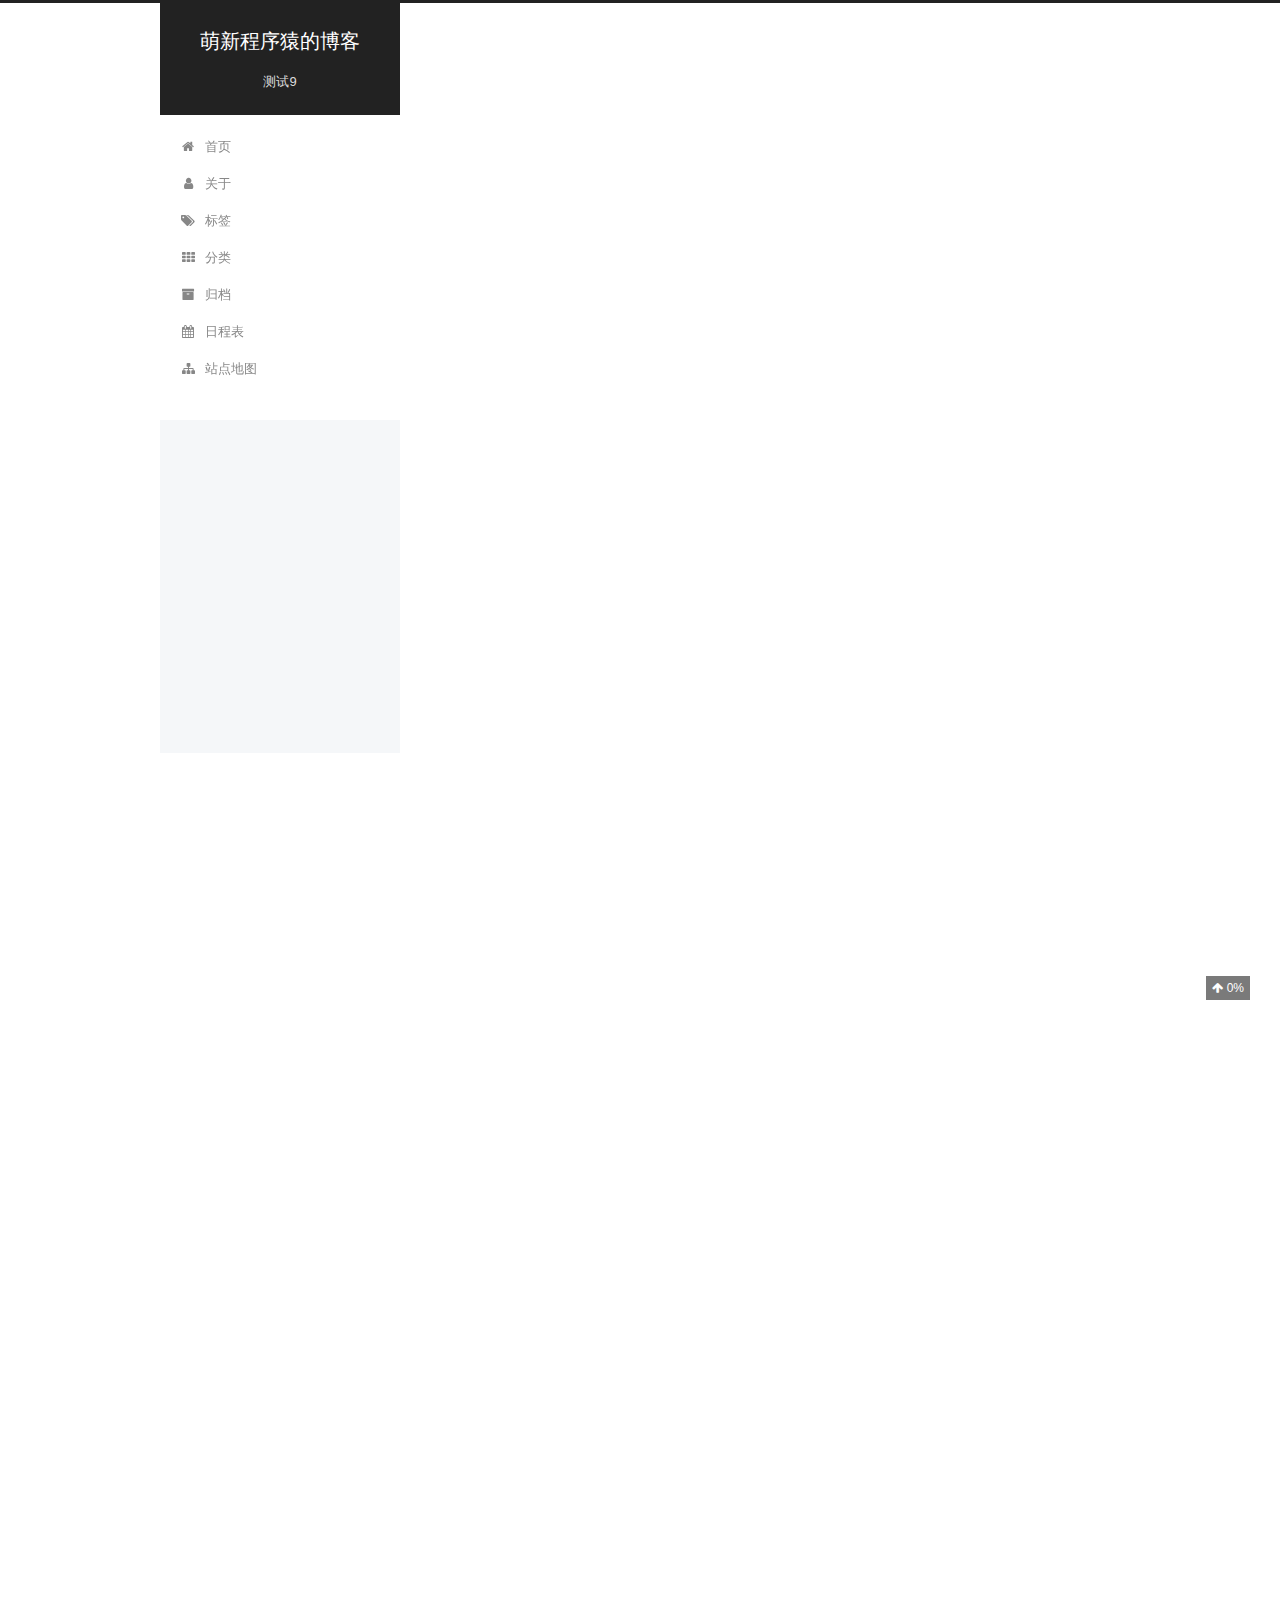
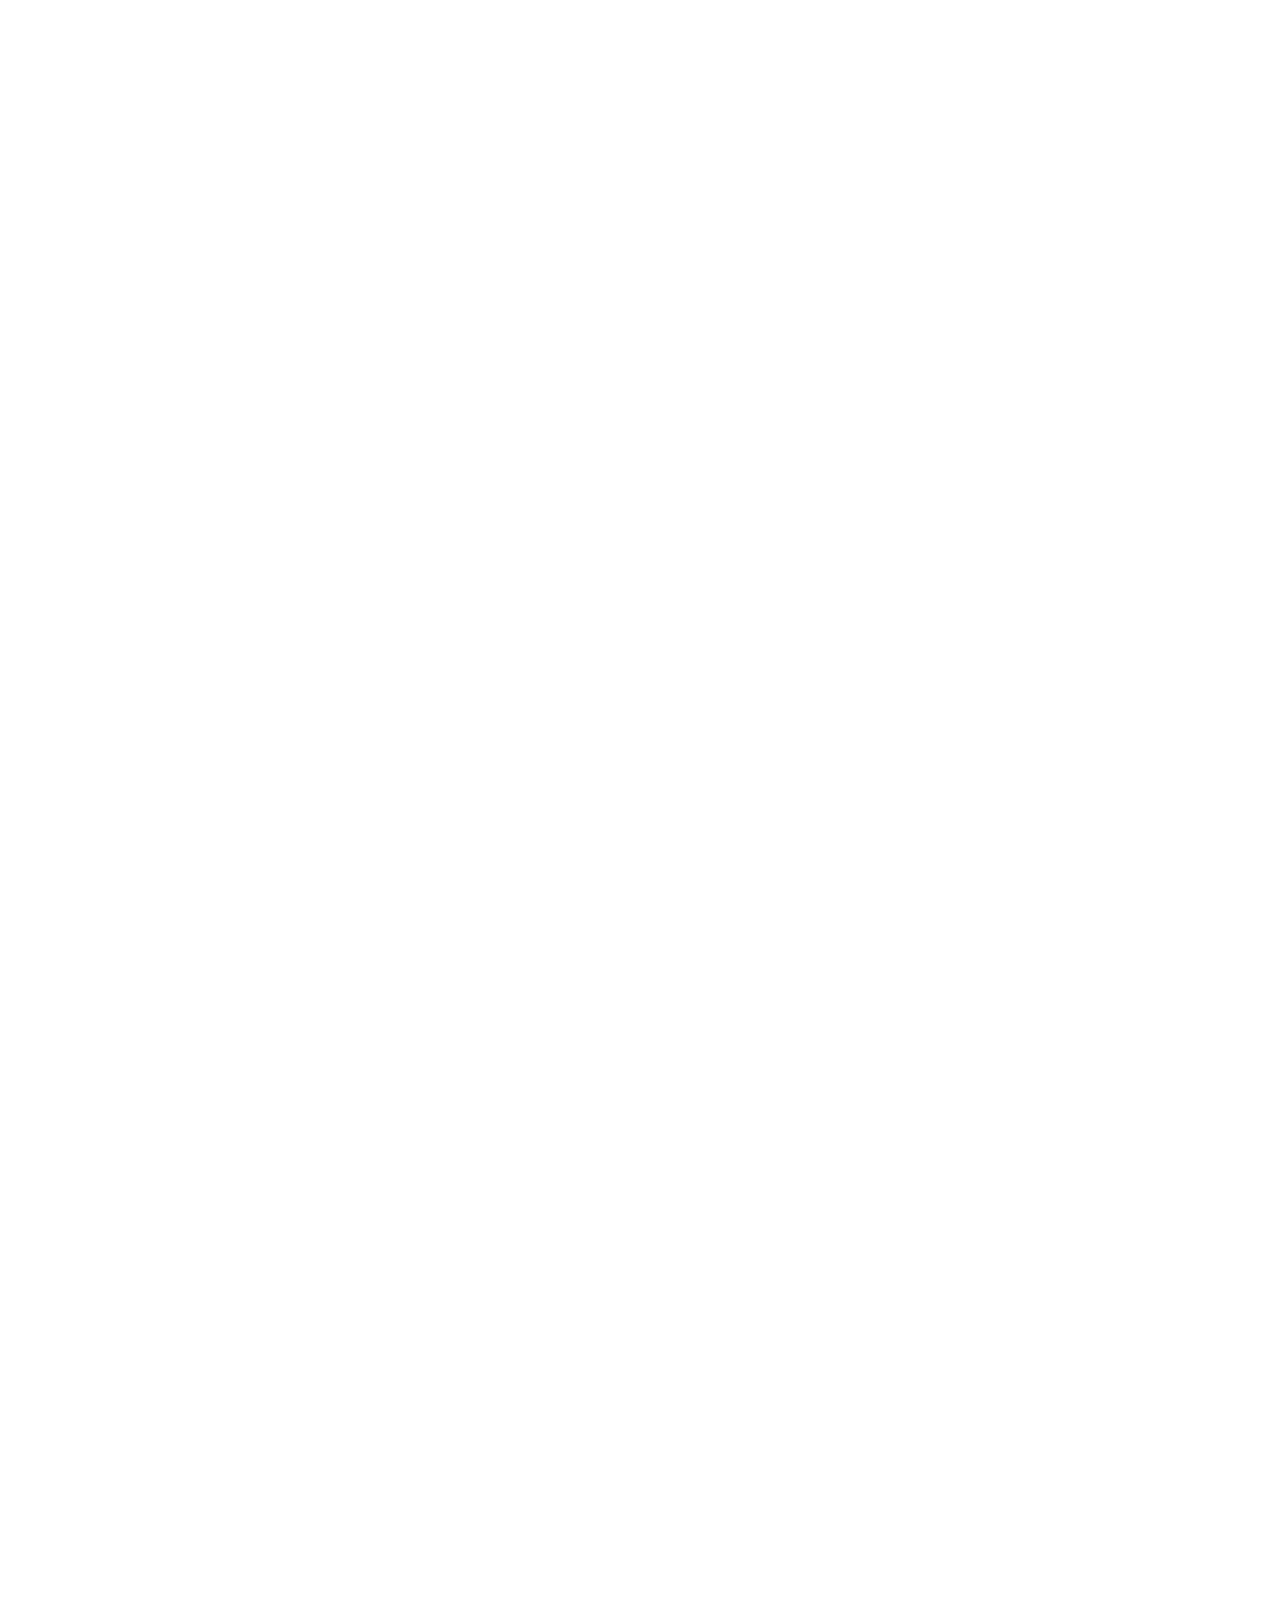
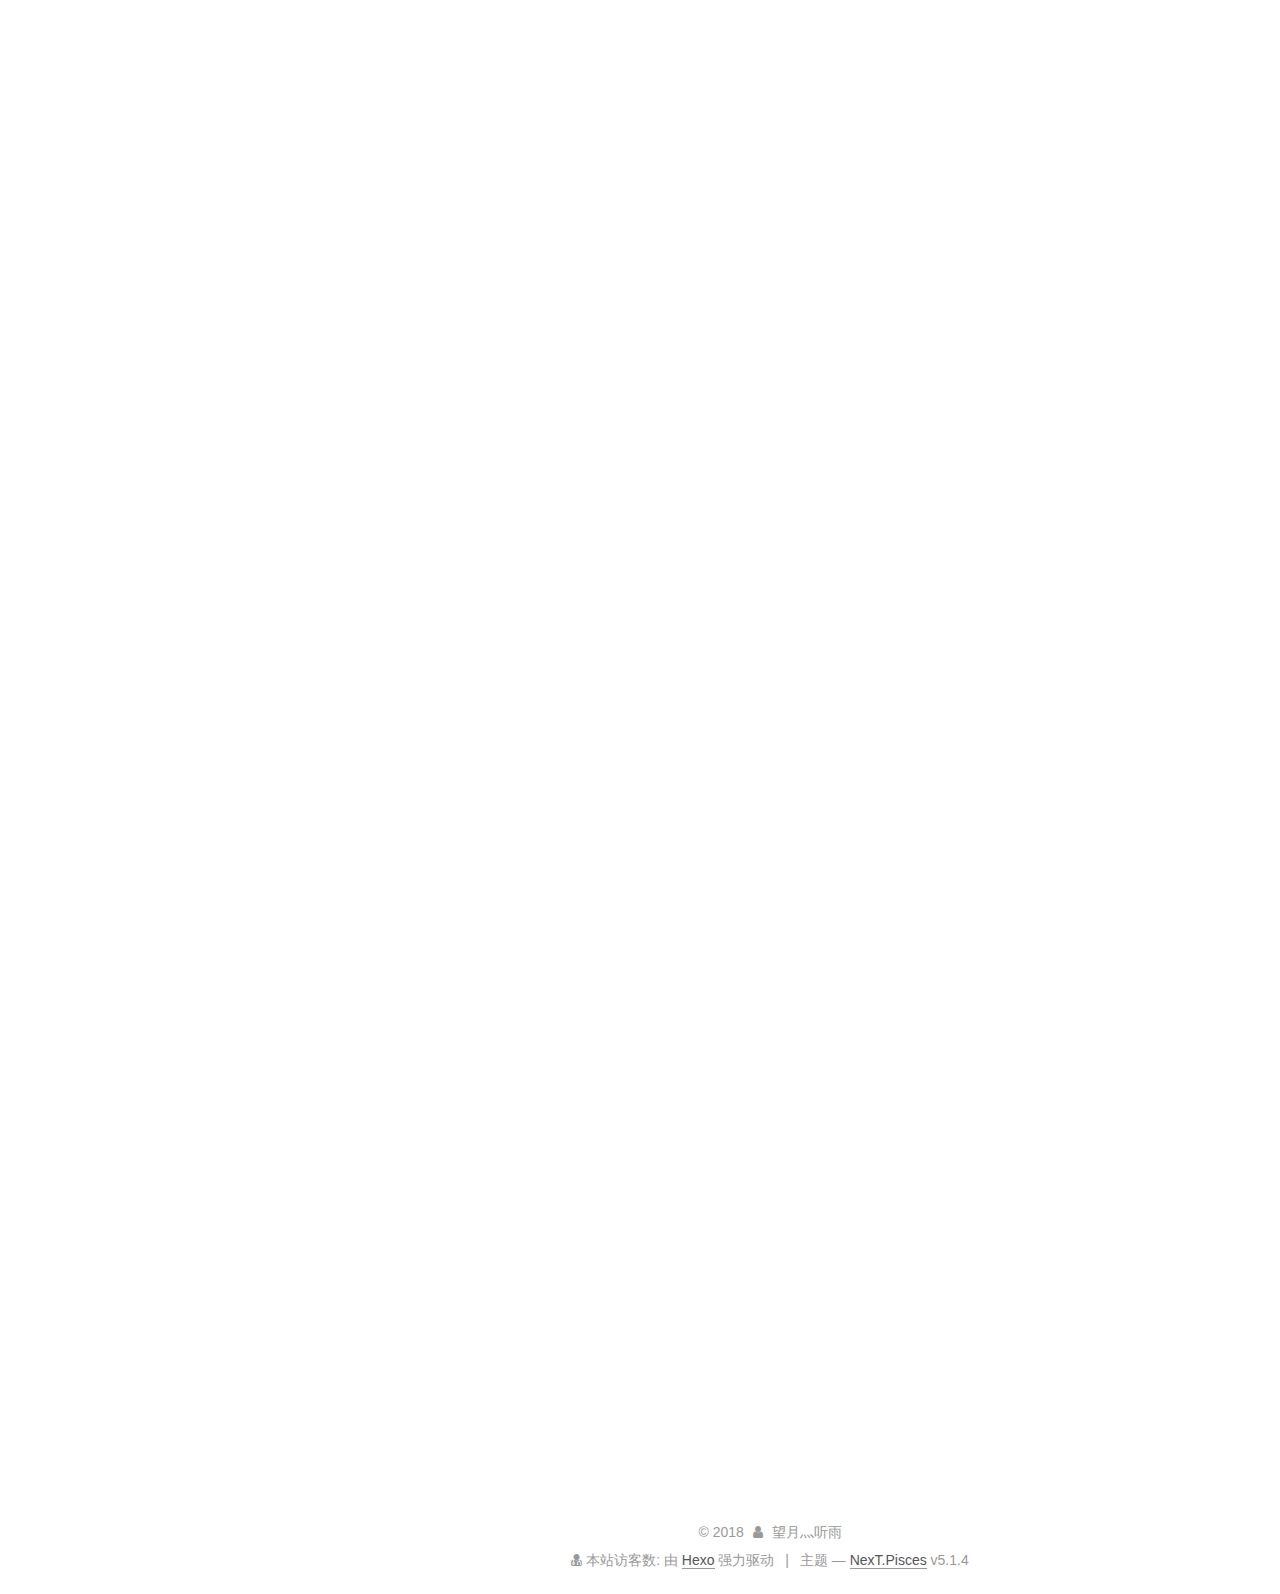
==== index.html @ 32eefa2d "Site updated: 2018-06-11 00:29:20" ====
<!DOCTYPE html>



  


<html class="theme-next pisces use-motion" lang="zh-Hans">
<head>
  <meta charset="UTF-8"/>
<meta http-equiv="X-UA-Compatible" content="IE=edge" />
<meta name="viewport" content="width=device-width, initial-scale=1, maximum-scale=1"/>
<meta name="theme-color" content="#222">









<meta http-equiv="Cache-Control" content="no-transform" />
<meta http-equiv="Cache-Control" content="no-siteapp" />
















  
  
  <link href="/lib/fancybox/source/jquery.fancybox.css?v=2.1.5" rel="stylesheet" type="text/css" />







<link href="/lib/font-awesome/css/font-awesome.min.css?v=4.6.2" rel="stylesheet" type="text/css" />

<link href="/css/main.css?v=5.1.4" rel="stylesheet" type="text/css" />


  <link rel="apple-touch-icon" sizes="180x180" href="/images/apple-touch-icon-next.png?v=5.1.4">


  <link rel="icon" type="image/png" sizes="32x32" href="/images/favicon-32x32-next.png?v=5.1.4">


  <link rel="icon" type="image/png" sizes="16x16" href="/images/favicon-16x16-next.png?v=5.1.4">


  <link rel="mask-icon" href="/images/logo.svg?v=5.1.4" color="#222">





  <meta name="keywords" content="Hexo, NexT" />










<meta name="description" content="没有烟怎么撸代码？">
<meta property="og:type" content="website">
<meta property="og:title" content="萌新程序猿的博客">
<meta property="og:url" content="http://yoursite.com/index.html">
<meta property="og:site_name" content="萌新程序猿的博客">
<meta property="og:description" content="没有烟怎么撸代码？">
<meta property="og:locale" content="zh-Hans">
<meta name="twitter:card" content="summary">
<meta name="twitter:title" content="萌新程序猿的博客">
<meta name="twitter:description" content="没有烟怎么撸代码？">



<script type="text/javascript" id="hexo.configurations">
  var NexT = window.NexT || {};
  var CONFIG = {
    root: '/',
    scheme: 'Pisces',
    version: '5.1.4',
    sidebar: {"position":"left","display":"post","offset":12,"b2t":false,"scrollpercent":true,"onmobile":false},
    fancybox: true,
    tabs: true,
    motion: {"enable":true,"async":false,"transition":{"post_block":"fadeIn","post_header":"slideDownIn","post_body":"slideDownIn","coll_header":"slideLeftIn","sidebar":"slideUpIn"}},
    duoshuo: {
      userId: '0',
      author: '博主'
    },
    algolia: {
      applicationID: '',
      apiKey: '',
      indexName: '',
      hits: {"per_page":10},
      labels: {"input_placeholder":"Search for Posts","hits_empty":"We didn't find any results for the search: ${query}","hits_stats":"${hits} results found in ${time} ms"}
    }
  };
</script>



  <link rel="canonical" href="http://yoursite.com/"/>





  <title>萌新程序猿的博客</title>
  








</head>

<body itemscope itemtype="http://schema.org/WebPage" lang="zh-Hans">

  
  
    
  

  <div class="container sidebar-position-left 
  page-home">
    <div class="headband"></div>

    <header id="header" class="header" itemscope itemtype="http://schema.org/WPHeader">
      <div class="header-inner"><div class="site-brand-wrapper">
  <div class="site-meta ">
    

    <div class="custom-logo-site-title">
      <a href="/"  class="brand" rel="start">
        <span class="logo-line-before"><i></i></span>
        <span class="site-title">萌新程序猿的博客</span>
        <span class="logo-line-after"><i></i></span>
      </a>
    </div>
      
        <p class="site-subtitle">测试9</p>
      
  </div>

  <div class="site-nav-toggle">
    <button>
      <span class="btn-bar"></span>
      <span class="btn-bar"></span>
      <span class="btn-bar"></span>
    </button>
  </div>
</div>

<nav class="site-nav">
  

  
    <ul id="menu" class="menu">
      
        
        <li class="menu-item menu-item-home">
          <a href="/" rel="section">
            
              <i class="menu-item-icon fa fa-fw fa-home"></i> <br />
            
            首页
          </a>
        </li>
      
        
        <li class="menu-item menu-item-about">
          <a href="/about/" rel="section">
            
              <i class="menu-item-icon fa fa-fw fa-user"></i> <br />
            
            关于
          </a>
        </li>
      
        
        <li class="menu-item menu-item-tags">
          <a href="/tags/" rel="section">
            
              <i class="menu-item-icon fa fa-fw fa-tags"></i> <br />
            
            标签
          </a>
        </li>
      
        
        <li class="menu-item menu-item-categories">
          <a href="/categories/" rel="section">
            
              <i class="menu-item-icon fa fa-fw fa-th"></i> <br />
            
            分类
          </a>
        </li>
      
        
        <li class="menu-item menu-item-archives">
          <a href="/archives/" rel="section">
            
              <i class="menu-item-icon fa fa-fw fa-archive"></i> <br />
            
            归档
          </a>
        </li>
      
        
        <li class="menu-item menu-item-schedule">
          <a href="/schedule/" rel="section">
            
              <i class="menu-item-icon fa fa-fw fa-calendar"></i> <br />
            
            日程表
          </a>
        </li>
      
        
        <li class="menu-item menu-item-sitemap">
          <a href="/sitemap.xml" rel="section">
            
              <i class="menu-item-icon fa fa-fw fa-sitemap"></i> <br />
            
            站点地图
          </a>
        </li>
      

      
    </ul>
  

  
</nav>



 </div>
    </header>

    <main id="main" class="main">
      <div class="main-inner">
        <div class="content-wrap">
          <div id="content" class="content">
            
  <section id="posts" class="posts-expand">
    
      

  

  
  
  

  <article class="post post-type-normal" itemscope itemtype="http://schema.org/Article">
  
  
  
  <div class="post-block">
    <link itemprop="mainEntityOfPage" href="http://yoursite.com/2018/06/07/react/">

    <span hidden itemprop="author" itemscope itemtype="http://schema.org/Person">
      <meta itemprop="name" content="望月灬听雨">
      <meta itemprop="description" content="">
      <meta itemprop="image" content="/images/avatar.gif">
    </span>

    <span hidden itemprop="publisher" itemscope itemtype="http://schema.org/Organization">
      <meta itemprop="name" content="萌新程序猿的博客">
    </span>

    
      <header class="post-header">

        
        
          <h1 class="post-title" itemprop="name headline">
                
                <a class="post-title-link" href="/2018/06/07/react/" itemprop="url">react</a></h1>
        

        <div class="post-meta">
          <span class="post-time">
            
              <span class="post-meta-item-icon">
                <i class="fa fa-calendar-o"></i>
              </span>
              
                <span class="post-meta-item-text">发表于</span>
              
              <time title="创建于" itemprop="dateCreated datePublished" datetime="2018-06-07T23:02:31+08:00">
                2018-06-07
              </time>
            

            

            
          </span>

          

          
            
          

          
          

          

          

          

        </div>
      </header>
    

    
    
    
    <div class="post-body" itemprop="articleBody">

      
      

      
        
          
            <p>前端一入深似海，从此网友是路人</p>

          
        
      
    </div>
    
    
    

    

    

    

    <footer class="post-footer">
      

      

      

      
      
        <div class="post-eof"></div>
      
    </footer>
  </div>
  
  
  
  </article>


    
      

  

  
  
  

  <article class="post post-type-normal" itemscope itemtype="http://schema.org/Article">
  
  
  
  <div class="post-block">
    <link itemprop="mainEntityOfPage" href="http://yoursite.com/2018/06/03/18-6-3-mood/">

    <span hidden itemprop="author" itemscope itemtype="http://schema.org/Person">
      <meta itemprop="name" content="望月灬听雨">
      <meta itemprop="description" content="">
      <meta itemprop="image" content="/images/avatar.gif">
    </span>

    <span hidden itemprop="publisher" itemscope itemtype="http://schema.org/Organization">
      <meta itemprop="name" content="萌新程序猿的博客">
    </span>

    
      <header class="post-header">

        
        
          <h1 class="post-title" itemprop="name headline">
                
                <a class="post-title-link" href="/2018/06/03/18-6-3-mood/" itemprop="url">弄懂ajax封装啦！！</a></h1>
        

        <div class="post-meta">
          <span class="post-time">
            
              <span class="post-meta-item-icon">
                <i class="fa fa-calendar-o"></i>
              </span>
              
                <span class="post-meta-item-text">发表于</span>
              
              <time title="创建于" itemprop="dateCreated datePublished" datetime="2018-06-03T22:38:08+08:00">
                2018-06-03
              </time>
            

            

            
          </span>

          

          
            
          

          
          

          

          

          

        </div>
      </header>
    

    
    
    
    <div class="post-body" itemprop="articleBody">

      
      

      
        
          
            <p>终于把AJAX封装给啃下来了！手写也问题不大~~~~也许吧……</p>

          
        
      
    </div>
    
    
    

    

    

    

    <footer class="post-footer">
      

      

      

      
      
        <div class="post-eof"></div>
      
    </footer>
  </div>
  
  
  
  </article>


    
      

  

  
  
  

  <article class="post post-type-normal" itemscope itemtype="http://schema.org/Article">
  
  
  
  <div class="post-block">
    <link itemprop="mainEntityOfPage" href="http://yoursite.com/2018/06/02/promise/">

    <span hidden itemprop="author" itemscope itemtype="http://schema.org/Person">
      <meta itemprop="name" content="望月灬听雨">
      <meta itemprop="description" content="">
      <meta itemprop="image" content="/images/avatar.gif">
    </span>

    <span hidden itemprop="publisher" itemscope itemtype="http://schema.org/Organization">
      <meta itemprop="name" content="萌新程序猿的博客">
    </span>

    
      <header class="post-header">

        
        
          <h1 class="post-title" itemprop="name headline">
                
                <a class="post-title-link" href="/2018/06/02/promise/" itemprop="url">promise</a></h1>
        

        <div class="post-meta">
          <span class="post-time">
            
              <span class="post-meta-item-icon">
                <i class="fa fa-calendar-o"></i>
              </span>
              
                <span class="post-meta-item-text">发表于</span>
              
              <time title="创建于" itemprop="dateCreated datePublished" datetime="2018-06-02T21:35:02+08:00">
                2018-06-02
              </time>
            

            

            
          </span>

          

          
            
          

          
          

          

          

          

        </div>
      </header>
    

    
    
    
    <div class="post-body" itemprop="articleBody">

      
      

      
        
          
            <p>Promise <strong>是异步编程的一种解决方案</strong>，比传统的解决方案——回调函数和事件——更合理和更强大。</p>
<p>所谓Promise，简单说就是一个容器，里面保存着（通常是一个异步操作）的结果。</p>
<p>只有异步操作的结果，可以决定当前是哪一种状态</p>
<p><strong>有三种状态：</strong></p>
<p><strong>pending（进行中）</strong></p>
<p><strong>fulfilled（已成功）</strong></p>
<p><strong>rejected（失败）</strong></p>
<p>同步：代码依次执行，前面的没执行完后面的就不会执行</p>
<p>异步：前面的代码没执行完，后面的代码也会执行</p>

          
        
      
    </div>
    
    
    

    

    

    

    <footer class="post-footer">
      

      

      

      
      
        <div class="post-eof"></div>
      
    </footer>
  </div>
  
  
  
  </article>


    
      

  

  
  
  

  <article class="post post-type-normal" itemscope itemtype="http://schema.org/Article">
  
  
  
  <div class="post-block">
    <link itemprop="mainEntityOfPage" href="http://yoursite.com/2018/06/01/AJAX原理/">

    <span hidden itemprop="author" itemscope itemtype="http://schema.org/Person">
      <meta itemprop="name" content="望月灬听雨">
      <meta itemprop="description" content="">
      <meta itemprop="image" content="/images/avatar.gif">
    </span>

    <span hidden itemprop="publisher" itemscope itemtype="http://schema.org/Organization">
      <meta itemprop="name" content="萌新程序猿的博客">
    </span>

    
      <header class="post-header">

        
        
          <h1 class="post-title" itemprop="name headline">
                
                <a class="post-title-link" href="/2018/06/01/AJAX原理/" itemprop="url">AJAX</a></h1>
        

        <div class="post-meta">
          <span class="post-time">
            
              <span class="post-meta-item-icon">
                <i class="fa fa-calendar-o"></i>
              </span>
              
                <span class="post-meta-item-text">发表于</span>
              
              <time title="创建于" itemprop="dateCreated datePublished" datetime="2018-06-01T09:42:50+08:00">
                2018-06-01
              </time>
            

            

            
          </span>

          

          
            
          

          
          

          

          

          

        </div>
      </header>
    

    
    
    
    <div class="post-body" itemprop="articleBody">

      
      

      
        
          <h3 id="AJAX原理"><a href="#AJAX原理" class="headerlink" title="AJAX原理"></a>AJAX原理</h3><h4 id="get接口"><a href="#get接口" class="headerlink" title="get接口:"></a>get接口:</h4><p>是用url的方式去传输的，体积小</p>
<h5 id="注：get很不安全！！！"><a href="#注：get很不安全！！！" class="headerlink" title="注：get很不安全！！！"></a>注：get很不安全！！！</h5><pre><code>input.onblur=function(){
    const  ajax=new XMLHttpRequest();                //创建ajax
    ajax.open(&apos;get&apos;,&apos;/get?user=&apos;+input.value);        //（请求方式,接口(url),是否异步（true））
    ajax.send();                                    //发送
    ajax.onload=function(){                            //等待服务器
        console.log(ajax.responseText);                //拿到数据返回值
    }
}
</code></pre>
          <!--noindex-->
          <div class="post-button text-center">
            <a class="btn" href="/2018/06/01/AJAX原理/#more" rel="contents">
              阅读全文 &raquo;
            </a>
          </div>
          <!--/noindex-->
        
      
    </div>
    
    
    

    

    

    

    <footer class="post-footer">
      

      

      

      
      
        <div class="post-eof"></div>
      
    </footer>
  </div>
  
  
  
  </article>


    
      

  

  
  
  

  <article class="post post-type-normal" itemscope itemtype="http://schema.org/Article">
  
  
  
  <div class="post-block">
    <link itemprop="mainEntityOfPage" href="http://yoursite.com/2018/05/31/18.5.31心情-作品静态页面完成！/">

    <span hidden itemprop="author" itemscope itemtype="http://schema.org/Person">
      <meta itemprop="name" content="望月灬听雨">
      <meta itemprop="description" content="">
      <meta itemprop="image" content="/images/avatar.gif">
    </span>

    <span hidden itemprop="publisher" itemscope itemtype="http://schema.org/Organization">
      <meta itemprop="name" content="萌新程序猿的博客">
    </span>

    
      <header class="post-header">

        
        
          <h1 class="post-title" itemprop="name headline">
                
                <a class="post-title-link" href="/2018/05/31/18.5.31心情-作品静态页面完成！/" itemprop="url">作品的静态页面完成啦(๑´ㅂ`๑)</a></h1>
        

        <div class="post-meta">
          <span class="post-time">
            
              <span class="post-meta-item-icon">
                <i class="fa fa-calendar-o"></i>
              </span>
              
                <span class="post-meta-item-text">发表于</span>
              
              <time title="创建于" itemprop="dateCreated datePublished" datetime="2018-05-31T17:30:31+08:00">
                2018-05-31
              </time>
            

            

            
          </span>

          

          
            
          

          
          

          

          

          

        </div>
      </header>
    

    
    
    
    <div class="post-body" itemprop="articleBody">

      
      

      
        
          
            <p>用了5天没日没夜的撸静态页面……可算是按时完成啦~简直开心</p>
<p>接下来是时候把拉下的课件给捡起来啦~</p>

          
        
      
    </div>
    
    
    

    

    

    

    <footer class="post-footer">
      

      

      

      
      
        <div class="post-eof"></div>
      
    </footer>
  </div>
  
  
  
  </article>


    
      

  

  
  
  

  <article class="post post-type-normal" itemscope itemtype="http://schema.org/Article">
  
  
  
  <div class="post-block">
    <link itemprop="mainEntityOfPage" href="http://yoursite.com/2018/05/25/markdown语法/">

    <span hidden itemprop="author" itemscope itemtype="http://schema.org/Person">
      <meta itemprop="name" content="望月灬听雨">
      <meta itemprop="description" content="">
      <meta itemprop="image" content="/images/avatar.gif">
    </span>

    <span hidden itemprop="publisher" itemscope itemtype="http://schema.org/Organization">
      <meta itemprop="name" content="萌新程序猿的博客">
    </span>

    
      <header class="post-header">

        
        
          <h1 class="post-title" itemprop="name headline">
                
                <a class="post-title-link" href="/2018/05/25/markdown语法/" itemprop="url">markdown语法</a></h1>
        

        <div class="post-meta">
          <span class="post-time">
            
              <span class="post-meta-item-icon">
                <i class="fa fa-calendar-o"></i>
              </span>
              
                <span class="post-meta-item-text">发表于</span>
              
              <time title="创建于" itemprop="dateCreated datePublished" datetime="2018-05-25T19:18:29+08:00">
                2018-05-25
              </time>
            

            

            
          </span>

          

          
            
          

          
          

          

          

          

        </div>
      </header>
    

    
    
    
    <div class="post-body" itemprop="articleBody">

      
      

      
        
          <h1 id="一级标题"><a href="#一级标题" class="headerlink" title="一级标题"></a>一级标题</h1><h2 id="二级标题"><a href="#二级标题" class="headerlink" title="二级标题"></a>二级标题</h2><h3 id="三级标题"><a href="#三级标题" class="headerlink" title="三级标题"></a>三级标题</h3><h4 id="四级标题"><a href="#四级标题" class="headerlink" title="四级标题"></a>四级标题</h4><h5 id="五级标题"><a href="#五级标题" class="headerlink" title="五级标题"></a>五级标题</h5><h6 id="六级标题"><a href="#六级标题" class="headerlink" title="六级标题"></a>六级标题</h6><pre><code>前面加tab会出现代码框
</code></pre><blockquote>
<p>引用文本</p>
</blockquote>
<p>
          <!--noindex-->
          <div class="post-button text-center">
            <a class="btn" href="/2018/05/25/markdown语法/#more" rel="contents">
              阅读全文 &raquo;
            </a>
          </div>
          <!--/noindex-->
        
      
    </div>
    
    
    

    

    

    

    <footer class="post-footer">
      

      

      

      
      
        <div class="post-eof"></div>
      
    </footer>
  </div>
  
  
  
  </article>


    
      

  

  
  
  

  <article class="post post-type-normal" itemscope itemtype="http://schema.org/Article">
  
  
  
  <div class="post-block">
    <link itemprop="mainEntityOfPage" href="http://yoursite.com/2018/05/21/node1(1)/">

    <span hidden itemprop="author" itemscope itemtype="http://schema.org/Person">
      <meta itemprop="name" content="望月灬听雨">
      <meta itemprop="description" content="">
      <meta itemprop="image" content="/images/avatar.gif">
    </span>

    <span hidden itemprop="publisher" itemscope itemtype="http://schema.org/Organization">
      <meta itemprop="name" content="萌新程序猿的博客">
    </span>

    
      <header class="post-header">

        
        
          <h1 class="post-title" itemprop="name headline">
                
                <a class="post-title-link" href="/2018/05/21/node1(1)/" itemprop="url">未命名</a></h1>
        

        <div class="post-meta">
          <span class="post-time">
            
              <span class="post-meta-item-icon">
                <i class="fa fa-calendar-o"></i>
              </span>
              
                <span class="post-meta-item-text">发表于</span>
              
              <time title="创建于" itemprop="dateCreated datePublished" datetime="2018-05-21T19:14:45+08:00">
                2018-05-21
              </time>
            

            

            
          </span>

          

          
            
          

          
          

          

          

          

        </div>
      </header>
    

    
    
    
    <div class="post-body" itemprop="articleBody">

      
      

      
        
          
            <h1 id="终于完成博客啦！-╯°□°-╯︵-┻━┻"><a href="#终于完成博客啦！-╯°□°-╯︵-┻━┻" class="headerlink" title="终于完成博客啦！~(╯°□°)╯︵ ┻━┻"></a>终于完成博客啦！~(╯°□°)╯︵ ┻━┻</h1><hr>
<p>终于把博客搭建好了……怎么说呢……心情各种复杂，各种踩坑！由于英语基础极差，看不懂git里的一些单词，结果中途不断出bug……删了  (╯°Д°)╯︵┻━┻  搭建┬—┬ノ(‘-‘ノ)  删了(╯°Д°)╯︵┻━┻  搭建  ┬—┬ノ(‘-‘ノ)，光hexo都不不知道删了多少次了！<br>不过……总算是搞的顺眼一点了！ —————————— 也许吧…还有很多地方要完善。工程量有点大啊……</p>

          
        
      
    </div>
    
    
    

    

    

    

    <footer class="post-footer">
      

      

      

      
      
        <div class="post-eof"></div>
      
    </footer>
  </div>
  
  
  
  </article>


    
      

  

  
  
  

  <article class="post post-type-normal" itemscope itemtype="http://schema.org/Article">
  
  
  
  <div class="post-block">
    <link itemprop="mainEntityOfPage" href="http://yoursite.com/2018/05/20/hello-world/">

    <span hidden itemprop="author" itemscope itemtype="http://schema.org/Person">
      <meta itemprop="name" content="望月灬听雨">
      <meta itemprop="description" content="">
      <meta itemprop="image" content="/images/avatar.gif">
    </span>

    <span hidden itemprop="publisher" itemscope itemtype="http://schema.org/Organization">
      <meta itemprop="name" content="萌新程序猿的博客">
    </span>

    
      <header class="post-header">

        
        
          <h1 class="post-title" itemprop="name headline">
                
                <a class="post-title-link" href="/2018/05/20/hello-world/" itemprop="url">Hello World</a></h1>
        

        <div class="post-meta">
          <span class="post-time">
            
              <span class="post-meta-item-icon">
                <i class="fa fa-calendar-o"></i>
              </span>
              
                <span class="post-meta-item-text">发表于</span>
              
              <time title="创建于" itemprop="dateCreated datePublished" datetime="2018-05-20T01:22:27+08:00">
                2018-05-20
              </time>
            

            

            
          </span>

          

          
            
          

          
          

          

          

          

        </div>
      </header>
    

    
    
    
    <div class="post-body" itemprop="articleBody">

      
      

      
        
          
            <p>Welcome to <a href="https://hexo.io/" target="_blank" rel="noopener">Hexo</a>! This is your very first post. Check <a href="https://hexo.io/docs/" target="_blank" rel="noopener">documentation</a> for more info. If you get any problems when using Hexo, you can find the answer in <a href="https://hexo.io/docs/troubleshooting.html" target="_blank" rel="noopener">troubleshooting</a> or you can ask me on <a href="https://github.com/hexojs/hexo/issues" target="_blank" rel="noopener">GitHub</a>.</p>
<h2 id="Quick-Start"><a href="#Quick-Start" class="headerlink" title="Quick Start"></a>Quick Start</h2><h3 id="Create-a-new-post"><a href="#Create-a-new-post" class="headerlink" title="Create a new post"></a>Create a new post</h3><figure class="highlight bash"><table><tr><td class="gutter"><pre><span class="line">1</span><br></pre></td><td class="code"><pre><span class="line">$ hexo new <span class="string">"My New Post"</span></span><br></pre></td></tr></table></figure>
<p>More info: <a href="https://hexo.io/docs/writing.html" target="_blank" rel="noopener">Writing</a></p>
<h3 id="Run-server"><a href="#Run-server" class="headerlink" title="Run server"></a>Run server</h3><figure class="highlight bash"><table><tr><td class="gutter"><pre><span class="line">1</span><br></pre></td><td class="code"><pre><span class="line">$ hexo server</span><br></pre></td></tr></table></figure>
<p>More info: <a href="https://hexo.io/docs/server.html" target="_blank" rel="noopener">Server</a></p>
<h3 id="Generate-static-files"><a href="#Generate-static-files" class="headerlink" title="Generate static files"></a>Generate static files</h3><figure class="highlight bash"><table><tr><td class="gutter"><pre><span class="line">1</span><br></pre></td><td class="code"><pre><span class="line">$ hexo generate</span><br></pre></td></tr></table></figure>
<p>More info: <a href="https://hexo.io/docs/generating.html" target="_blank" rel="noopener">Generating</a></p>
<h3 id="Deploy-to-remote-sites"><a href="#Deploy-to-remote-sites" class="headerlink" title="Deploy to remote sites"></a>Deploy to remote sites</h3><figure class="highlight bash"><table><tr><td class="gutter"><pre><span class="line">1</span><br></pre></td><td class="code"><pre><span class="line">$ hexo deploy</span><br></pre></td></tr></table></figure>
<p>More info: <a href="https://hexo.io/docs/deployment.html" target="_blank" rel="noopener">Deployment</a></p>

          
        
      
    </div>
    
    
    

    

    

    

    <footer class="post-footer">
      

      

      

      
      
        <div class="post-eof"></div>
      
    </footer>
  </div>
  
  
  
  </article>


    
  </section>

  


          </div>
          


          

        </div>
        
          
  
  <div class="sidebar-toggle">
    <div class="sidebar-toggle-line-wrap">
      <span class="sidebar-toggle-line sidebar-toggle-line-first"></span>
      <span class="sidebar-toggle-line sidebar-toggle-line-middle"></span>
      <span class="sidebar-toggle-line sidebar-toggle-line-last"></span>
    </div>
  </div>

  <aside id="sidebar" class="sidebar">
    
    <div class="sidebar-inner">

      

      

      <section class="site-overview-wrap sidebar-panel sidebar-panel-active">
        <div class="site-overview">
          <div class="site-author motion-element" itemprop="author" itemscope itemtype="http://schema.org/Person">
            
              <img class="site-author-image" itemprop="image"
                src="/images/avatar.gif"
                alt="望月灬听雨" />
            
              <p class="site-author-name" itemprop="name">望月灬听雨</p>
              <p class="site-description motion-element" itemprop="description">没有烟怎么撸代码？</p>
          </div>

          <nav class="site-state motion-element">

            
              <div class="site-state-item site-state-posts">
              
                <a href="/archives/">
              
                  <span class="site-state-item-count">8</span>
                  <span class="site-state-item-name">日志</span>
                </a>
              </div>
            

            

            

          </nav>

          

          
            <div class="links-of-author motion-element">
                
                  <span class="links-of-author-item">
                    <a href="https://github.com/XiaoYunShan" target="_blank" title="GitHub">
                      
                        <i class="fa fa-fw fa-github"></i>GitHub</a>
                  </span>
                
            </div>
          

          
          

          
          

          

        </div>
      </section>

      

      

    </div>
  </aside>


        
      </div>
    </main>

    <footer id="footer" class="footer">
      <div class="footer-inner">
        <script async src="https://dn-lbstatics.qbox.me/busuanzi/2.3/busuanzi.pure.mini.js"></script>
<div class="copyright">&copy; <span itemprop="copyrightYear">2018</span>
  <span class="with-love">
    <i class="fa fa-user"></i>
  </span>
  <span class="author" itemprop="copyrightHolder">望月灬听雨</span>

  
</div>

<div class="powered-by">
<i class="fa fa-user-md"></i><span id="busuanzi_container_site_uv">
  本站访客数:<span id="busuanzi_value_site_uv"></span>
</span>
</div>


  <div class="powered-by">由 <a class="theme-link" target="_blank" href="https://hexo.io">Hexo</a> 强力驱动</div>



  <span class="post-meta-divider">|</span>



  <div class="theme-info">主题 &mdash; <a class="theme-link" target="_blank" href="https://github.com/iissnan/hexo-theme-next">NexT.Pisces</a> v5.1.4</div>




        







        
      </div>
    </footer>

    
      <div class="back-to-top">
        <i class="fa fa-arrow-up"></i>
        
          <span id="scrollpercent"><span>0</span>%</span>
        
      </div>
    

    

  </div>

  

<script type="text/javascript">
  if (Object.prototype.toString.call(window.Promise) !== '[object Function]') {
    window.Promise = null;
  }
</script>









  












  
  
    <script type="text/javascript" src="/lib/jquery/index.js?v=2.1.3"></script>
  

  
  
    <script type="text/javascript" src="/lib/fastclick/lib/fastclick.min.js?v=1.0.6"></script>
  

  
  
    <script type="text/javascript" src="/lib/jquery_lazyload/jquery.lazyload.js?v=1.9.7"></script>
  

  
  
    <script type="text/javascript" src="/lib/velocity/velocity.min.js?v=1.2.1"></script>
  

  
  
    <script type="text/javascript" src="/lib/velocity/velocity.ui.min.js?v=1.2.1"></script>
  

  
  
    <script type="text/javascript" src="/lib/fancybox/source/jquery.fancybox.pack.js?v=2.1.5"></script>
  


  


  <script type="text/javascript" src="/js/src/utils.js?v=5.1.4"></script>

  <script type="text/javascript" src="/js/src/motion.js?v=5.1.4"></script>



  
  


  <script type="text/javascript" src="/js/src/affix.js?v=5.1.4"></script>

  <script type="text/javascript" src="/js/src/schemes/pisces.js?v=5.1.4"></script>



  

  


  <script type="text/javascript" src="/js/src/bootstrap.js?v=5.1.4"></script>



  


  




	





  





  












  





  

  

  

  
  

  

  

  

<script src="/live2dw/lib/L2Dwidget.min.js?0c58a1486de42ac6cc1c59c7d98ae887"></script><script>L2Dwidget.init({"bottom":-30,"mobileShow":false,"pluginJsPath":"lib/","pluginModelPath":"assets/","pluginRootPath":"live2dw/"});</script></body>
</html>
---- css/main.css ----
/* normalize.css v3.0.2 | MIT License | git.io/normalize */
html {
  font-family: sans-serif; /* 1 */
  -ms-text-size-adjust: 100%; /* 2 */
  -webkit-text-size-adjust: 100%; /* 2 */
}
body {
  margin: 0;
}
article,
aside,
details,
figcaption,
figure,
footer,
header,
hgroup,
main,
menu,
nav,
section,
summary {
  display: block;
}
audio,
canvas,
progress,
video {
  display: inline-block; /* 1 */
  vertical-align: baseline; /* 2 */
}
audio:not([controls]) {
  display: none;
  height: 0;
}
[hidden],
template {
  display: none;
}
a {
  background-color: transparent;
}
a:active,
a:hover {
  outline: 0;
}
abbr[title] {
  border-bottom: 1px dotted;
}
b,
strong {
  font-weight: bold;
}
dfn {
  font-style: italic;
}
h1 {
  font-size: 2em;
  margin: 0.67em 0;
}
mark {
  background: #ff0;
  color: #000;
}
small {
  font-size: 80%;
}
sub,
sup {
  font-size: 75%;
  line-height: 0;
  position: relative;
  vertical-align: baseline;
}
sup {
  top: -0.5em;
}
sub {
  bottom: -0.25em;
}
img {
  border: 0;
}
svg:not(:root) {
  overflow: hidden;
}
figure {
  margin: 1em 40px;
}
hr {
  -moz-box-sizing: content-box;
  box-sizing: content-box;
  height: 0;
}
pre {
  overflow: auto;
}
code,
kbd,
pre,
samp {
  font-family: monospace, monospace;
  font-size: 1em;
}
button,
input,
optgroup,
select,
textarea {
  color: inherit; /* 1 */
  font: inherit; /* 2 */
  margin: 0; /* 3 */
}
button {
  overflow: visible;
}
button,
select {
  text-transform: none;
}
button,
html input[type="button"],
input[type="reset"],
input[type="submit"] {
  -webkit-appearance: button; /* 2 */
  cursor: pointer; /* 3 */
}
button[disabled],
html input[disabled] {
  cursor: default;
}
button::-moz-focus-inner,
input::-moz-focus-inner {
  border: 0;
  padding: 0;
}
input {
  line-height: normal;
}
input[type="checkbox"],
input[type="radio"] {
  box-sizing: border-box; /* 1 */
  padding: 0; /* 2 */
}
input[type="number"]::-webkit-inner-spin-button,
input[type="number"]::-webkit-outer-spin-button {
  height: auto;
}
input[type="search"] {
  -webkit-appearance: textfield; /* 1 */
  -moz-box-sizing: content-box;
  -webkit-box-sizing: content-box; /* 2 */
  box-sizing: content-box;
}
input[type="search"]::-webkit-search-cancel-button,
input[type="search"]::-webkit-search-decoration {
  -webkit-appearance: none;
}
fieldset {
  border: 1px solid #c0c0c0;
  margin: 0 2px;
  padding: 0.35em 0.625em 0.75em;
}
legend {
  border: 0; /* 1 */
  padding: 0; /* 2 */
}
textarea {
  overflow: auto;
}
optgroup {
  font-weight: bold;
}
table {
  border-collapse: collapse;
  border-spacing: 0;
}
td,
th {
  padding: 0;
}
::selection {
  background: #262a30;
  color: #fff;
}
body {
  position: relative;
  font-family: 'Lato', "PingFang SC", "Microsoft YaHei", sans-serif;
  font-size: 14px;
  line-height: 2;
  color: #555;
  background: #f5f7f9;
}
@media (max-width: 767px) {
  body {
    padding-right: 0 !important;
  }
}
@media (min-width: 768px) and (max-width: 991px) {
  body {
    padding-right: 0 !important;
  }
}
@media (min-width: 1600px) {
  body {
    font-size: 16px;
  }
}
h1,
h2,
h3,
h4,
h5,
h6 {
  margin: 0;
  padding: 0;
  font-weight: bold;
  line-height: 1.5;
  font-family: 'Lato', "PingFang SC", "Microsoft YaHei", sans-serif;
}
h2,
h3,
h4,
h5,
h6 {
  margin: 20px 0 15px;
}
h1 {
  font-size: 22px;
}
@media (max-width: 767px) {
  h1 {
    font-size: 18px;
  }
}
h2 {
  font-size: 20px;
}
@media (max-width: 767px) {
  h2 {
    font-size: 16px;
  }
}
h3 {
  font-size: 18px;
}
@media (max-width: 767px) {
  h3 {
    font-size: 14px;
  }
}
h4 {
  font-size: 16px;
}
@media (max-width: 767px) {
  h4 {
    font-size: 12px;
  }
}
h5 {
  font-size: 14px;
}
@media (max-width: 767px) {
  h5 {
    font-size: 10px;
  }
}
h6 {
  font-size: 12px;
}
@media (max-width: 767px) {
  h6 {
    font-size: 8px;
  }
}
p {
  margin: 0 0 20px 0;
}
a {
  color: #555;
  text-decoration: none;
  outline: none;
  border-bottom: 1px solid #999;
  word-wrap: break-word;
}
a:hover {
  color: #222;
  border-bottom-color: #222;
}
blockquote {
  margin: 0;
  padding: 0;
}
img {
  display: block;
  margin: auto;
  max-width: 100%;
  height: auto;
}
hr {
  margin: 40px 0;
  height: 3px;
  border: none;
  background-color: #ddd;
  background-image: repeating-linear-gradient(-45deg, #fff, #fff 4px, transparent 4px, transparent 8px);
}
blockquote {
  padding: 0 15px;
  color: #666;
  border-left: 4px solid #ddd;
}
blockquote cite::before {
  content: "-";
  padding: 0 5px;
}
dt {
  font-weight: 700;
}
dd {
  margin: 0;
  padding: 0;
}
kbd {
  border: 1px solid #ccc;
  border-radius: 0.2em;
  box-shadow: 0.1em 0.1em 0.2em rgba(0,0,0,0.1);
  background-color: #f9f9f9;
  font-family: inherit;
  background-image: -webkit-linear-gradient(top, #eee, #fff, #eee);
  padding: 0.1em 0.3em;
  white-space: nowrap;
}
.text-left {
  text-align: left;
}
.text-center {
  text-align: center;
}
.text-right {
  text-align: right;
}
.text-justify {
  text-align: justify;
}
.text-nowrap {
  white-space: nowrap;
}
.text-lowercase {
  text-transform: lowercase;
}
.text-uppercase {
  text-transform: uppercase;
}
.text-capitalize {
  text-transform: capitalize;
}
.center-block {
  display: block;
  margin-left: auto;
  margin-right: auto;
}
.clearfix:before,
.clearfix:after {
  content: " ";
  display: table;
}
.clearfix:after {
  clear: both;
}
.pullquote {
  width: 45%;
}
.pullquote.left {
  float: left;
  margin-left: 5px;
  margin-right: 10px;
}
.pullquote.right {
  float: right;
  margin-left: 10px;
  margin-right: 5px;
}
.affix.affix.affix {
  position: fixed;
}
.translation {
  margin-top: -20px;
  font-size: 14px;
  color: #999;
}
.scrollbar-measure {
  width: 100px;
  height: 100px;
  overflow: scroll;
  position: absolute;
  top: -9999px;
}
.use-motion .motion-element {
  opacity: 0;
}
table {
  margin: 20px 0;
  width: 100%;
  border-collapse: collapse;
  border-spacing: 0;
  border: 1px solid #ddd;
  font-size: 14px;
  table-layout: fixed;
  word-wrap: break-all;
}
table>tbody>tr:nth-of-type(odd) {
  background-color: #f9f9f9;
}
table>tbody>tr:hover {
  background-color: #f5f5f5;
}
caption,
th,
td {
  padding: 8px;
  text-align: left;
  vertical-align: middle;
  font-weight: normal;
}
th,
td {
  border-bottom: 3px solid #ddd;
  border-right: 1px solid #eee;
}
th {
  padding-bottom: 10px;
  font-weight: 700;
}
td {
  border-bottom-width: 1px;
}
html,
body {
  height: 100%;
}
.container {
  position: relative;
  min-height: 100%;
}
.header-inner {
  margin: 0 auto;
  padding: 100px 0 70px;
  width: 700px;
}
@media (min-width: 1600px) {
  .container .header-inner {
    width: 900px;
  }
}
.main {
  padding-bottom: 150px;
}
.main-inner {
  margin: 0 auto;
  width: 700px;
}
@media (min-width: 1600px) {
  .container .main-inner {
    width: 900px;
  }
}
.footer {
  position: absolute;
  left: 0;
  bottom: 0;
  width: 100%;
  min-height: 50px;
}
.footer-inner {
  box-sizing: border-box;
  margin: 20px auto;
  width: 700px;
}
@media (min-width: 1600px) {
  .container .footer-inner {
    width: 900px;
  }
}
pre,
.highlight {
  overflow: auto;
  margin: 20px 0;
  padding: 0;
  font-size: 13px;
  color: #4d4d4c;
  background: #f7f7f7;
  line-height: 1.6;
}
pre,
code {
  font-family: consolas, Menlo, "PingFang SC", "Microsoft YaHei", monospace;
}
code {
  padding: 2px 4px;
  word-wrap: break-word;
  color: #555;
  background: #eee;
  border-radius: 3px;
  font-size: 13px;
}
pre {
  padding: 10px;
}
pre code {
  padding: 0;
  color: #4d4d4c;
  background: none;
  text-shadow: none;
}
.highlight {
  border-radius: 1px;
}
.highlight pre {
  border: none;
  margin: 0;
  padding: 10px 0;
}
.highlight table {
  margin: 0;
  width: auto;
  border: none;
}
.highlight td {
  border: none;
  padding: 0;
}
.highlight figcaption {
  font-size: 1em;
  color: #4d4d4c;
  line-height: 1em;
  margin-bottom: 1em;
}
.highlight figcaption:before,
.highlight figcaption:after {
  content: " ";
  display: table;
}
.highlight figcaption:after {
  clear: both;
}
.highlight figcaption a {
  float: right;
  color: #4d4d4c;
}
.highlight figcaption a:hover {
  border-bottom-color: #4d4d4c;
}
.highlight .gutter pre {
  padding-left: 10px;
  padding-right: 10px;
  color: #869194;
  text-align: right;
  background-color: #eff2f3;
}
.highlight .code pre {
  width: 100%;
  padding-left: 10px;
  padding-right: 10px;
  background-color: #f7f7f7;
}
.highlight .line {
  height: 20px;
}
.gutter {
  -webkit-user-select: none;
  -moz-user-select: none;
  -ms-user-select: none;
  user-select: none;
}
.gist table {
  width: auto;
}
.gist table td {
  border: none;
}
pre .deletion {
  background: #fdd;
}
pre .addition {
  background: #dfd;
}
pre .meta {
  color: #8959a8;
}
pre .comment {
  color: #8e908c;
}
pre .variable,
pre .attribute,
pre .tag,
pre .regexp,
pre .ruby .constant,
pre .xml .tag .title,
pre .xml .pi,
pre .xml .doctype,
pre .html .doctype,
pre .css .id,
pre .css .class,
pre .css .pseudo {
  color: #c82829;
}
pre .number,
pre .preprocessor,
pre .built_in,
pre .literal,
pre .params,
pre .constant,
pre .command {
  color: #f5871f;
}
pre .ruby .class .title,
pre .css .rules .attribute,
pre .string,
pre .value,
pre .inheritance,
pre .header,
pre .ruby .symbol,
pre .xml .cdata,
pre .special,
pre .number,
pre .formula {
  color: #718c00;
}
pre .title,
pre .css .hexcolor {
  color: #3e999f;
}
pre .function,
pre .python .decorator,
pre .python .title,
pre .ruby .function .title,
pre .ruby .title .keyword,
pre .perl .sub,
pre .javascript .title,
pre .coffeescript .title {
  color: #4271ae;
}
pre .keyword,
pre .javascript .function {
  color: #8959a8;
}
.full-image.full-image.full-image.full-image {
  border: none;
  max-width: 100%;
  width: auto;
  margin: 20px auto 25px;
}
@media (min-width: 992px) {
  .full-image.full-image.full-image.full-image {
    max-width: none;
    width: 118%;
    margin: 0 -9%;
  }
}
.blockquote-center,
.page-home .post-type-quote blockquote,
.page-post-detail .post-type-quote blockquote {
  position: relative;
  margin: 40px 0;
  padding: 0;
  border-left: none;
  text-align: center;
}
.blockquote-center::before,
.page-home .post-type-quote blockquote::before,
.page-post-detail .post-type-quote blockquote::before,
.blockquote-center::after,
.page-home .post-type-quote blockquote::after,
.page-post-detail .post-type-quote blockquote::after {
  position: absolute;
  content: ' ';
  display: block;
  width: 100%;
  height: 24px;
  opacity: 0.2;
  background-repeat: no-repeat;
  background-position: 0 -6px;
  background-size: 22px 22px;
}
.blockquote-center::before,
.page-home .post-type-quote blockquote::before,
.page-post-detail .post-type-quote blockquote::before {
  top: -20px;
  background-image: url("../images/quote-l.svg");
  border-top: 1px solid #ccc;
}
.blockquote-center::after,
.page-home .post-type-quote blockquote::after,
.page-post-detail .post-type-quote blockquote::after {
  bottom: -20px;
  background-image: url("../images/quote-r.svg");
  border-bottom: 1px solid #ccc;
  background-position: 100% 8px;
}
.blockquote-center p,
.page-home .post-type-quote blockquote p,
.page-post-detail .post-type-quote blockquote p,
.blockquote-center div,
.page-home .post-type-quote blockquote div,
.page-post-detail .post-type-quote blockquote div {
  text-align: center;
}
.post .post-body .group-picture img {
  box-sizing: border-box;
  padding: 0 3px;
  border: none;
}
.post .group-picture-row {
  overflow: hidden;
  margin-top: 6px;
}
.post .group-picture-row:first-child {
  margin-top: 0;
}
.post .group-picture-column {
  float: left;
}
.page-post-detail .post-body .group-picture-column {
  float: none;
  margin-top: 10px;
  width: auto !important;
}
.page-post-detail .post-body .group-picture-column img {
  margin: 0 auto;
}
.page-archive .group-picture-container {
  overflow: hidden;
}
.page-archive .group-picture-row {
  float: left;
}
.page-archive .group-picture-row:first-child {
  margin-top: 6px;
}
.page-archive .group-picture-column {
  max-width: 150px;
  max-height: 150px;
}
.post-body .note {
  position: relative;
  padding: 15px;
  margin-bottom: 20px;
  border: 1px solid #eee;
  border-left-width: 5px;
  border-radius: 3px;
}
.post-body .note h2,
.post-body .note h3,
.post-body .note h4,
.post-body .note h5,
.post-body .note h6 {
  margin-top: 0;
  margin-bottom: 0;
  border-bottom: initial;
  padding-top: 0 !important;
}
.post-body .note p:first-child,
.post-body .note ul:first-child,
.post-body .note ol:first-child,
.post-body .note table:first-child,
.post-body .note pre:first-child,
.post-body .note blockquote:first-child {
  margin-top: 0;
}
.post-body .note p:last-child,
.post-body .note ul:last-child,
.post-body .note ol:last-child,
.post-body .note table:last-child,
.post-body .note pre:last-child,
.post-body .note blockquote:last-child {
  margin-bottom: 0;
}
.post-body .note.default {
  border-left-color: #777;
}
.post-body .note.default h2,
.post-body .note.default h3,
.post-body .note.default h4,
.post-body .note.default h5,
.post-body .note.default h6 {
  color: #777;
}
.post-body .note.primary {
  border-left-color: #6f42c1;
}
.post-body .note.primary h2,
.post-body .note.primary h3,
.post-body .note.primary h4,
.post-body .note.primary h5,
.post-body .note.primary h6 {
  color: #6f42c1;
}
.post-body .note.info {
  border-left-color: #428bca;
}
.post-body .note.info h2,
.post-body .note.info h3,
.post-body .note.info h4,
.post-body .note.info h5,
.post-body .note.info h6 {
  color: #428bca;
}
.post-body .note.success {
  border-left-color: #5cb85c;
}
.post-body .note.success h2,
.post-body .note.success h3,
.post-body .note.success h4,
.post-body .note.success h5,
.post-body .note.success h6 {
  color: #5cb85c;
}
.post-body .note.warning {
  border-left-color: #f0ad4e;
}
.post-body .note.warning h2,
.post-body .note.warning h3,
.post-body .note.warning h4,
.post-body .note.warning h5,
.post-body .note.warning h6 {
  color: #f0ad4e;
}
.post-body .note.danger {
  border-left-color: #d9534f;
}
.post-body .note.danger h2,
.post-body .note.danger h3,
.post-body .note.danger h4,
.post-body .note.danger h5,
.post-body .note.danger h6 {
  color: #d9534f;
}
.post-body .label {
  display: inline;
  padding: 0 2px;
  white-space: nowrap;
}
.post-body .label.default {
  background-color: #f0f0f0;
}
.post-body .label.primary {
  background-color: #efe6f7;
}
.post-body .label.info {
  background-color: #e5f2f8;
}
.post-body .label.success {
  background-color: #e7f4e9;
}
.post-body .label.warning {
  background-color: #fcf6e1;
}
.post-body .label.danger {
  background-color: #fae8eb;
}
.post-body .tabs {
  position: relative;
  display: block;
  margin-bottom: 20px;
  padding-top: 10px;
}
.post-body .tabs ul.nav-tabs {
  margin: 0;
  padding: 0;
  display: flex;
  margin-bottom: -1px;
}
@media (max-width: 413px) {
  .post-body .tabs ul.nav-tabs {
    display: block;
    margin-bottom: 5px;
  }
}
.post-body .tabs ul.nav-tabs li.tab {
  list-style-type: none !important;
  margin: 0 0.25em 0 0;
  border-top: 3px solid transparent;
  border-left: 1px solid transparent;
  border-right: 1px solid transparent;
}
@media (max-width: 413px) {
  .post-body .tabs ul.nav-tabs li.tab {
    margin: initial;
    border-top: 1px solid transparent;
    border-left: 3px solid transparent;
    border-right: 1px solid transparent;
    border-bottom: 1px solid transparent;
  }
}
.post-body .tabs ul.nav-tabs li.tab a {
  outline: 0;
  border-bottom: initial;
  display: block;
  line-height: 1.8em;
  padding: 0.25em 0.75em;
  transition-duration: 0.2s;
  transition-timing-function: ease-out;
  transition-delay: 0s;
}
.post-body .tabs ul.nav-tabs li.tab a i {
  width: 1.285714285714286em;
}
.post-body .tabs ul.nav-tabs li.tab.active {
  border-top: 3px solid #fc6423;
  border-left: 1px solid #ddd;
  border-right: 1px solid #ddd;
  background-color: #fff;
}
@media (max-width: 413px) {
  .post-body .tabs ul.nav-tabs li.tab.active {
    border-top: 1px solid #ddd;
    border-left: 3px solid #fc6423;
    border-right: 1px solid #ddd;
    border-bottom: 1px solid #ddd;
  }
}
.post-body .tabs ul.nav-tabs li.tab.active a {
  cursor: default;
  color: #555;
}
.post-body .tabs .tab-content {
  background-color: #fff;
}
.post-body .tabs .tab-content .tab-pane {
  border: 1px solid #ddd;
  padding: 20px 20px 0 20px;
}
.post-body .tabs .tab-content .tab-pane:not(.active) {
  display: none !important;
}
.post-body .tabs .tab-content .tab-pane.active {
  display: block !important;
}
.btn {
  display: inline-block;
  padding: 0 20px;
  font-size: 14px;
  color: #555;
  background: #fff;
  border: 2px solid #555;
  text-decoration: none;
  border-radius: 2px;
  transition-property: background-color;
  transition-duration: 0.2s;
  transition-timing-function: ease-in-out;
  transition-delay: 0s;
  line-height: 2;
}
.btn:hover {
  border-color: #222;
  color: #fff;
  background: #222;
}
.btn +.btn {
  margin: 0 0 8px 8px;
}
.btn .fa-fw {
  width: 1.285714285714286em;
  text-align: left;
}
.btn-bar {
  display: block;
  width: 22px;
  height: 2px;
  background: #555;
  border-radius: 1px;
}
.btn-bar+.btn-bar {
  margin-top: 4px;
}
.pagination {
  margin: 120px 0 40px;
  text-align: center;
  border-top: 1px solid #eee;
}
.page-number-basic,
.pagination .prev,
.pagination .next,
.pagination .page-number,
.pagination .space {
  display: inline-block;
  position: relative;
  top: -1px;
  margin: 0 10px;
  padding: 0 11px;
}
@media (max-width: 767px) {
  .page-number-basic,
  .pagination .prev,
  .pagination .next,
  .pagination .page-number,
  .pagination .space {
    margin: 0 5px;
  }
}
.pagination .prev,
.pagination .next,
.pagination .page-number {
  border-bottom: 0;
  border-top: 1px solid #eee;
  transition-property: border-color;
  transition-duration: 0.2s;
  transition-timing-function: ease-in-out;
  transition-delay: 0s;
}
.pagination .prev:hover,
.pagination .next:hover,
.pagination .page-number:hover {
  border-top-color: #222;
}
.pagination .space {
  padding: 0;
  margin: 0;
}
.pagination .prev {
  margin-left: 0;
}
.pagination .next {
  margin-right: 0;
}
.pagination .page-number.current {
  color: #fff;
  background: #ccc;
  border-top-color: #ccc;
}
@media (max-width: 767px) {
  .pagination {
    border-top: none;
  }
  .pagination .prev,
  .pagination .next,
  .pagination .page-number {
    margin-bottom: 10px;
    border-top: 0;
    border-bottom: 1px solid #eee;
    padding: 0 10px;
  }
  .pagination .prev:hover,
  .pagination .next:hover,
  .pagination .page-number:hover {
    border-bottom-color: #222;
  }
}
.comments {
  margin: 60px 20px 0;
}
.tag-cloud {
  text-align: center;
}
.tag-cloud a {
  display: inline-block;
  margin: 10px;
}
.back-to-top {
  box-sizing: border-box;
  position: fixed;
  bottom: -100px;
  right: 30px;
  z-index: 1050;
  padding: 0 6px;
  width: initial;
  background: #222;
  font-size: 12px;
  opacity: 0.6;
  color: #fff;
  cursor: pointer;
  text-align: center;
  -webkit-transform: translateZ(0);
  transition-property: bottom;
  transition-duration: 0.2s;
  transition-timing-function: ease-in-out;
  transition-delay: 0s;
}
@media (min-width: 768px) and (max-width: 991px) {
  .back-to-top {
    display: none !important;
  }
}
@media (max-width: 767px) {
  .back-to-top {
    display: none !important;
  }
}
.back-to-top.back-to-top-on {
  bottom: 30px;
}
.header {
  background: transparent;
}
.header-inner {
  position: relative;
}
.headband {
  height: 3px;
  background: #222;
}
.site-meta {
  margin: 0;
  text-align: center;
}
@media (max-width: 767px) {
  .site-meta {
    text-align: center;
  }
}
.brand {
  position: relative;
  display: inline-block;
  padding: 0 40px;
  color: #fff;
  background: #222;
  border-bottom: none;
}
.brand:hover {
  color: #fff;
}
.logo {
  display: inline-block;
  margin-right: 5px;
  line-height: 36px;
  vertical-align: top;
}
.site-title {
  display: inline-block;
  vertical-align: top;
  line-height: 36px;
  font-size: 20px;
  font-weight: normal;
  font-family: 'Lato', "PingFang SC", "Microsoft YaHei", sans-serif;
}
.site-subtitle {
  margin-top: 10px;
  font-size: 13px;
  color: #ddd;
}
.use-motion .brand {
  opacity: 0;
}
.use-motion .logo,
.use-motion .site-title,
.use-motion .site-subtitle {
  opacity: 0;
  position: relative;
  top: -10px;
}
.site-nav-toggle {
  display: none;
  position: absolute;
  top: 10px;
  left: 10px;
}
@media (max-width: 767px) {
  .site-nav-toggle {
    display: block;
  }
}
.site-nav-toggle button {
  margin-top: 2px;
  padding: 9px 10px;
  background: transparent;
  border: none;
}
@media (max-width: 767px) {
  .site-nav {
    display: none;
    margin: 0 -10px;
    padding: 0 10px;
    clear: both;
    border-top: 1px solid #ddd;
  }
}
@media (min-width: 768px) and (max-width: 991px) {
  .site-nav {
    display: block !important;
  }
}
@media (min-width: 992px) {
  .site-nav {
    display: block !important;
  }
}
.menu {
  margin-top: 20px;
  padding-left: 0;
  text-align: center;
}
.menu .menu-item {
  display: inline-block;
  margin: 0 10px;
  list-style: none;
}
@media screen and (max-width: 767px) {
  .menu .menu-item {
    margin-top: 10px;
  }
}
.menu .menu-item a {
  display: block;
  font-size: 13px;
  line-height: inherit;
  border-bottom: 1px solid transparent;
  transition-property: border-color;
  transition-duration: 0.2s;
  transition-timing-function: ease-in-out;
  transition-delay: 0s;
}
.menu .menu-item a:hover,
.menu-item-active a {
  border-bottom-color: #222;
}
.menu .menu-item .fa {
  margin-right: 5px;
}
.use-motion .menu-item {
  opacity: 0;
}
.post-body {
  font-family: 'Lato', "PingFang SC", "Microsoft YaHei", sans-serif;
}
@media (max-width: 767px) {
  .post-body {
    word-break: break-word;
  }
}
.post-body .fancybox img {
  display: block !important;
  margin: 0 auto;
  cursor: pointer;
  cursor: zoom-in;
  cursor: -webkit-zoom-in;
}
.post-body .image-caption,
.post-body .figure .caption {
  margin: -20px auto 15px;
  text-align: center;
  font-size: 14px;
  color: #999;
  font-weight: bold;
  line-height: 1;
}
.post-sticky-flag {
  display: inline-block;
  font-size: 16px;
  -ms-transform: rotate(30deg);
  -webkit-transform: rotate(30deg);
  -moz-transform: rotate(30deg);
  -ms-transform: rotate(30deg);
  -o-transform: rotate(30deg);
  transform: rotate(30deg);
}
.use-motion .post-block,
.use-motion .pagination,
.use-motion .comments {
  opacity: 0;
}
.use-motion .post-header {
  opacity: 0;
}
.use-motion .post-body {
  opacity: 0;
}
.use-motion .collection-title {
  opacity: 0;
}
.posts-expand {
  padding-top: 40px;
}
@media (max-width: 767px) {
  .posts-expand {
    margin: 0 20px;
  }
  .post-body pre .gutter pre {
    padding-right: 10px;
  }
  .post-body .highlight {
    margin-left: 0px;
    margin-right: 0px;
    padding: 0;
  }
  .post-body .highlight .gutter pre {
    padding-right: 10px;
  }
}
@media (min-width: 992px) {
  .posts-expand .post-body {
    text-align: justify;
  }
}
.posts-expand .post-body h2,
.posts-expand .post-body h3,
.posts-expand .post-body h4,
.posts-expand .post-body h5,
.posts-expand .post-body h6 {
  padding-top: 10px;
}
.posts-expand .post-body h2 .header-anchor,
.posts-expand .post-body h3 .header-anchor,
.posts-expand .post-body h4 .header-anchor,
.posts-expand .post-body h5 .header-anchor,
.posts-expand .post-body h6 .header-anchor {
  float: right;
  margin-left: 10px;
  color: #ccc;
  border-bottom-style: none;
  visibility: hidden;
}
.posts-expand .post-body h2 .header-anchor:hover,
.posts-expand .post-body h3 .header-anchor:hover,
.posts-expand .post-body h4 .header-anchor:hover,
.posts-expand .post-body h5 .header-anchor:hover,
.posts-expand .post-body h6 .header-anchor:hover {
  color: inherit;
}
.posts-expand .post-body h2:hover .header-anchor,
.posts-expand .post-body h3:hover .header-anchor,
.posts-expand .post-body h4:hover .header-anchor,
.posts-expand .post-body h5:hover .header-anchor,
.posts-expand .post-body h6:hover .header-anchor {
  visibility: visible;
}
.posts-expand .post-body ul li {
  list-style: circle;
}
.posts-expand .post-body img {
  box-sizing: border-box;
  margin: auto;
  padding: 3px;
  border: 1px solid #ddd;
}
.posts-expand .post-body .fancybox img {
  margin: 0 auto 25px;
}
@media (max-width: 767px) {
  .posts-collapse {
    margin: 0 20px;
  }
  .posts-collapse .post-title,
  .posts-collapse .post-meta {
    display: block;
    width: auto;
    text-align: left;
  }
}
.posts-collapse {
  position: relative;
  z-index: 1010;
  margin-left: 55px;
}
.posts-collapse::after {
  content: " ";
  position: absolute;
  top: 20px;
  left: 0;
  margin-left: -2px;
  width: 4px;
  height: 100%;
  background: #f5f5f5;
  z-index: -1;
}
@media (max-width: 767px) {
  .posts-collapse {
    margin: 0 20px;
  }
}
.posts-collapse .collection-title {
  position: relative;
  margin: 60px 0;
}
.posts-collapse .collection-title h1,
.posts-collapse .collection-title h2 {
  margin-left: 20px;
}
.posts-collapse .collection-title small {
  color: #bbb;
  margin-left: 5px;
}
.posts-collapse .collection-title::before {
  content: " ";
  position: absolute;
  left: 0;
  top: 50%;
  margin-left: -4px;
  margin-top: -4px;
  width: 8px;
  height: 8px;
  background: #bbb;
  border-radius: 50%;
}
.posts-collapse .post {
  margin: 30px 0;
}
.posts-collapse .post-header {
  position: relative;
  transition-duration: 0.2s;
  transition-timing-function: ease-in-out;
  transition-delay: 0s;
  transition-property: border;
  border-bottom: 1px dashed #ccc;
}
.posts-collapse .post-header::before {
  content: " ";
  position: absolute;
  left: 0;
  top: 12px;
  width: 6px;
  height: 6px;
  margin-left: -4px;
  background: #bbb;
  border-radius: 50%;
  border: 1px solid #fff;
  transition-duration: 0.2s;
  transition-timing-function: ease-in-out;
  transition-delay: 0s;
  transition-property: background;
}
.posts-collapse .post-header:hover {
  border-bottom-color: #666;
}
.posts-collapse .post-header:hover::before {
  background: #222;
}
.posts-collapse .post-meta {
  position: absolute;
  font-size: 12px;
  left: 20px;
  top: 5px;
}
.posts-collapse .post-comments-count {
  display: none;
}
.posts-collapse .post-title {
  margin-left: 60px;
  font-size: 16px;
  font-weight: normal;
  line-height: inherit;
}
.posts-collapse .post-title::after {
  margin-left: 3px;
  opacity: 0.6;
}
.posts-collapse .post-title a {
  color: #666;
  border-bottom: none;
}
.page-home .post-type-quote .post-header,
.page-post-detail .post-type-quote .post-header,
.page-home .post-type-quote .post-tags,
.page-post-detail .post-type-quote .post-tags {
  display: none;
}
.posts-expand .post-title {
  text-align: center;
  word-break: break-word;
  font-weight: 400;
}
.posts-expand .post-title-link {
  display: inline-block;
  position: relative;
  color: #555;
  border-bottom: none;
  line-height: 1.2;
  vertical-align: top;
}
.posts-expand .post-title-link::before {
  content: "";
  position: absolute;
  width: 100%;
  height: 2px;
  bottom: 0;
  left: 0;
  background-color: #000;
  visibility: hidden;
  -webkit-transform: scaleX(0);
  -moz-transform: scaleX(0);
  -ms-transform: scaleX(0);
  -o-transform: scaleX(0);
  transform: scaleX(0);
  transition-duration: 0.2s;
  transition-timing-function: ease-in-out;
  transition-delay: 0s;
}
.posts-expand .post-title-link:hover::before {
  visibility: visible;
  -webkit-transform: scaleX(1);
  -moz-transform: scaleX(1);
  -ms-transform: scaleX(1);
  -o-transform: scaleX(1);
  transform: scaleX(1);
}
.posts-expand .post-title-link .fa {
  font-size: 16px;
}
.posts-expand .post-meta {
  margin: 3px 0 60px 0;
  color: #999;
  font-family: 'Lato', "PingFang SC", "Microsoft YaHei", sans-serif;
  font-size: 12px;
  text-align: center;
}
.posts-expand .post-meta .post-category-list {
  display: inline-block;
  margin: 0;
  padding: 3px;
}
.posts-expand .post-meta .post-category-list-link {
  color: #999;
}
.posts-expand .post-meta .post-description {
  font-size: 14px;
  margin-top: 2px;
}
.post-meta-divider {
  margin: 0 0.5em;
}
.post-meta-item-icon {
  margin-right: 3px;
}
@media (min-width: 768px) and (max-width: 991px) {
  .post-meta-item-icon {
    display: inline-block;
  }
}
@media (max-width: 767px) {
  .post-meta-item-icon {
    display: inline-block;
  }
}
@media (min-width: 768px) and (max-width: 991px) {
  .post-meta-item-text {
    display: none;
  }
}
@media (max-width: 767px) {
  .post-meta-item-text {
    display: none;
  }
}
@media (max-width: 767px) {
  .posts-expand .post-comments-count {
    display: none;
  }
}
.post-button {
  margin-top: 40px;
}
.posts-expand .post-tags {
  margin-top: 40px;
  text-align: center;
}
.posts-expand .post-tags a {
  display: inline-block;
  margin-right: 10px;
  font-size: 13px;
}
.post-nav {
  display: table;
  margin-top: 15px;
  width: 100%;
  border-top: 1px solid #eee;
}
.post-nav-divider {
  display: table-cell;
  width: 10%;
}
.post-nav-item {
  display: table-cell;
  padding: 10px 0 0 0;
  width: 45%;
  vertical-align: top;
}
.post-nav-item a {
  position: relative;
  display: block;
  line-height: 25px;
  font-size: 14px;
  color: #555;
  border-bottom: none;
}
.post-nav-item a:hover {
  color: #222;
  border-bottom: none;
}
.post-nav-item a:active {
  top: 2px;
}
.post-nav-item .fa {
  position: absolute;
  top: 8px;
  left: 0;
  font-size: 12px;
}
.post-nav-next a {
  padding-left: 15px;
}
.post-nav-prev {
  text-align: right;
}
.post-nav-prev a {
  padding-right: 15px;
}
.post-nav-prev .fa {
  right: 0;
  left: auto;
}
.posts-expand .post-eof {
  display: block;
  margin: 80px auto 60px;
  width: 8%;
  height: 1px;
  background: #ccc;
  text-align: center;
}
.post:last-child .post-eof.post-eof.post-eof {
  display: none;
}
.post-gallery {
  display: table;
  table-layout: fixed;
  width: 100%;
  border-collapse: separate;
}
.post-gallery-row {
  display: table-row;
}
.post-gallery .post-gallery-img {
  display: table-cell;
  text-align: center;
  vertical-align: middle;
  border: none;
}
.post-gallery .post-gallery-img img {
  max-width: 100%;
  max-height: 100%;
  border: none;
}
.fancybox-close,
.fancybox-close:hover {
  border: none;
}
.rtl.post-body p,
.rtl.post-body a,
.rtl.post-body h1,
.rtl.post-body h2,
.rtl.post-body h3,
.rtl.post-body h4,
.rtl.post-body h5,
.rtl.post-body h6,
.rtl.post-body li,
.rtl.post-body ul,
.rtl.post-body ol {
  direction: rtl;
  font-family: UKIJ Ekran;
}
.rtl.post-title {
  font-family: UKIJ Ekran;
}
.sidebar {
  position: fixed;
  right: 0;
  top: 0;
  bottom: 0;
  width: 0;
  z-index: 1040;
  box-shadow: inset 0 2px 6px #000;
  background: #222;
  -webkit-transform: translateZ(0);
}
.sidebar a {
  color: #999;
  border-bottom-color: #555;
}
.sidebar a:hover {
  color: #eee;
}
@media (min-width: 768px) and (max-width: 991px) {
  .sidebar {
    display: none !important;
  }
}
@media (max-width: 767px) {
  .sidebar {
    display: none !important;
  }
}
.sidebar-inner {
  position: relative;
  padding: 20px 10px;
  color: #999;
  text-align: center;
}
.site-overview-wrap {
  overflow: hidden;
}
.site-overview {
  overflow-y: auto;
  overflow-x: hidden;
}
.sidebar-toggle {
  position: fixed;
  right: 30px;
  bottom: 45px;
  width: 14px;
  height: 14px;
  padding: 5px;
  background: #222;
  line-height: 0;
  z-index: 1050;
  cursor: pointer;
  -webkit-transform: translateZ(0);
}
@media (min-width: 768px) and (max-width: 991px) {
  .sidebar-toggle {
    display: none !important;
  }
}
@media (max-width: 767px) {
  .sidebar-toggle {
    display: none !important;
  }
}
.sidebar-toggle-line {
  position: relative;
  display: inline-block;
  vertical-align: top;
  height: 2px;
  width: 100%;
  background: #fff;
  margin-top: 3px;
}
.sidebar-toggle-line:first-child {
  margin-top: 0;
}
.site-author-image {
  display: block;
  margin: 0 auto;
  padding: 2px;
  max-width: 120px;
  height: auto;
  border: 1px solid #eee;
}
.site-author-name {
  margin: 0;
  text-align: center;
  color: #222;
  font-weight: 600;
}
.site-description {
  margin-top: 0;
  text-align: center;
  font-size: 13px;
  color: #999;
}
.site-state {
  overflow: hidden;
  line-height: 1.4;
  white-space: nowrap;
  text-align: center;
}
.site-state-item {
  display: inline-block;
  padding: 0 15px;
  border-left: 1px solid #eee;
}
.site-state-item:first-child {
  border-left: none;
}
.site-state-item a {
  border-bottom: none;
}
.site-state-item-count {
  display: block;
  text-align: center;
  color: inherit;
  font-weight: 600;
  font-size: 16px;
}
.site-state-item-name {
  font-size: 13px;
  color: #999;
}
.feed-link {
  margin-top: 20px;
}
.feed-link a {
  display: inline-block;
  padding: 0 15px;
  color: #fc6423;
  border: 1px solid #fc6423;
  border-radius: 4px;
}
.feed-link a i {
  color: #fc6423;
  font-size: 14px;
}
.feed-link a:hover {
  color: #fff;
  background: #fc6423;
}
.feed-link a:hover i {
  color: #fff;
}
.links-of-author {
  margin-top: 20px;
}
.links-of-author a {
  display: inline-block;
  vertical-align: middle;
  margin-right: 10px;
  margin-bottom: 10px;
  border-bottom-color: #555;
  font-size: 13px;
}
.links-of-author a:before {
  display: inline-block;
  vertical-align: middle;
  margin-right: 3px;
  content: " ";
  width: 4px;
  height: 4px;
  border-radius: 50%;
  background: #ee4eff;
}
.links-of-blogroll {
  font-size: 13px;
}
.links-of-blogroll-title {
  margin-top: 20px;
  font-size: 14px;
  font-weight: 600;
}
.links-of-blogroll-list {
  margin: 0;
  padding: 0;
  list-style: none;
}
.links-of-blogroll-item {
  padding: 2px 10px;
}
.links-of-blogroll-item a {
  max-width: 280px;
  box-sizing: border-box;
  display: inline-block;
  overflow: hidden;
  white-space: nowrap;
  text-overflow: ellipsis;
}
.sidebar-nav {
  margin: 0 0 20px;
  padding-left: 0;
}
.sidebar-nav li {
  display: inline-block;
  cursor: pointer;
  border-bottom: 1px solid transparent;
  font-size: 14px;
  color: #555;
}
.sidebar-nav li:hover {
  color: #fc6423;
}
.page-post-detail .sidebar-nav-toc {
  padding: 0 5px;
}
.page-post-detail .sidebar-nav-overview {
  margin-left: 10px;
}
.sidebar-nav .sidebar-nav-active {
  color: #fc6423;
  border-bottom-color: #fc6423;
}
.sidebar-nav .sidebar-nav-active:hover {
  color: #fc6423;
}
.sidebar-panel {
  display: none;
}
.sidebar-panel-active {
  display: block;
}
.post-toc-empty {
  font-size: 14px;
  color: #666;
}
.post-toc-wrap {
  overflow: hidden;
}
.post-toc {
  overflow: auto;
}
.post-toc ol {
  margin: 0;
  padding: 0 2px 5px 10px;
  text-align: left;
  list-style: none;
  font-size: 14px;
}
.post-toc ol > ol {
  padding-left: 0;
}
.post-toc ol a {
  transition-duration: 0.2s;
  transition-timing-function: ease-in-out;
  transition-delay: 0s;
  transition-property: all;
  color: #666;
  border-bottom-color: #ccc;
}
.post-toc ol a:hover {
  color: #000;
  border-bottom-color: #000;
}
.post-toc .nav-item {
  overflow: hidden;
  text-overflow: ellipsis;
  text-align: justify;
  white-space: nowrap;
  line-height: 1.8;
}
.post-toc .nav .nav-child {
  display: none;
}
.post-toc .nav .active > .nav-child {
  display: block;
}
.post-toc .nav .active-current > .nav-child {
  display: block;
}
.post-toc .nav .active-current > .nav-child > .nav-item {
  display: block;
}
.post-toc .nav .active > a {
  color: #fc6423;
  border-bottom-color: #fc6423;
}
.post-toc .nav .active-current > a {
  color: #fc6423;
}
.post-toc .nav .active-current > a:hover {
  color: #fc6423;
}
.footer {
  font-size: 14px;
  color: #999;
}
.footer img {
  border: none;
}
.footer-inner {
  text-align: center;
}
.with-love {
  display: inline-block;
  margin: 0 5px;
}
.powered-by,
.theme-info {
  display: inline-block;
}
.cc-license {
  margin-top: 10px;
  text-align: center;
}
.cc-license .cc-opacity {
  opacity: 0.7;
  border-bottom: none;
}
.cc-license .cc-opacity:hover {
  opacity: 0.9;
}
.cc-license img {
  display: inline-block;
}
.theme-next #ds-thread #ds-reset {
  color: #555;
}
.theme-next #ds-thread #ds-reset .ds-replybox {
  margin-bottom: 30px;
}
.theme-next #ds-thread #ds-reset .ds-replybox .ds-avatar,
.theme-next #ds-reset .ds-avatar img {
  box-shadow: none;
}
.theme-next #ds-thread #ds-reset .ds-textarea-wrapper {
  border-color: #c7d4e1;
  background: none;
  border-top-right-radius: 3px;
  border-top-left-radius: 3px;
}
.theme-next #ds-thread #ds-reset .ds-textarea-wrapper textarea {
  height: 60px;
}
.theme-next #ds-reset .ds-rounded-top {
  border-radius: 0;
}
.theme-next #ds-thread #ds-reset .ds-post-toolbar {
  box-sizing: border-box;
  border: 1px solid #c7d4e1;
  background: #f6f8fa;
}
.theme-next #ds-thread #ds-reset .ds-post-options {
  height: 40px;
  border: none;
  background: none;
}
.theme-next #ds-thread #ds-reset .ds-toolbar-buttons {
  top: 11px;
}
.theme-next #ds-thread #ds-reset .ds-sync {
  top: 5px;
}
.theme-next #ds-thread #ds-reset .ds-post-button {
  top: 4px;
  right: 5px;
  width: 90px;
  height: 30px;
  border: 1px solid #c5ced7;
  border-radius: 3px;
  background-image: linear-gradient(#fbfbfc, #f5f7f9);
  color: #60676d;
}
.theme-next #ds-thread #ds-reset .ds-post-button:hover {
  background-position: 0 -30px;
  color: #60676d;
}
.theme-next #ds-thread #ds-reset .ds-comments-info {
  padding: 10px 0;
}
.theme-next #ds-thread #ds-reset .ds-sort {
  display: none;
}
.theme-next #ds-thread #ds-reset li.ds-tab a.ds-current {
  border: none;
  background: #f6f8fa;
  color: #60676d;
}
.theme-next #ds-thread #ds-reset li.ds-tab a.ds-current:hover {
  background-color: #e9f0f7;
  color: #60676d;
}
.theme-next #ds-thread #ds-reset li.ds-tab a {
  border-radius: 2px;
  padding: 5px;
}
.theme-next #ds-thread #ds-reset .ds-login-buttons p {
  color: #999;
  line-height: 36px;
}
.theme-next #ds-thread #ds-reset .ds-login-buttons .ds-service-list li {
  height: 28px;
}
.theme-next #ds-thread #ds-reset .ds-service-list a {
  background: none;
  padding: 5px;
  border: 1px solid;
  border-radius: 3px;
  text-align: center;
}
.theme-next #ds-thread #ds-reset .ds-service-list a:hover {
  color: #fff;
  background: #666;
}
.theme-next #ds-thread #ds-reset .ds-service-list .ds-weibo {
  color: #fc9b00;
  border-color: #fc9b00;
}
.theme-next #ds-thread #ds-reset .ds-service-list .ds-weibo:hover {
  background: #fc9b00;
}
.theme-next #ds-thread #ds-reset .ds-service-list .ds-qq {
  color: #60a3ec;
  border-color: #60a3ec;
}
.theme-next #ds-thread #ds-reset .ds-service-list .ds-qq:hover {
  background: #60a3ec;
}
.theme-next #ds-thread #ds-reset .ds-service-list .ds-renren {
  color: #2e7ac4;
  border-color: #2e7ac4;
}
.theme-next #ds-thread #ds-reset .ds-service-list .ds-renren:hover {
  background: #2e7ac4;
}
.theme-next #ds-thread #ds-reset .ds-service-list .ds-douban {
  color: #37994c;
  border-color: #37994c;
}
.theme-next #ds-thread #ds-reset .ds-service-list .ds-douban:hover {
  background: #37994c;
}
.theme-next #ds-thread #ds-reset .ds-service-list .ds-kaixin {
  color: #fef20d;
  border-color: #fef20d;
}
.theme-next #ds-thread #ds-reset .ds-service-list .ds-kaixin:hover {
  background: #fef20d;
}
.theme-next #ds-thread #ds-reset .ds-service-list .ds-netease {
  color: #f00;
  border-color: #f00;
}
.theme-next #ds-thread #ds-reset .ds-service-list .ds-netease:hover {
  background: #f00;
}
.theme-next #ds-thread #ds-reset .ds-service-list .ds-sohu {
  color: #ffcb05;
  border-color: #ffcb05;
}
.theme-next #ds-thread #ds-reset .ds-service-list .ds-sohu:hover {
  background: #ffcb05;
}
.theme-next #ds-thread #ds-reset .ds-service-list .ds-baidu {
  color: #2831e0;
  border-color: #2831e0;
}
.theme-next #ds-thread #ds-reset .ds-service-list .ds-baidu:hover {
  background: #2831e0;
}
.theme-next #ds-thread #ds-reset .ds-service-list .ds-google {
  color: #166bec;
  border-color: #166bec;
}
.theme-next #ds-thread #ds-reset .ds-service-list .ds-google:hover {
  background: #166bec;
}
.theme-next #ds-thread #ds-reset .ds-service-list .ds-weixin {
  color: #00ce0d;
  border-color: #00ce0d;
}
.theme-next #ds-thread #ds-reset .ds-service-list .ds-weixin:hover {
  background: #00ce0d;
}
.theme-next #ds-thread #ds-reset .ds-service-list .ds-more-services {
  border: none;
}
.theme-next #ds-thread #ds-reset .ds-service-list .ds-more-services:hover {
  background: none;
}
.theme-next #ds-reset .duoshuo-ua-admin {
  display: inline-block;
  color: #f00;
}
.theme-next #ds-reset .duoshuo-ua-platform,
.theme-next #ds-reset .duoshuo-ua-browser {
  color: #ccc;
}
.theme-next #ds-reset .duoshuo-ua-platform .fa,
.theme-next #ds-reset .duoshuo-ua-browser .fa {
  display: inline-block;
  margin-right: 3px;
}
.theme-next #ds-reset .duoshuo-ua-separator {
  display: inline-block;
  margin-left: 5px;
}
.theme-next .this_ua {
  background-color: #ccc !important;
  border-radius: 4px;
  padding: 0 5px !important;
  margin: 1px 1px !important;
  border: 1px solid #bbb !important;
  color: #fff;
  display: inline-block !important;
}
.theme-next .this_ua.admin {
  background-color: #d9534f !important;
  border-color: #d9534f !important;
}
.theme-next .this_ua.platform.iOS,
.theme-next .this_ua.platform.Mac,
.theme-next .this_ua.platform.Windows {
  background-color: #39b3d7 !important;
  border-color: #46b8da !important;
}
.theme-next .this_ua.platform.Linux {
  background-color: #3a3a3a !important;
  border-color: #1f1f1f !important;
}
.theme-next .this_ua.platform.Android {
  background-color: #00c47d !important;
  border-color: #01b171 !important;
}
.theme-next .this_ua.browser.Mobile,
.theme-next .this_ua.browser.Chrome {
  background-color: #5cb85c !important;
  border-color: #4cae4c !important;
}
.theme-next .this_ua.browser.Firefox {
  background-color: #f0ad4e !important;
  border-color: #eea236 !important;
}
.theme-next .this_ua.browser.Maxthon,
.theme-next .this_ua.browser.IE {
  background-color: #428bca !important;
  border-color: #357ebd !important;
}
.theme-next .this_ua.browser.baidu,
.theme-next .this_ua.browser.UCBrowser,
.theme-next .this_ua.browser.Opera {
  background-color: #d9534f !important;
  border-color: #d43f3a !important;
}
.theme-next .this_ua.browser.Android,
.theme-next .this_ua.browser.QQBrowser {
  background-color: #78ace9 !important;
  border-color: #4cae4c !important;
}
.post-spread {
  margin-top: 20px;
  text-align: center;
}
.jiathis_style {
  display: inline-block;
}
.jiathis_style a {
  border: none;
}
.fa {
  font-family: FontAwesome !important;
}
.post-spread {
  margin-top: 20px;
  text-align: center;
}
.bdshare-slide-button-box a {
  border: none;
}
.bdsharebuttonbox {
  display: inline-block;
}
.bdsharebuttonbox a {
  border: none;
}
.local-search-pop-overlay {
  position: fixed;
  width: 100%;
  height: 100%;
  top: 0;
  left: 0;
  z-index: 2080;
  background-color: rgba(0,0,0,0.3);
}
.local-search-popup {
  display: none;
  position: fixed;
  top: 10%;
  left: 50%;
  margin-left: -350px;
  width: 700px;
  height: 80%;
  padding: 0;
  background: #fff;
  color: #333;
  z-index: 9999;
  border-radius: 5px;
}
@media (max-width: 767px) {
  .local-search-popup {
    padding: 0;
    top: 0;
    left: 0;
    margin: 0;
    width: 100%;
    height: 100%;
    border-radius: 0;
  }
}
.local-search-popup ul.search-result-list {
  padding: 0;
  margin: 0 5px;
}
.local-search-popup p.search-result {
  border-bottom: 1px dashed #ccc;
  padding: 5px 0;
}
.local-search-popup a.search-result-title {
  font-weight: bold;
  font-size: 16px;
}
.local-search-popup .search-keyword {
  border-bottom: 1px dashed #f00;
  font-weight: bold;
  color: #f00;
}
.local-search-popup .local-search-header {
  padding: 5px;
  height: 36px;
  background: #f5f5f5;
  border-top-left-radius: 5px;
  border-top-right-radius: 5px;
}
.local-search-popup #local-search-result {
  overflow: auto;
  position: relative;
  padding: 5px 25px;
  height: calc(100% - 55px);
}
.local-search-popup .local-search-input-wrapper {
  display: inline-block;
  width: calc(100% - 90px);
  height: 36px;
  line-height: 36px;
  padding: 0 5px;
}
.local-search-popup .local-search-input-wrapper input {
  padding: 8px 0;
  height: 20px;
  display: block;
  width: 100%;
  outline: none;
  border: none;
  background: transparent;
  vertical-align: middle;
}
.local-search-popup .search-icon,
.local-search-popup .popup-btn-close {
  display: inline-block;
  font-size: 18px;
  color: #999;
  height: 36px;
  width: 18px;
  padding-left: 10px;
  padding-right: 10px;
}
.local-search-popup .search-icon {
  float: left;
}
.local-search-popup .popup-btn-close {
  border-left: 1px solid #eee;
  float: right;
  cursor: pointer;
}
.local-search-popup #no-result {
  position: absolute;
  left: 50%;
  top: 50%;
  -webkit-transform: translate(-50%, -50%);
  -webkit-transform: translate(-50%, -50%);
  -moz-transform: translate(-50%, -50%);
  -ms-transform: translate(-50%, -50%);
  -o-transform: translate(-50%, -50%);
  transform: translate(-50%, -50%);
  color: #ccc;
}
@media (min-width: 768px) and (max-width: 991px) {
  .busuanzi-count {
    width: auto;
  }
}
@media (max-width: 767px) {
  .busuanzi-count {
    width: auto;
  }
}
.site-uv,
.site-pv,
.page-pv {
  display: inline-block;
}
.site-uv .busuanzi-value,
.site-pv .busuanzi-value,
.page-pv .busuanzi-value {
  margin: 0 5px;
}
.site-uv {
  margin-right: 10px;
}
.site-uv::after {
  content: "|";
  padding-left: 10px;
}
.page-archive .archive-page-counter {
  position: relative;
  top: 3px;
  left: 20px;
}
@media (max-width: 767px) {
  .page-archive .archive-page-counter {
    top: 5px;
  }
}
.page-archive .posts-collapse .archive-move-on {
  position: absolute;
  top: 11px;
  left: 0;
  margin-left: -6px;
  width: 10px;
  height: 10px;
  opacity: 0.5;
  background: #555;
  border: 1px solid #fff;
  border-radius: 50%;
}
.category-all-page .category-all-title {
  text-align: center;
}
.category-all-page .category-all {
  margin-top: 20px;
}
.category-all-page .category-list {
  margin: 0;
  padding: 0;
  list-style: none;
}
.category-all-page .category-list-item {
  margin: 5px 10px;
}
.category-all-page .category-list-count {
  color: #bbb;
}
.category-all-page .category-list-count:before {
  display: inline;
  content: " (";
}
.category-all-page .category-list-count:after {
  display: inline;
  content: ") ";
}
.category-all-page .category-list-child {
  padding-left: 10px;
}
#schedule ul#event-list {
  padding-left: 30px;
}
#schedule ul#event-list hr {
  margin: 20px 0 45px 0 !important;
  background: #222;
}
#schedule ul#event-list hr:after {
  display: inline-block;
  content: 'NOW';
  background: #222;
  color: #fff;
  font-weight: bold;
  text-align: right;
  padding: 0 5px;
}
#schedule ul#event-list li.event {
  margin: 20px 0px;
  background: #f9f9f9;
  padding-left: 10px;
  min-height: 40px;
}
#schedule ul#event-list li.event h2.event-summary {
  margin: 0;
  padding-bottom: 3px;
}
#schedule ul#event-list li.event h2.event-summary:before {
  display: inline-block;
  font-family: FontAwesome;
  font-size: 8px;
  content: '\f111';
  vertical-align: middle;
  margin-right: 25px;
  color: #bbb;
}
#schedule ul#event-list li.event span.event-relative-time {
  display: inline-block;
  font-size: 12px;
  font-weight: 400;
  padding-left: 12px;
  color: #bbb;
}
#schedule ul#event-list li.event span.event-details {
  display: block;
  color: #bbb;
  margin-left: 56px;
  padding-top: 3px;
  padding-bottom: 6px;
  text-indent: -24px;
  line-height: 18px;
}
#schedule ul#event-list li.event span.event-details:before {
  text-indent: 0;
  display: inline-block;
  width: 14px;
  font-family: FontAwesome;
  text-align: center;
  margin-right: 9px;
  color: #bbb;
}
#schedule ul#event-list li.event span.event-details.event-location:before {
  content: '\f041';
}
#schedule ul#event-list li.event span.event-details.event-duration:before {
  content: '\f017';
}
#schedule ul#event-list li.event-past {
  background: #fcfcfc;
}
#schedule ul#event-list li.event-past > * {
  opacity: 0.6;
}
#schedule ul#event-list li.event-past h2.event-summary {
  color: #bbb;
}
#schedule ul#event-list li.event-past h2.event-summary:before {
  color: #dfdfdf;
}
#schedule ul#event-list li.event-now {
  background: #222;
  color: #fff;
  padding: 15px 0 15px 10px;
}
#schedule ul#event-list li.event-now h2.event-summary:before {
  -webkit-transform: scale(1.2);
  -moz-transform: scale(1.2);
  -ms-transform: scale(1.2);
  -o-transform: scale(1.2);
  transform: scale(1.2);
  color: #fff;
  animation: dot-flash 1s alternate infinite ease-in-out;
}
#schedule ul#event-list li.event-now * {
  color: #fff !important;
}
@-moz-keyframes dot-flash {
  from {
    opacity: 1;
    -webkit-transform: scale(1.1);
    -moz-transform: scale(1.1);
    -ms-transform: scale(1.1);
    -o-transform: scale(1.1);
    transform: scale(1.1);
  }
  to {
    opacity: 0;
    -webkit-transform: scale(1);
    -moz-transform: scale(1);
    -ms-transform: scale(1);
    -o-transform: scale(1);
    transform: scale(1);
  }
}
@-webkit-keyframes dot-flash {
  from {
    opacity: 1;
    -webkit-transform: scale(1.1);
    -moz-transform: scale(1.1);
    -ms-transform: scale(1.1);
    -o-transform: scale(1.1);
    transform: scale(1.1);
  }
  to {
    opacity: 0;
    -webkit-transform: scale(1);
    -moz-transform: scale(1);
    -ms-transform: scale(1);
    -o-transform: scale(1);
    transform: scale(1);
  }
}
@-o-keyframes dot-flash {
  from {
    opacity: 1;
    -webkit-transform: scale(1.1);
    -moz-transform: scale(1.1);
    -ms-transform: scale(1.1);
    -o-transform: scale(1.1);
    transform: scale(1.1);
  }
  to {
    opacity: 0;
    -webkit-transform: scale(1);
    -moz-transform: scale(1);
    -ms-transform: scale(1);
    -o-transform: scale(1);
    transform: scale(1);
  }
}
@keyframes dot-flash {
  from {
    opacity: 1;
    -webkit-transform: scale(1.1);
    -moz-transform: scale(1.1);
    -ms-transform: scale(1.1);
    -o-transform: scale(1.1);
    transform: scale(1.1);
  }
  to {
    opacity: 0;
    -webkit-transform: scale(1);
    -moz-transform: scale(1);
    -ms-transform: scale(1);
    -o-transform: scale(1);
    transform: scale(1);
  }
}
.page-post-detail .sidebar-toggle-line {
  background: #fc6423;
}
.page-post-detail .comments {
  overflow: hidden;
}
.header {
  position: relative;
  margin: 0 auto;
  width: 960px;
}
@media (min-width: 768px) and (max-width: 991px) {
  .header {
    width: auto;
  }
}
@media (max-width: 767px) {
  .header {
    width: auto;
  }
}
.header-inner {
  position: absolute;
  top: 0;
  overflow: hidden;
  padding: 0;
  width: 240px;
  background: #fff;
  box-shadow: initial;
  border-radius: initial;
}
@media (min-width: 1600px) {
  .container .header-inner {
    width: 240px;
  }
}
@media (min-width: 768px) and (max-width: 991px) {
  .header-inner {
    position: relative;
    width: auto;
    border-radius: initial;
  }
}
@media (max-width: 767px) {
  .header-inner {
    position: relative;
    width: auto;
    border-radius: initial;
  }
}
.main:before,
.main:after {
  content: " ";
  display: table;
}
.main:after {
  clear: both;
}
@media (min-width: 768px) and (max-width: 991px) {
  .main {
    padding-bottom: 100px;
  }
}
@media (max-width: 767px) {
  .main {
    padding-bottom: 100px;
  }
}
.container .main-inner {
  width: 960px;
}
@media (min-width: 768px) and (max-width: 991px) {
  .container .main-inner {
    width: auto;
  }
}
@media (max-width: 767px) {
  .container .main-inner {
    width: auto;
  }
}
.content-wrap {
  float: right;
  box-sizing: border-box;
  padding: 40px;
  width: 700px;
  background: #fff;
  min-height: 700px;
  box-shadow: initial;
  border-radius: initial;
}
@media (min-width: 768px) and (max-width: 991px) {
  .content-wrap {
    width: 100%;
    padding: 20px;
    border-radius: initial;
  }
}
@media (max-width: 767px) {
  .content-wrap {
    width: 100%;
    padding: 20px;
    min-height: auto;
    border-radius: initial;
  }
}
.sidebar {
  position: static;
  float: left;
  margin-top: 300px;
  width: 240px;
  background: #f5f7f9;
  box-shadow: none;
}
@media (min-width: 768px) and (max-width: 991px) {
  .sidebar {
    display: none;
  }
}
@media (max-width: 767px) {
  .sidebar {
    display: none;
  }
}
.sidebar-toggle {
  display: none;
}
.footer-inner {
  width: 960px;
  padding-left: 260px;
}
@media (min-width: 768px) and (max-width: 991px) {
  .footer-inner {
    width: auto;
    padding-left: 0 !important;
    padding-right: 0 !important;
  }
}
@media (max-width: 767px) {
  .footer-inner {
    width: auto;
    padding-left: 0 !important;
    padding-right: 0 !important;
  }
}
.sidebar-position-right .header-inner {
  right: 0;
}
.sidebar-position-right .content-wrap {
  float: left;
}
.sidebar-position-right .sidebar {
  float: right;
}
.sidebar-position-right .footer-inner {
  padding-left: 0;
  padding-right: 260px;
}
.site-brand-wrapper {
  position: relative;
}
.site-meta {
  padding: 20px 0;
  color: #fff;
  background: #222;
}
@media (min-width: 768px) and (max-width: 991px) {
  .site-meta {
    box-shadow: 0 0 16px rgba(0,0,0,0.5);
  }
}
@media (max-width: 767px) {
  .site-meta {
    box-shadow: 0 0 16px rgba(0,0,0,0.5);
  }
}
.brand {
  padding: 0;
  background: none;
}
.brand:hover {
  color: #fff;
}
.site-subtitle {
  margin: 10px 10px 0;
  font-weight: initial;
}
.site-search form {
  display: none;
}
.site-nav {
  border-top: none;
}
@media (min-width: 768px) and (max-width: 991px) {
  .site-nav {
    display: none !important;
  }
}
@media (min-width: 768px) and (max-width: 991px) {
  .site-nav-on {
    display: block !important;
  }
}
.menu .menu-item {
  display: block;
  margin: 0;
}
.menu .menu-item a {
  position: relative;
  box-sizing: border-box;
  padding: 5px 20px;
  text-align: left;
  line-height: inherit;
  transition-property: background-color;
  transition-duration: 0.2s;
  transition-timing-function: ease-in-out;
  transition-delay: 0s;
}
.menu .menu-item a:hover,
.menu-item-active a {
  background: #f9f9f9;
  border-bottom-color: #fff;
}
.menu .menu-item br {
  display: none;
}
.menu-item-active a:after {
  content: " ";
  position: absolute;
  top: 50%;
  margin-top: -3px;
  right: 15px;
  width: 6px;
  height: 6px;
  border-radius: 50%;
  background-color: #bbb;
}
.btn-bar {
  background-color: #fff;
}
.site-nav-toggle {
  left: 20px;
  top: 50%;
  -webkit-transform: translateY(-50%);
  -webkit-transform: translateY(-50%);
  -moz-transform: translateY(-50%);
  -ms-transform: translateY(-50%);
  -o-transform: translateY(-50%);
  transform: translateY(-50%);
}
@media (min-width: 768px) and (max-width: 991px) {
  .site-nav-toggle {
    display: block;
  }
}
.use-motion .sidebar .motion-element {
  opacity: 1;
}
.sidebar {
  margin-left: -100%;
  right: auto;
  bottom: auto;
  -webkit-transform: none;
}
.sidebar-inner {
  box-sizing: border-box;
  width: 240px;
  color: #555;
  background: #fff;
  box-shadow: initial;
  border-radius: initial;
  opacity: 0;
}
.sidebar-inner.affix {
  position: fixed;
  top: 12px;
}
.sidebar-inner.affix-bottom {
  position: absolute;
}
.site-overview {
  text-align: left;
}
.site-author:before,
.site-author:after {
  content: " ";
  display: table;
}
.site-author:after {
  clear: both;
}
.sidebar a {
  color: #555;
}
.sidebar a:hover {
  color: #222;
}
.site-state-item {
  padding: 0 10px;
}
.links-of-author-item a:before {
  display: none;
}
.links-of-author-item a {
  border-bottom: none;
  text-decoration: underline;
}
.feed-link {
  border-top: 1px dotted #ccc;
  border-bottom: 1px dotted #ccc;
  text-align: center;
}
.feed-link a {
  display: block;
  color: #fc6423;
  border: none;
}
.feed-link a:hover {
  background: none;
  color: #e34603;
}
.feed-link a:hover i {
  color: #e34603;
}
.links-of-author {
  display: flex;
  flex-wrap: wrap;
  justify-content: center;
}
.links-of-author-item {
  margin: 5px 0 0;
  width: 50%;
}
.links-of-author-item a {
  max-width: 216px;
  box-sizing: border-box;
  display: inline-block;
  margin-right: 0;
  margin-bottom: 0;
  padding: 0 5px;
  overflow: hidden;
  white-space: nowrap;
  text-overflow: ellipsis;
}
.links-of-author-item a {
  display: block;
  text-decoration: none;
}
.links-of-author-item a:hover {
  border-radius: 4px;
  background: #eee;
}
.links-of-author-item .fa {
  margin-right: 2px;
  font-size: 16px;
}
.links-of-author-item .fa-globe {
  font-size: 15px;
}
.links-of-blogroll {
  text-align: center;
  margin-top: 20px;
  padding: 3px 0 0;
  border-top: 1px dotted #ccc;
}
.links-of-blogroll-title {
  margin-top: 0;
}
.links-of-blogroll-item {
  padding: 0;
}
.links-of-blogroll-inline:before,
.links-of-blogroll-inline:after {
  content: " ";
  display: table;
}
.links-of-blogroll-inline:after {
  clear: both;
}
.links-of-blogroll-inline .links-of-blogroll-item {
  margin: 5px 0 0;
  width: 50%;
  display: inline-block;
  width: unset;
}
.links-of-blogroll-inline .links-of-blogroll-item a {
  max-width: 216px;
  box-sizing: border-box;
  display: inline-block;
  margin-right: 0;
  margin-bottom: 0;
  padding: 0 5px;
  overflow: hidden;
  white-space: nowrap;
  text-overflow: ellipsis;
}
@media (max-width: 767px) {
  .post-body {
    text-align: justify;
  }
}
body {
  background: url("/images/backGround.jpg");
  background-repeat: no-repeat;
  background-attachment: fixed;
}
.header-inner {
  border-radius: 0 0 15px 15px;
}
.sidebar-inner {
  border-radius: 15px;
}
.affix {
  border-radius: 15px;
}
.affix-top {
  border-radius: 15px;
}
.content-wrap {
  background: rgba(255,255,255,0.8);
}
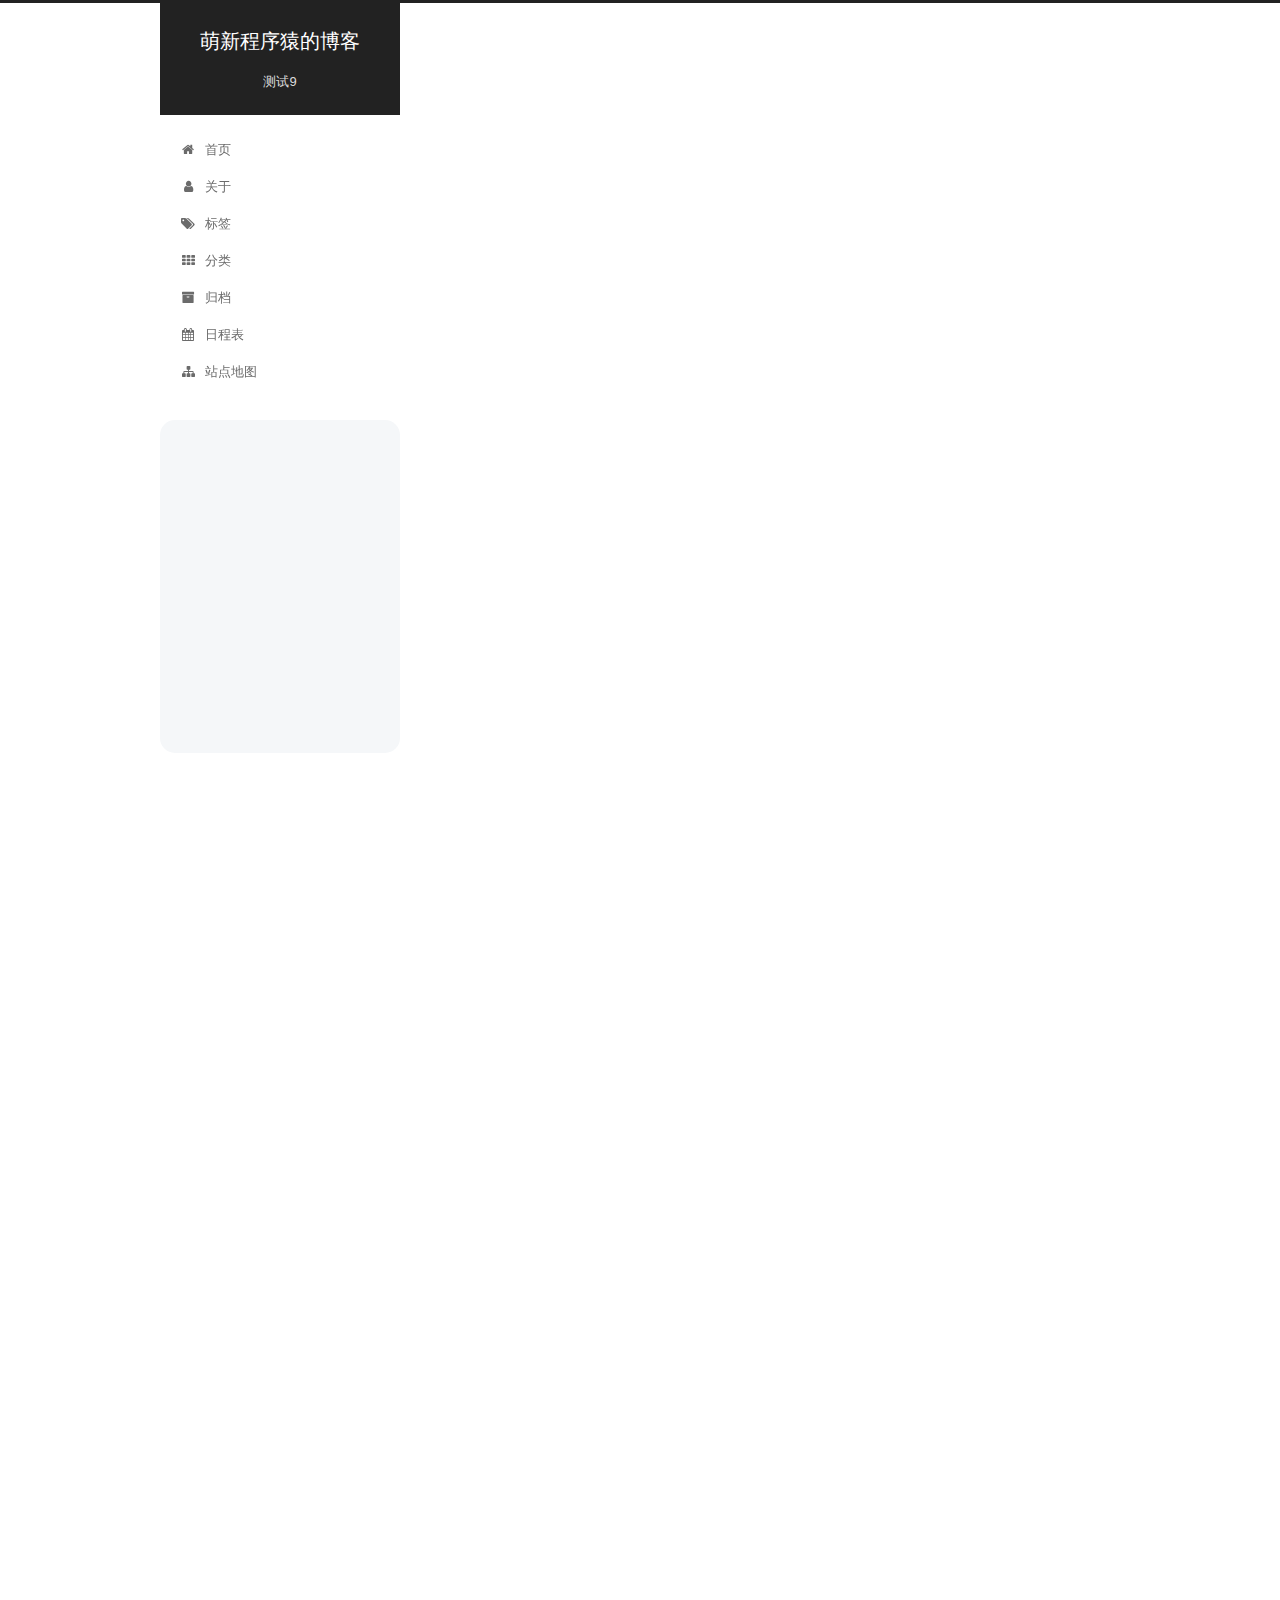
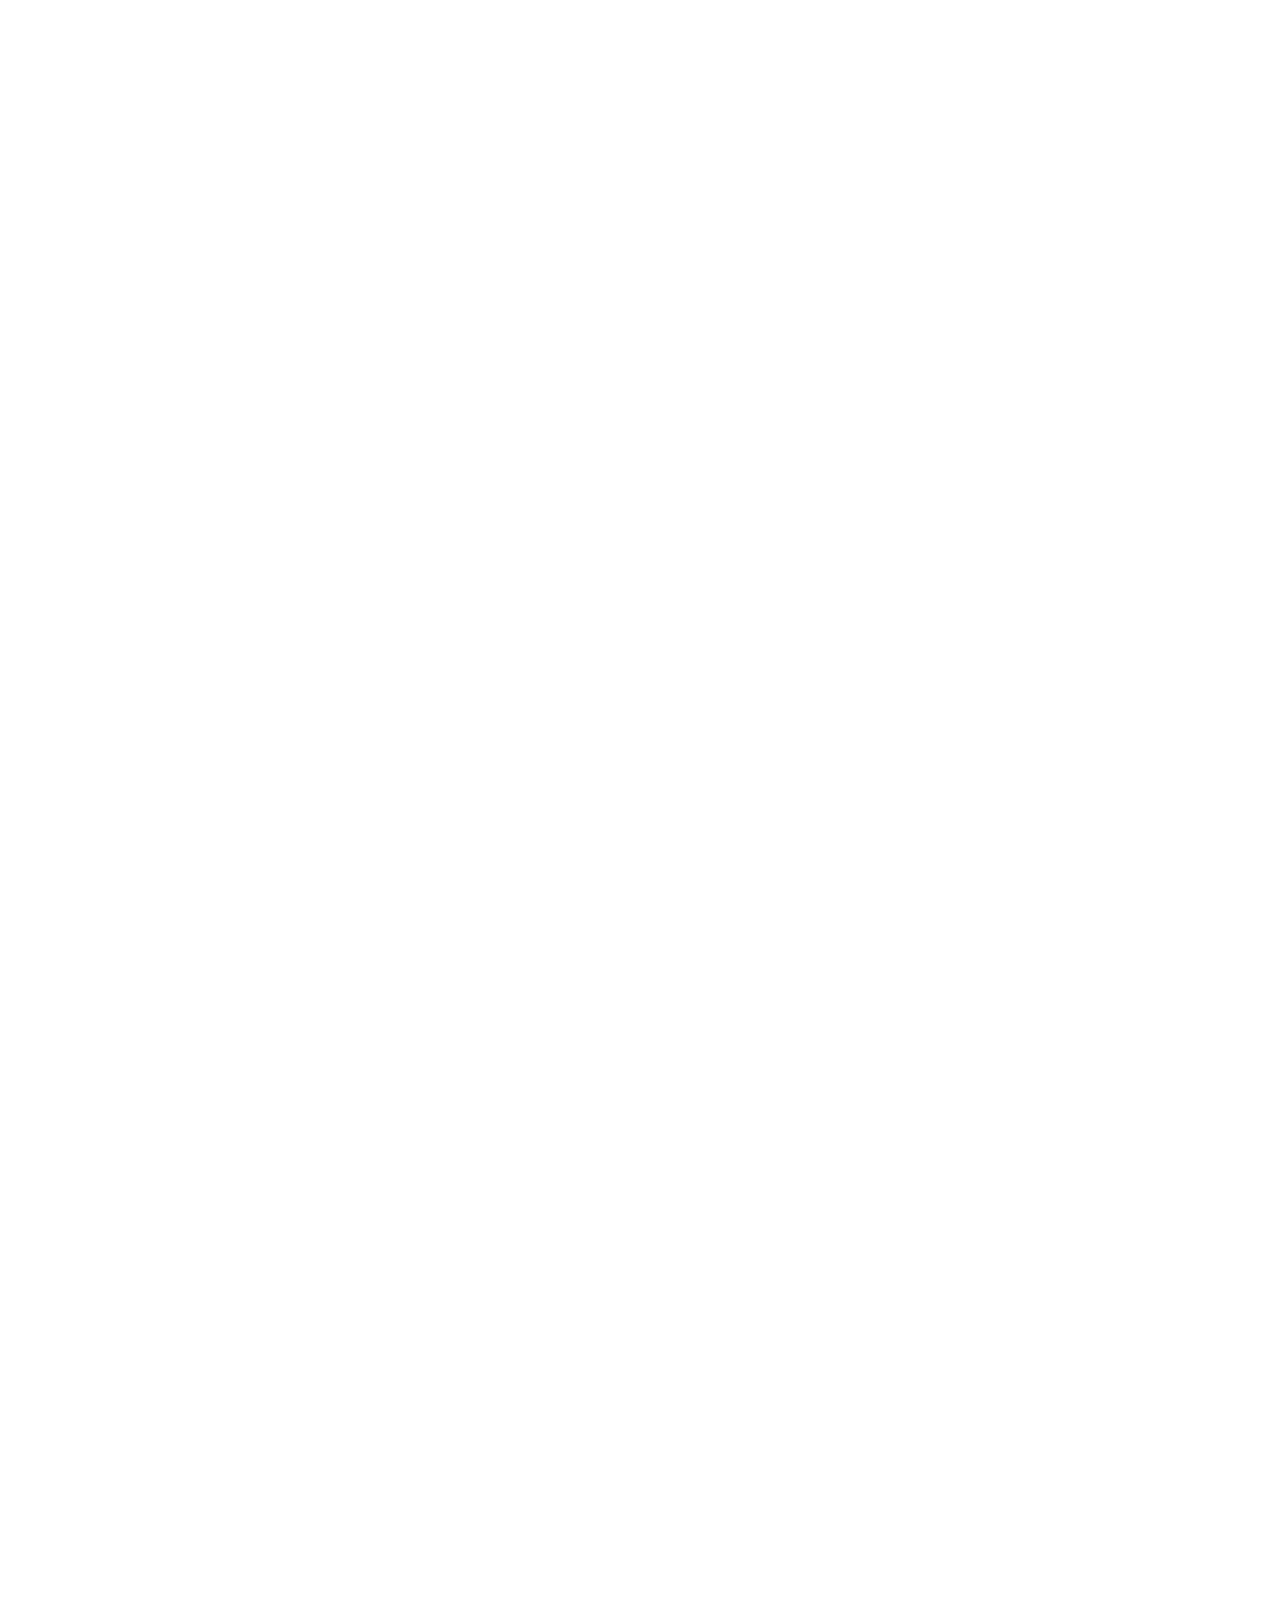
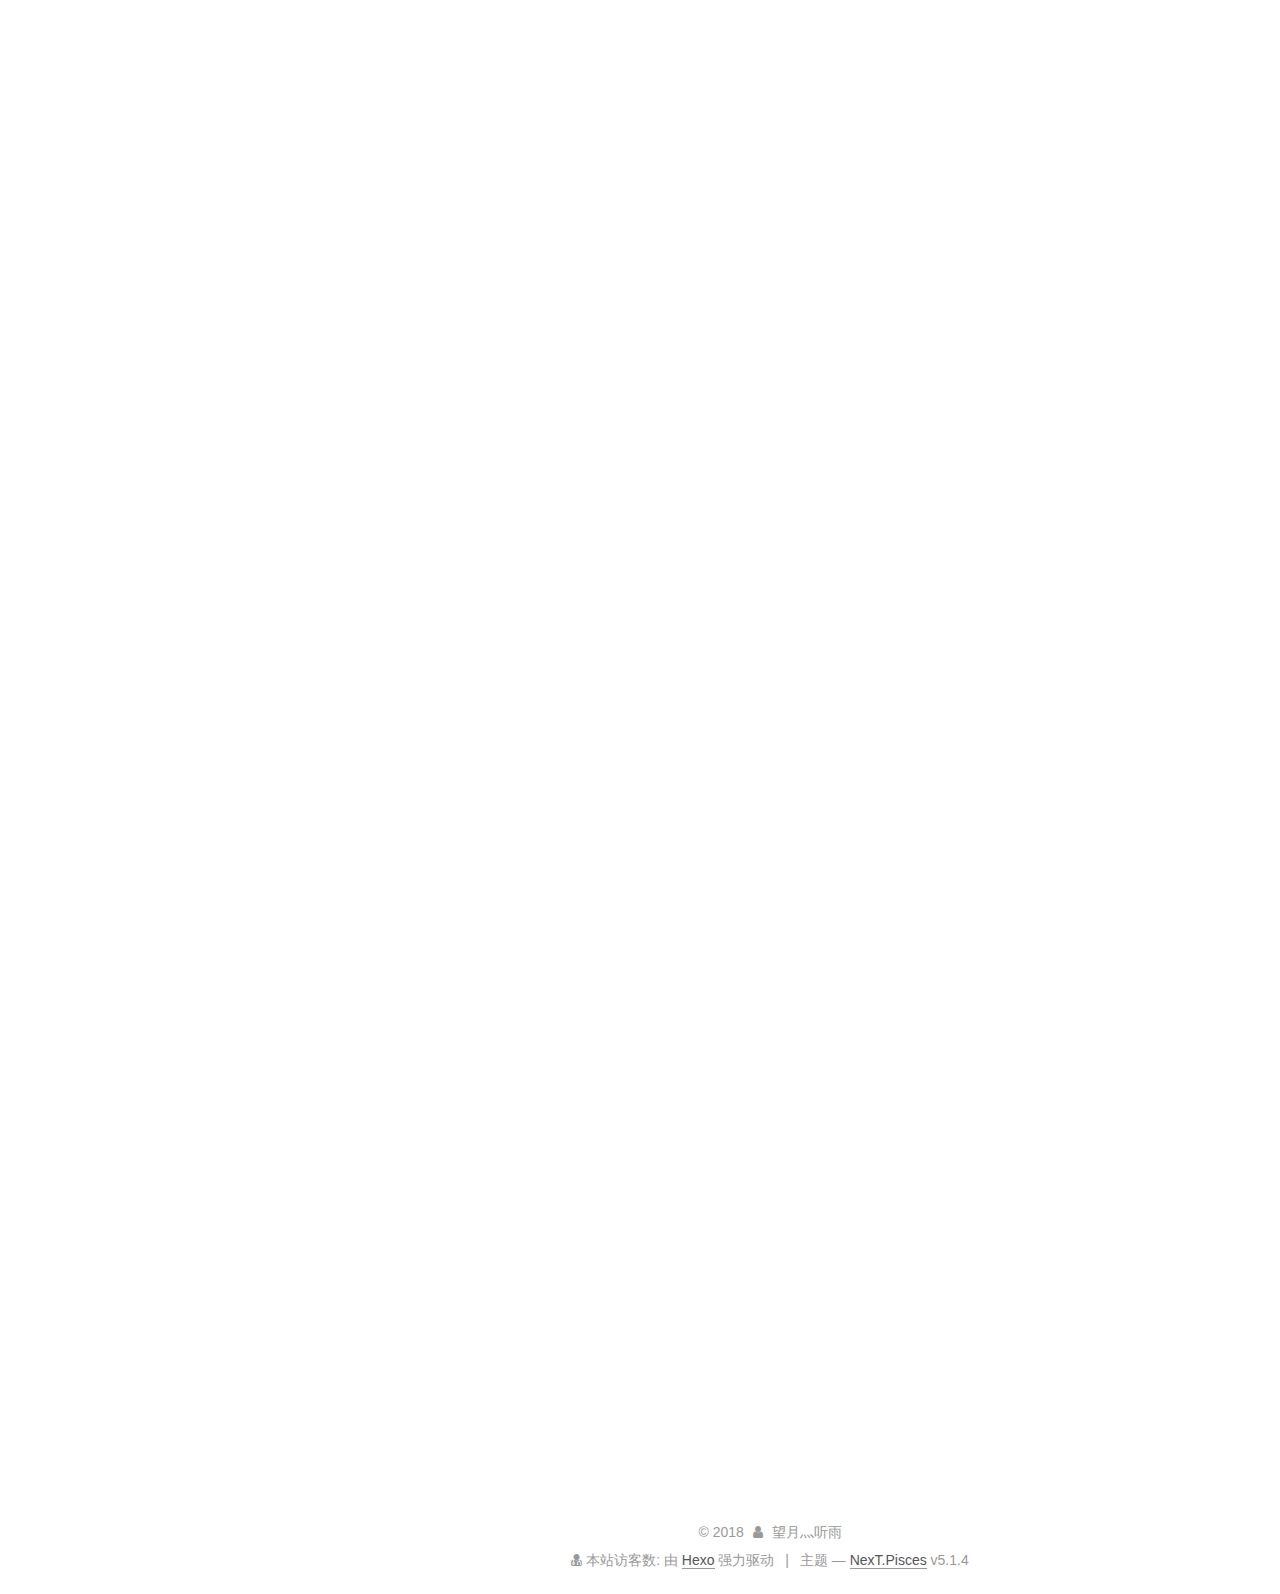
==== commit 4ee41893: "Site updated: 2018-06-12 20:18:03" ====
--- a/index.html
+++ b/index.html
@@ -98,7 +98,7 @@
     root: '/',
     scheme: 'Pisces',
     version: '5.1.4',
-    sidebar: {"position":"left","display":"post","offset":12,"b2t":false,"scrollpercent":true,"onmobile":false},
+    sidebar: {"position":"left","display":"post","offset":12,"b2t":true,"scrollpercent":true,"onmobile":false},
     fancybox: true,
     tabs: true,
     motion: {"enable":true,"async":false,"transition":{"post_block":"fadeIn","post_header":"slideDownIn","post_body":"slideDownIn","coll_header":"slideLeftIn","sidebar":"slideUpIn"}},
@@ -1358,6 +1358,13 @@
       
 
       
+        <div class="back-to-top">
+          <i class="fa fa-arrow-up"></i>
+          
+            <span id="scrollpercent"><span>0</span>%</span>
+          
+        </div>
+      
 
     </div>
   </aside>
@@ -1412,13 +1419,6 @@
     </footer>
 
     
-      <div class="back-to-top">
-        <i class="fa fa-arrow-up"></i>
-        
-          <span id="scrollpercent"><span>0</span>%</span>
-        
-      </div>
-    
 
     
 
@@ -1566,5 +1566,5 @@
 
   
 
-<script src="/live2dw/lib/L2Dwidget.min.js?0c58a1486de42ac6cc1c59c7d98ae887"></script><script>L2Dwidget.init({"bottom":-30,"mobileShow":false,"pluginJsPath":"lib/","pluginModelPath":"assets/","pluginRootPath":"live2dw/"});</script></body>
+<script src="/live2dw/lib/L2Dwidget.min.js?0c58a1486de42ac6cc1c59c7d98ae887"></script><script>L2Dwidget.init({"model":{"scale":1,"hHeadPos":0.5,"vHeadPos":0.618},"display":{"superSample":2,"width":150,"height":300,"position":"right","hOffset":0,"vOffset":-20},"mobile":{"show":true,"scale":0.5},"react":{"opacityDefault":0.7,"opacityOnHover":0.2},"pluginJsPath":"lib/","pluginModelPath":"assets/","pluginRootPath":"live2dw/"});</script></body>
 </html>
--- a/css/main.css
+++ b/css/main.css
@@ -1057,25 +1057,21 @@
   margin: 10px;
 }
 .back-to-top {
-  box-sizing: border-box;
-  position: fixed;
-  bottom: -100px;
-  right: 30px;
-  z-index: 1050;
-  padding: 0 6px;
-  width: initial;
-  background: #222;
+  display: none;
+  margin: 20px -10px -20px;
+  background: #f5f7f9;
   font-size: 12px;
   opacity: 0.6;
-  color: #fff;
   cursor: pointer;
   text-align: center;
   -webkit-transform: translateZ(0);
-  transition-property: bottom;
   transition-duration: 0.2s;
   transition-timing-function: ease-in-out;
   transition-delay: 0s;
 }
+.back-to-top:hover {
+  opacity: 0.8;
+}
 @media (min-width: 768px) and (max-width: 991px) {
   .back-to-top {
     display: none !important;
@@ -1087,7 +1083,7 @@
   }
 }
 .back-to-top.back-to-top-on {
-  bottom: 30px;
+  display: block;
 }
 .header {
   background: transparent;
@@ -1823,7 +1819,7 @@
   width: 4px;
   height: 4px;
   border-radius: 50%;
-  background: #ee4eff;
+  background: #bdfa6f;
 }
 .links-of-blogroll {
   font-size: 13px;
@@ -2999,7 +2995,7 @@
 .header-inner {
   border-radius: 0 0 15px 15px;
 }
-.sidebar-inner {
+.sidebar {
   border-radius: 15px;
 }
 .affix {
@@ -3011,3 +3007,6 @@
 .content-wrap {
   background: rgba(255,255,255,0.8);
 }
+.btn {
+  border-radius: 10px;
+}
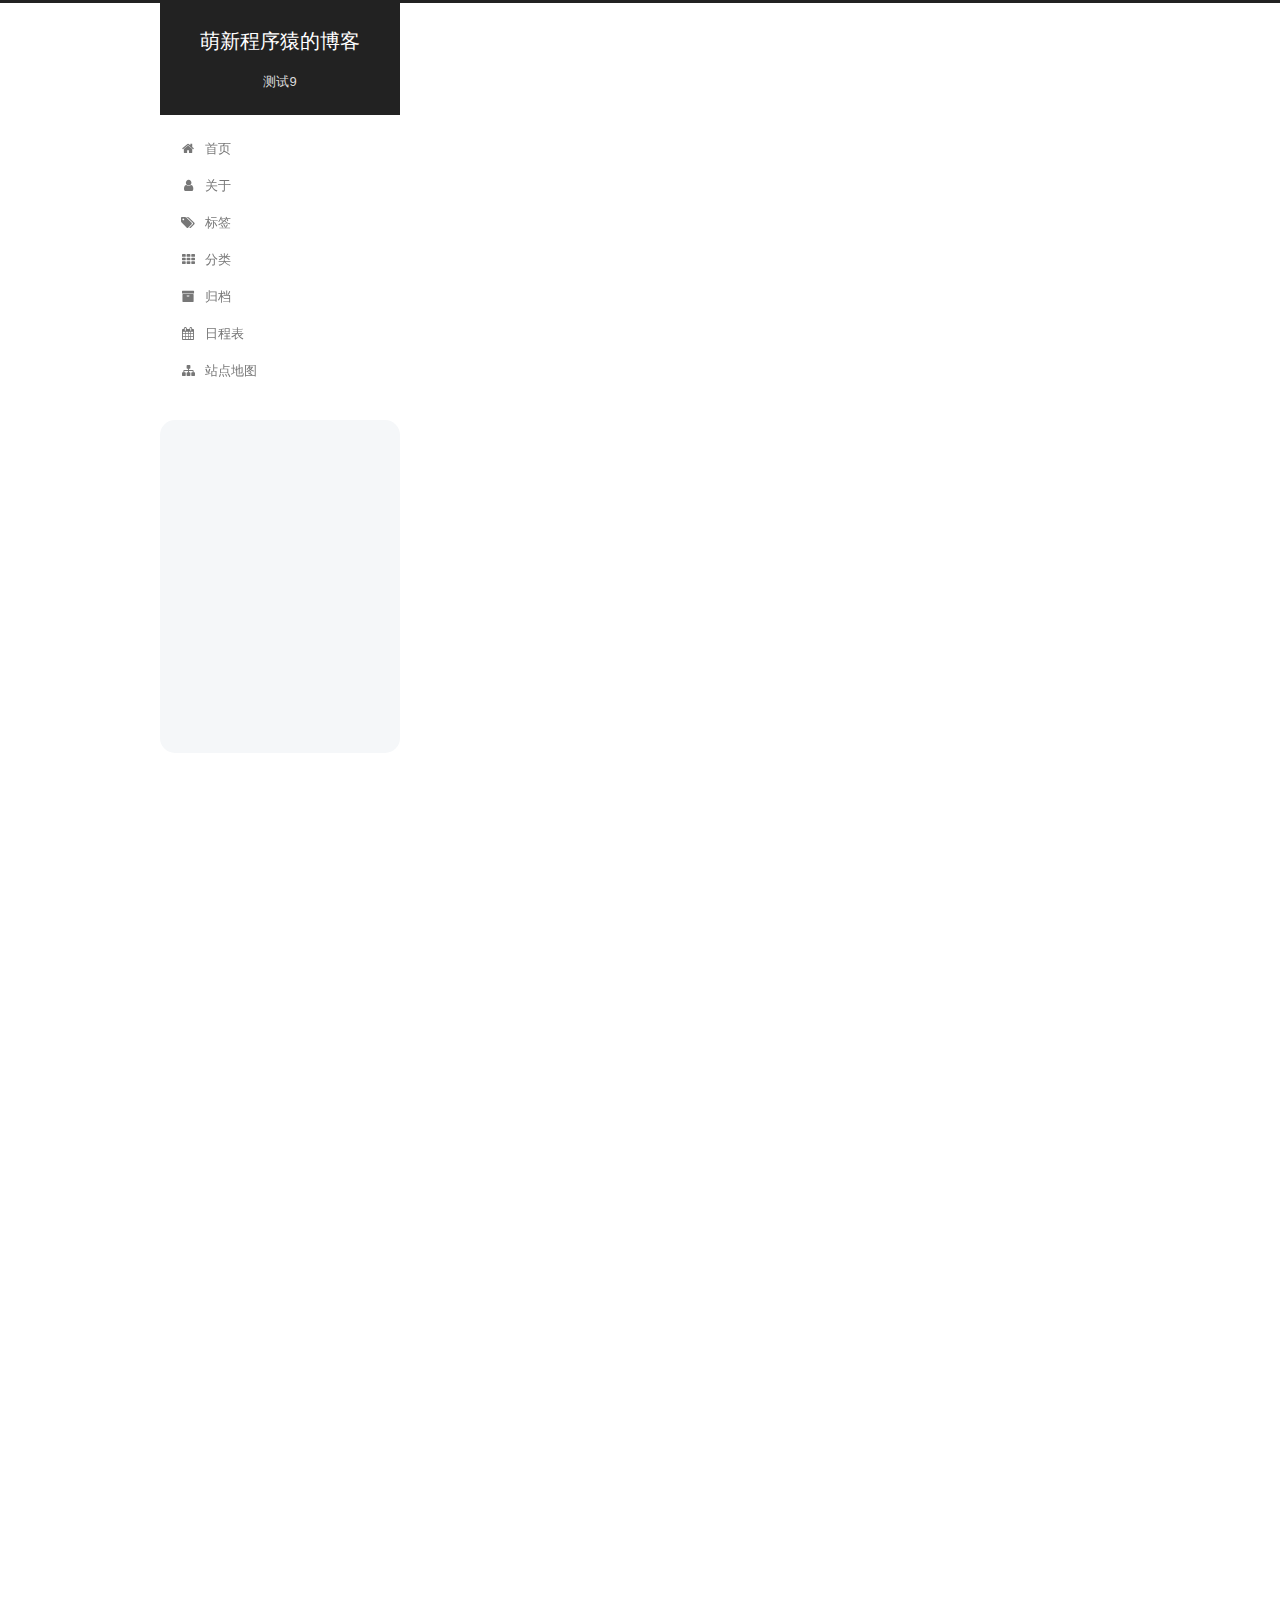
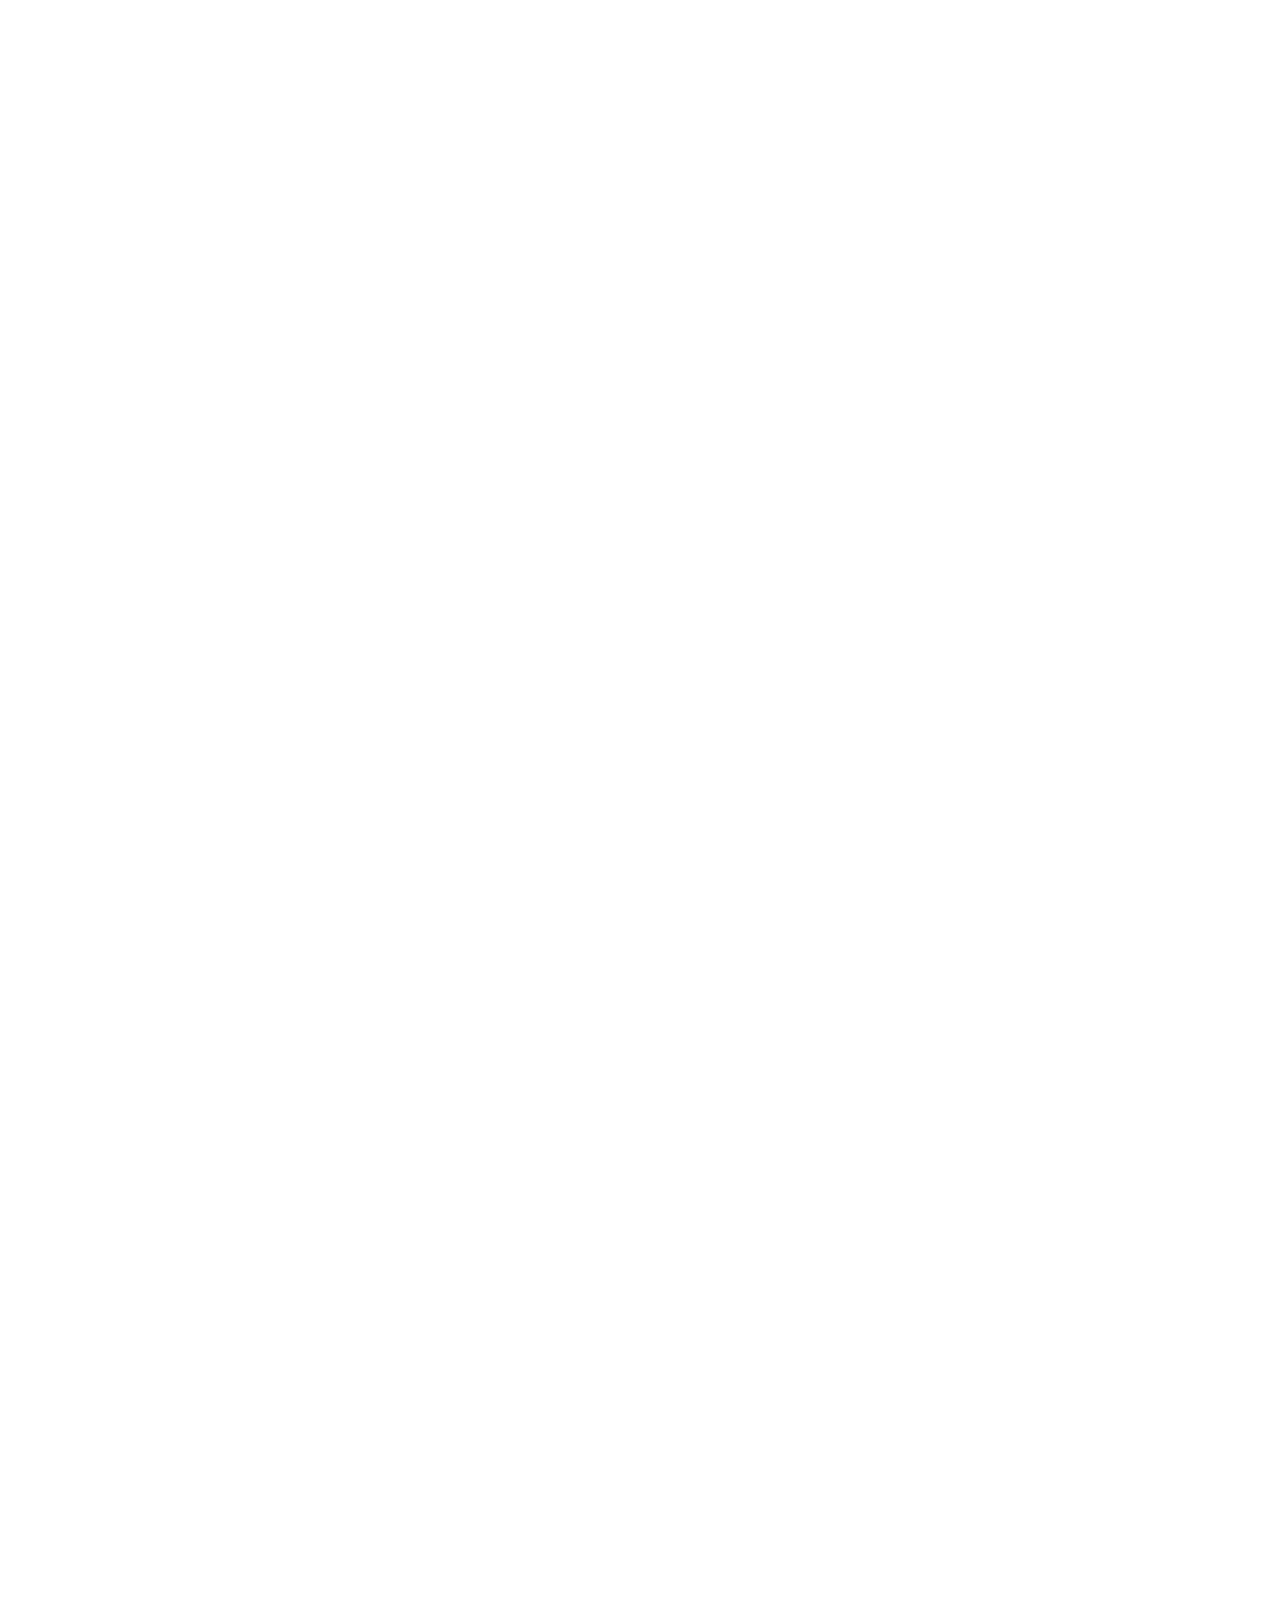
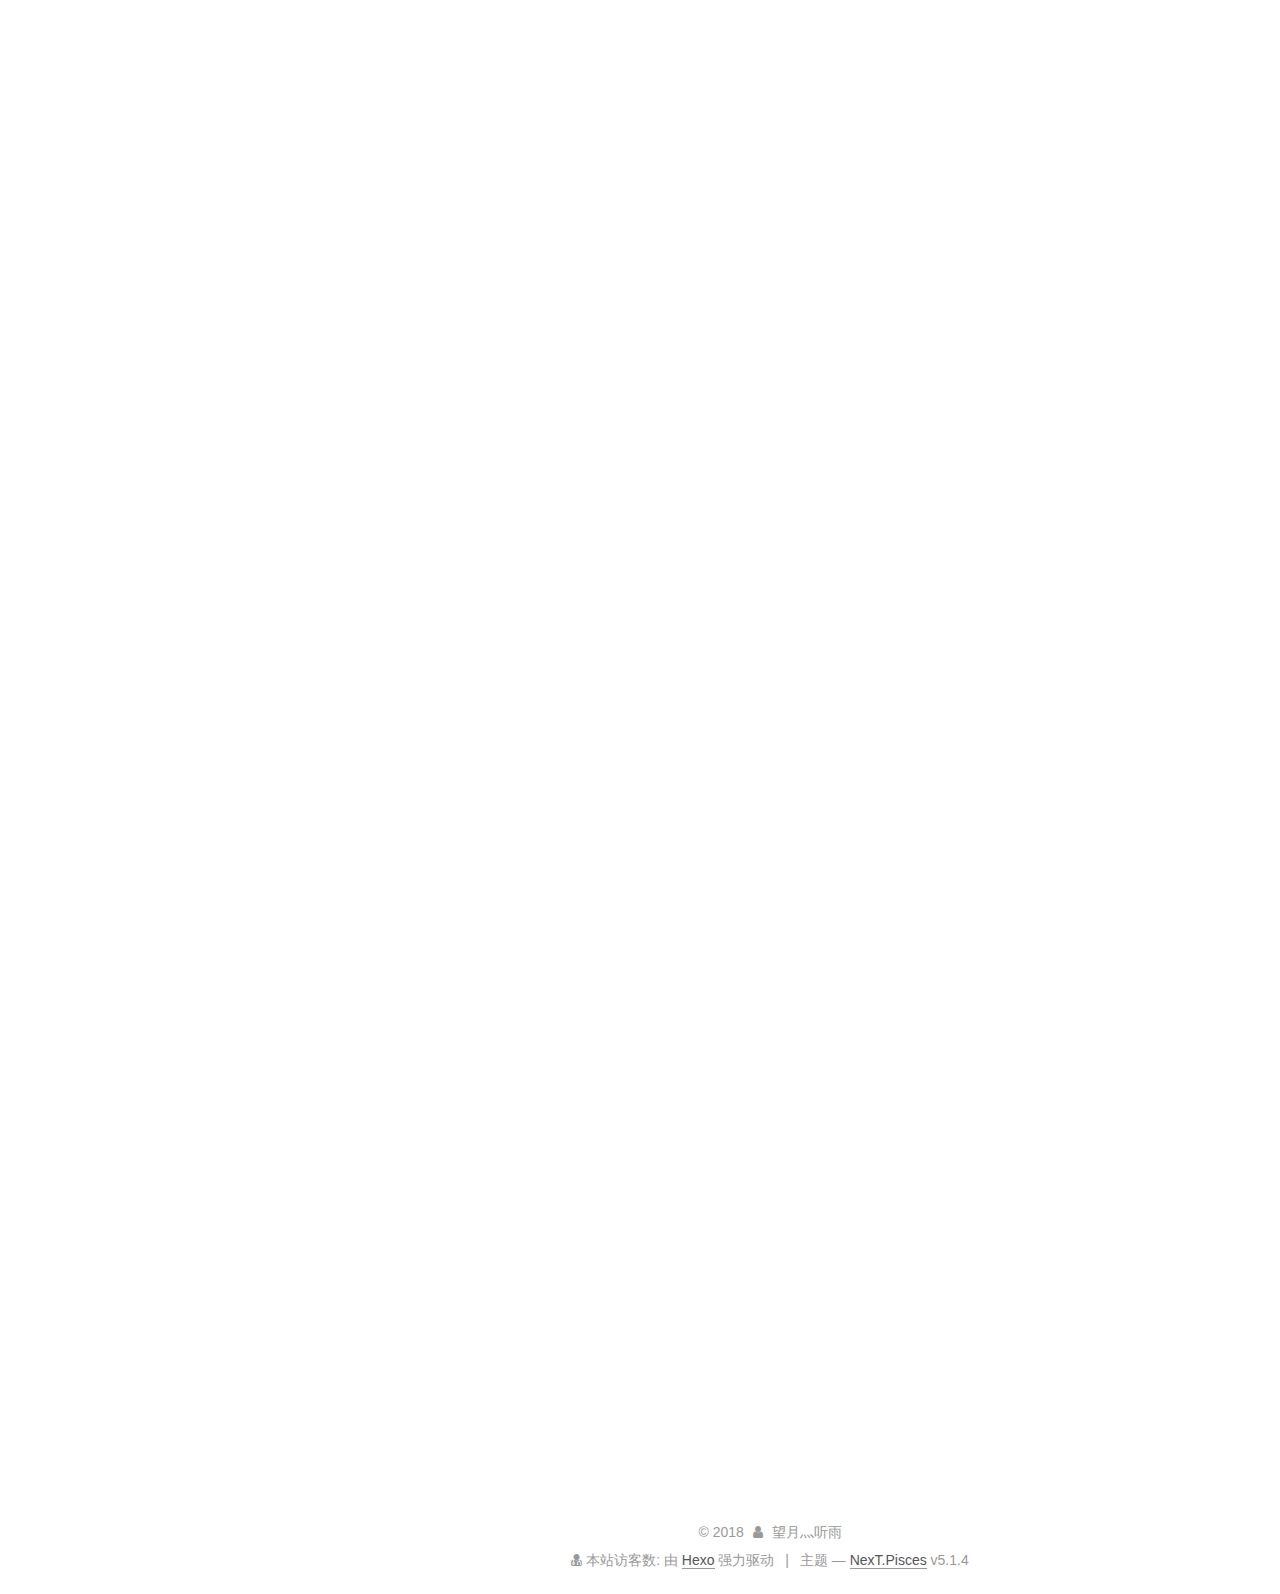
==== commit 563fb5c7: "Site updated: 2018-06-12 21:11:46" ====
--- a/index.html
+++ b/index.html
@@ -1566,5 +1566,5 @@
 
   
 
-<script src="/live2dw/lib/L2Dwidget.min.js?0c58a1486de42ac6cc1c59c7d98ae887"></script><script>L2Dwidget.init({"model":{"scale":1,"hHeadPos":0.5,"vHeadPos":0.618},"display":{"superSample":2,"width":150,"height":300,"position":"right","hOffset":0,"vOffset":-20},"mobile":{"show":true,"scale":0.5},"react":{"opacityDefault":0.7,"opacityOnHover":0.2},"pluginJsPath":"lib/","pluginModelPath":"assets/","pluginRootPath":"live2dw/"});</script></body>
+<script src="/live2dw/lib/L2Dwidget.min.js?0c58a1486de42ac6cc1c59c7d98ae887"></script><script>L2Dwidget.init({"pluginRootPath":"live2dw/","pluginJsPath":"lib/","pluginModelPath":"assets/","model":{"jsonPath":"live2d-widget-model-z16"},"display":{"position":"right","width":150,"height":300},"mobile":{"show":true}});</script></body>
 </html>
--- a/css/main.css
+++ b/css/main.css
@@ -1819,7 +1819,7 @@
   width: 4px;
   height: 4px;
   border-radius: 50%;
-  background: #bdfa6f;
+  background: #5b2dff;
 }
 .links-of-blogroll {
   font-size: 13px;
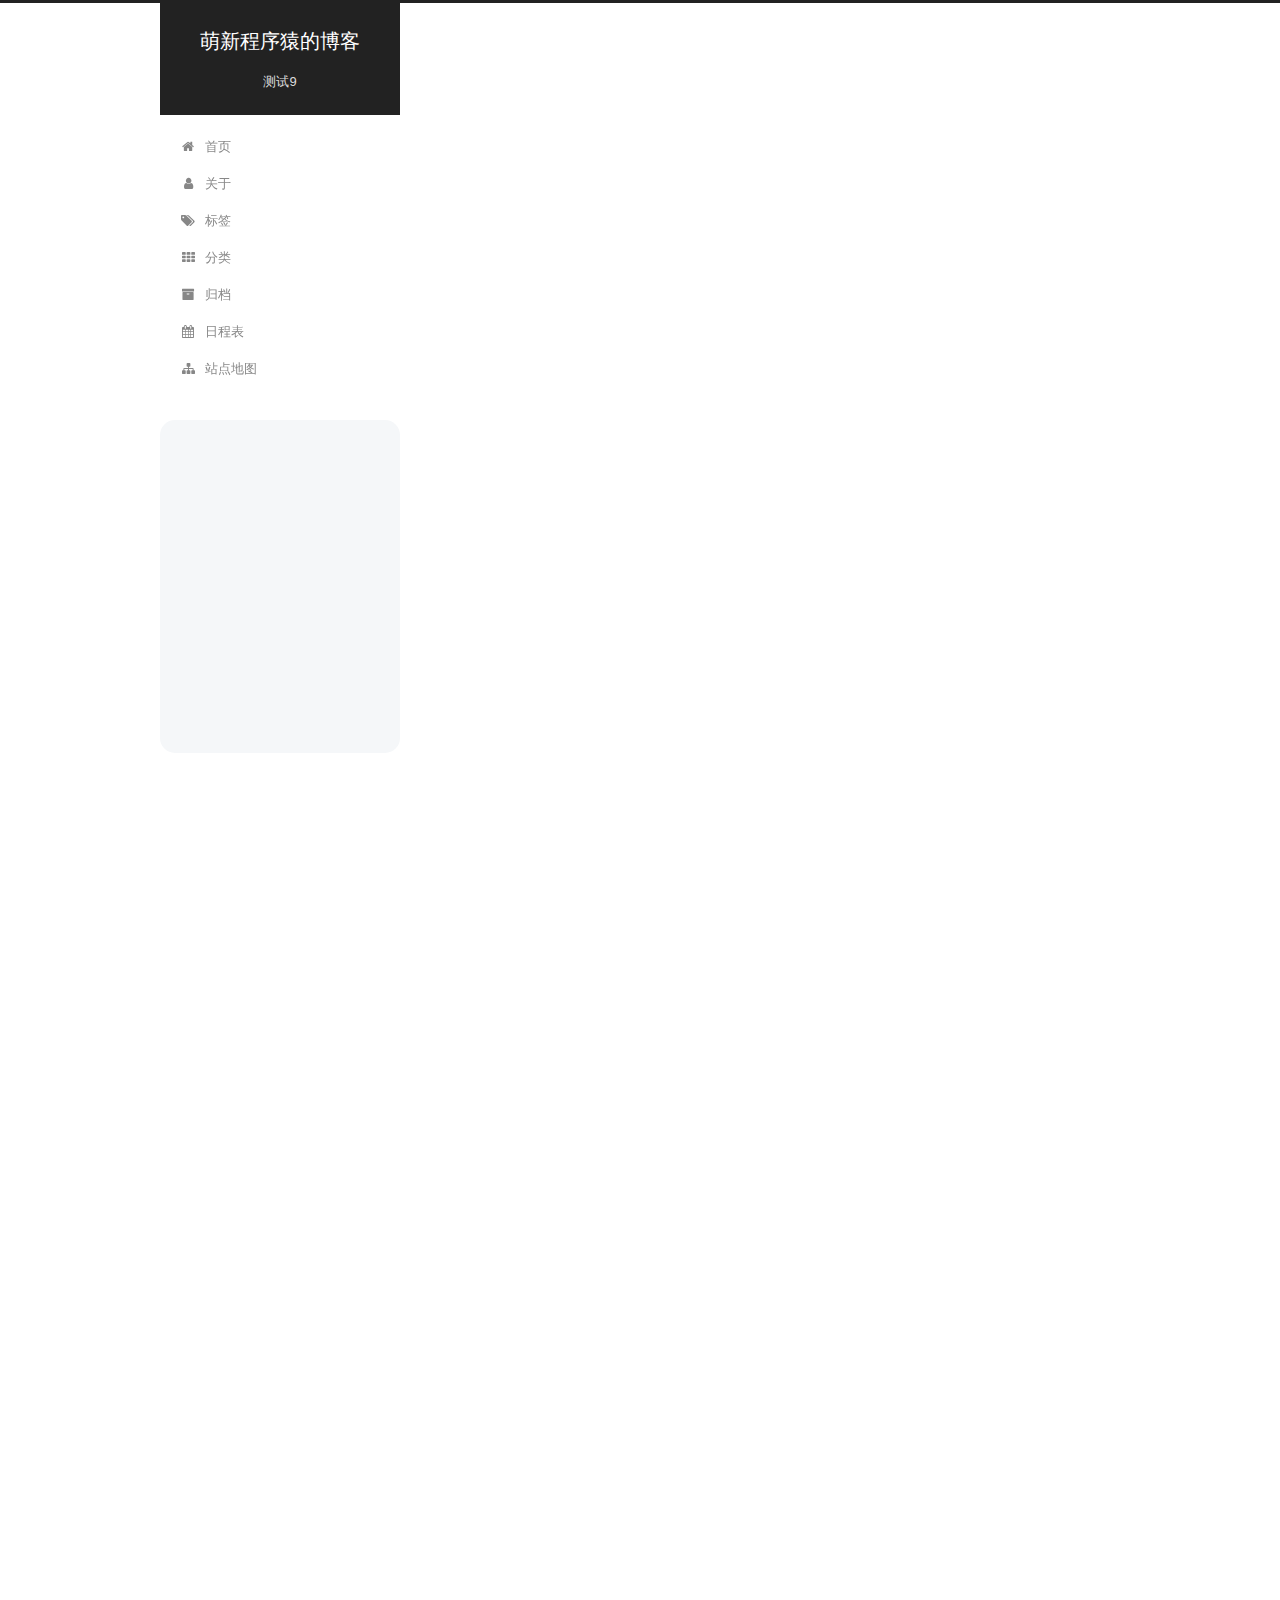
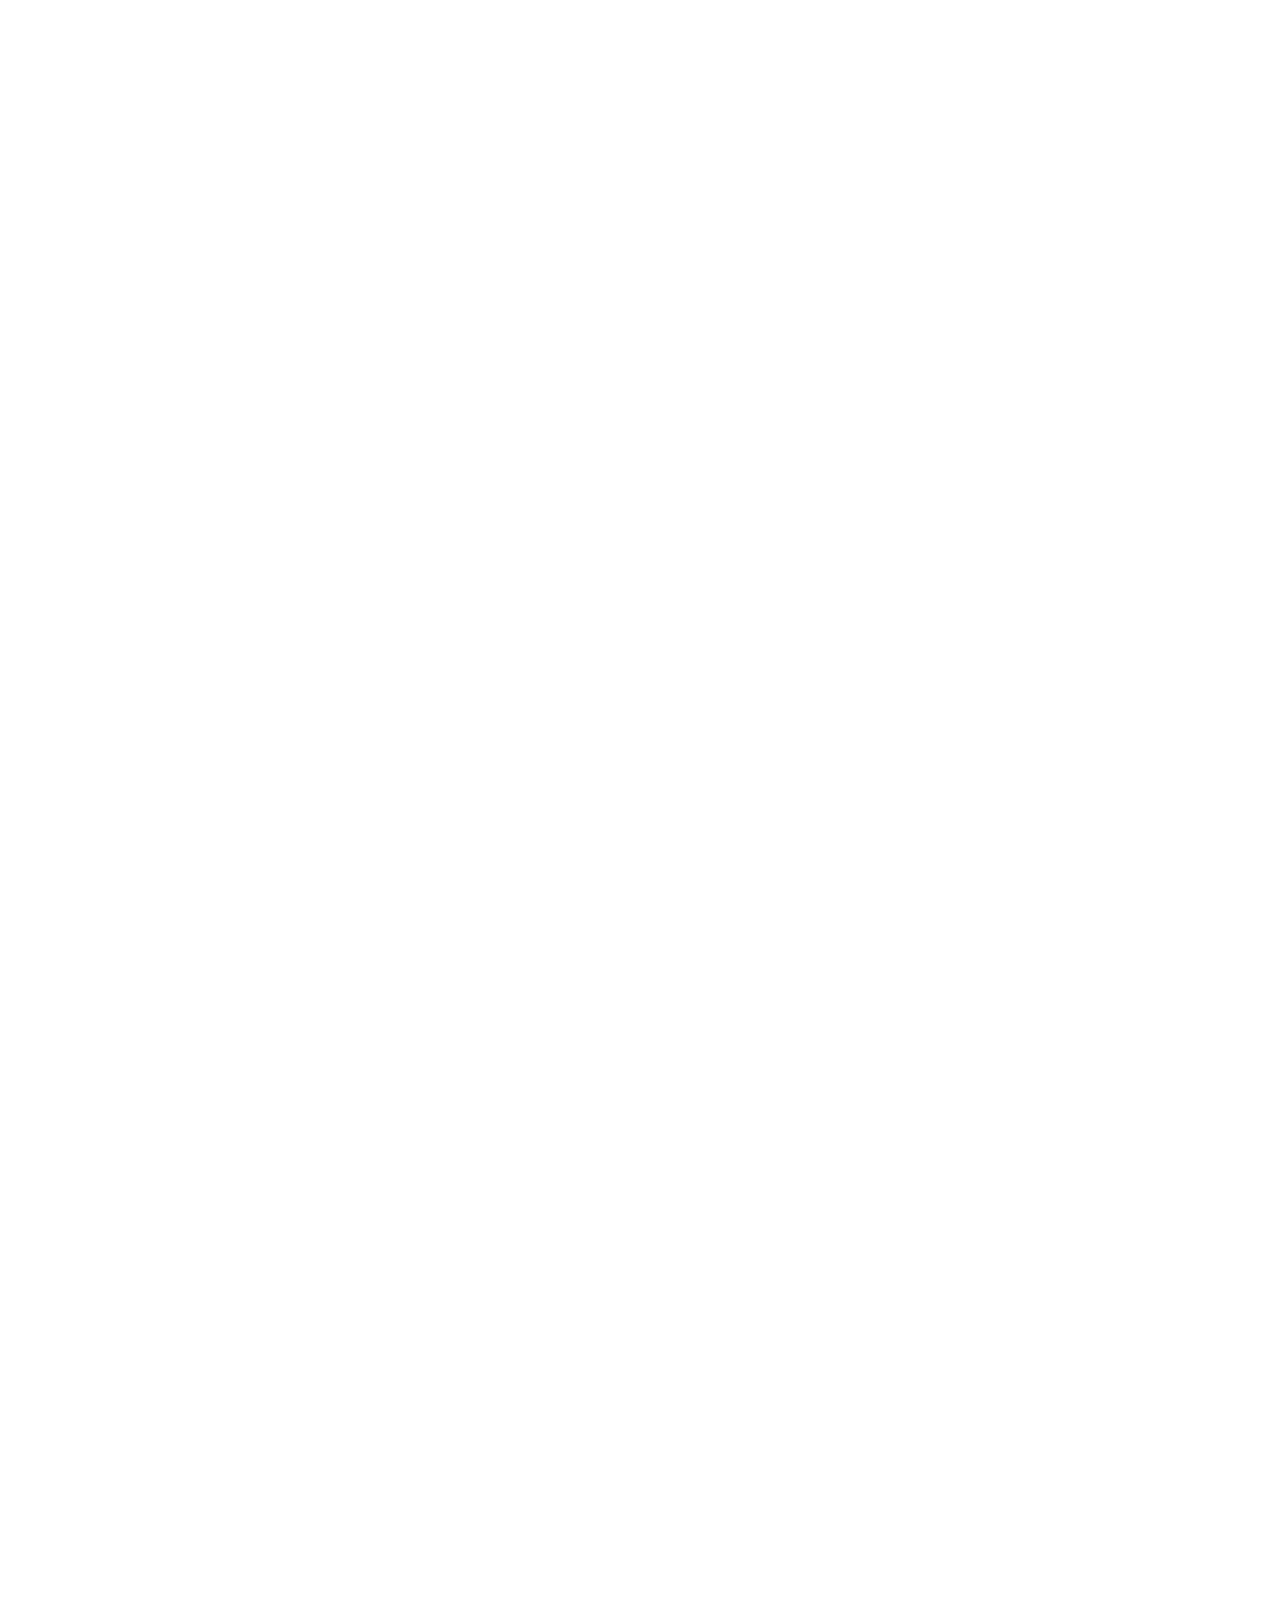
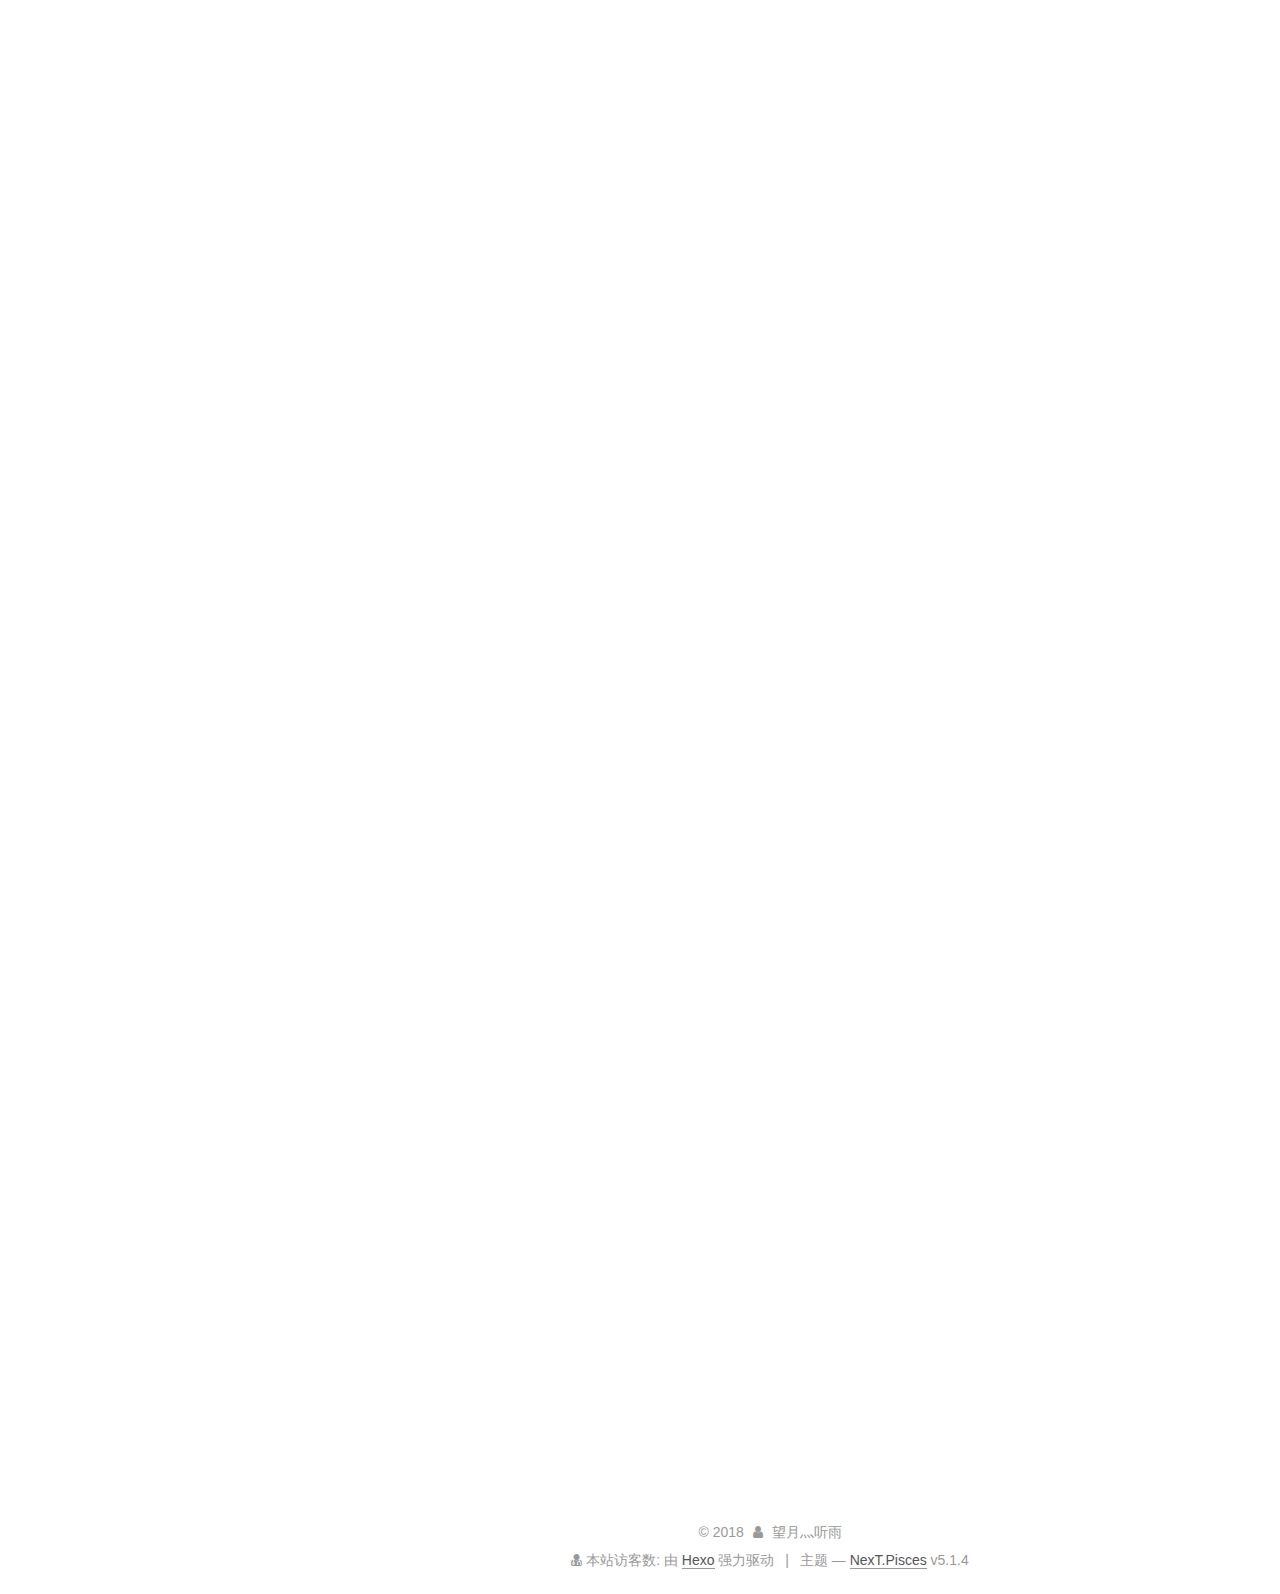
==== commit 9c1828a5: "Site updated: 2018-06-12 21:20:29" ====
--- a/index.html
+++ b/index.html
@@ -1566,5 +1566,5 @@
 
   
 
-<script src="/live2dw/lib/L2Dwidget.min.js?0c58a1486de42ac6cc1c59c7d98ae887"></script><script>L2Dwidget.init({"pluginRootPath":"live2dw/","pluginJsPath":"lib/","pluginModelPath":"assets/","model":{"jsonPath":"live2d-widget-model-z16"},"display":{"position":"right","width":150,"height":300},"mobile":{"show":true}});</script></body>
+<script src="/live2dw/lib/L2Dwidget.min.js?0c58a1486de42ac6cc1c59c7d98ae887"></script><script>L2Dwidget.init({"pluginRootPath":"live2dw/","pluginJsPath":"lib/","pluginModelPath":"assets/","model":{"jsonPath":"/live2dw/assets/miku.model.json"},"display":{"position":"right","width":150,"height":300},"mobile":{"show":true}});</script></body>
 </html>
--- a/css/main.css
+++ b/css/main.css
@@ -1819,7 +1819,7 @@
   width: 4px;
   height: 4px;
   border-radius: 50%;
-  background: #5b2dff;
+  background: #ffff62;
 }
 .links-of-blogroll {
   font-size: 13px;
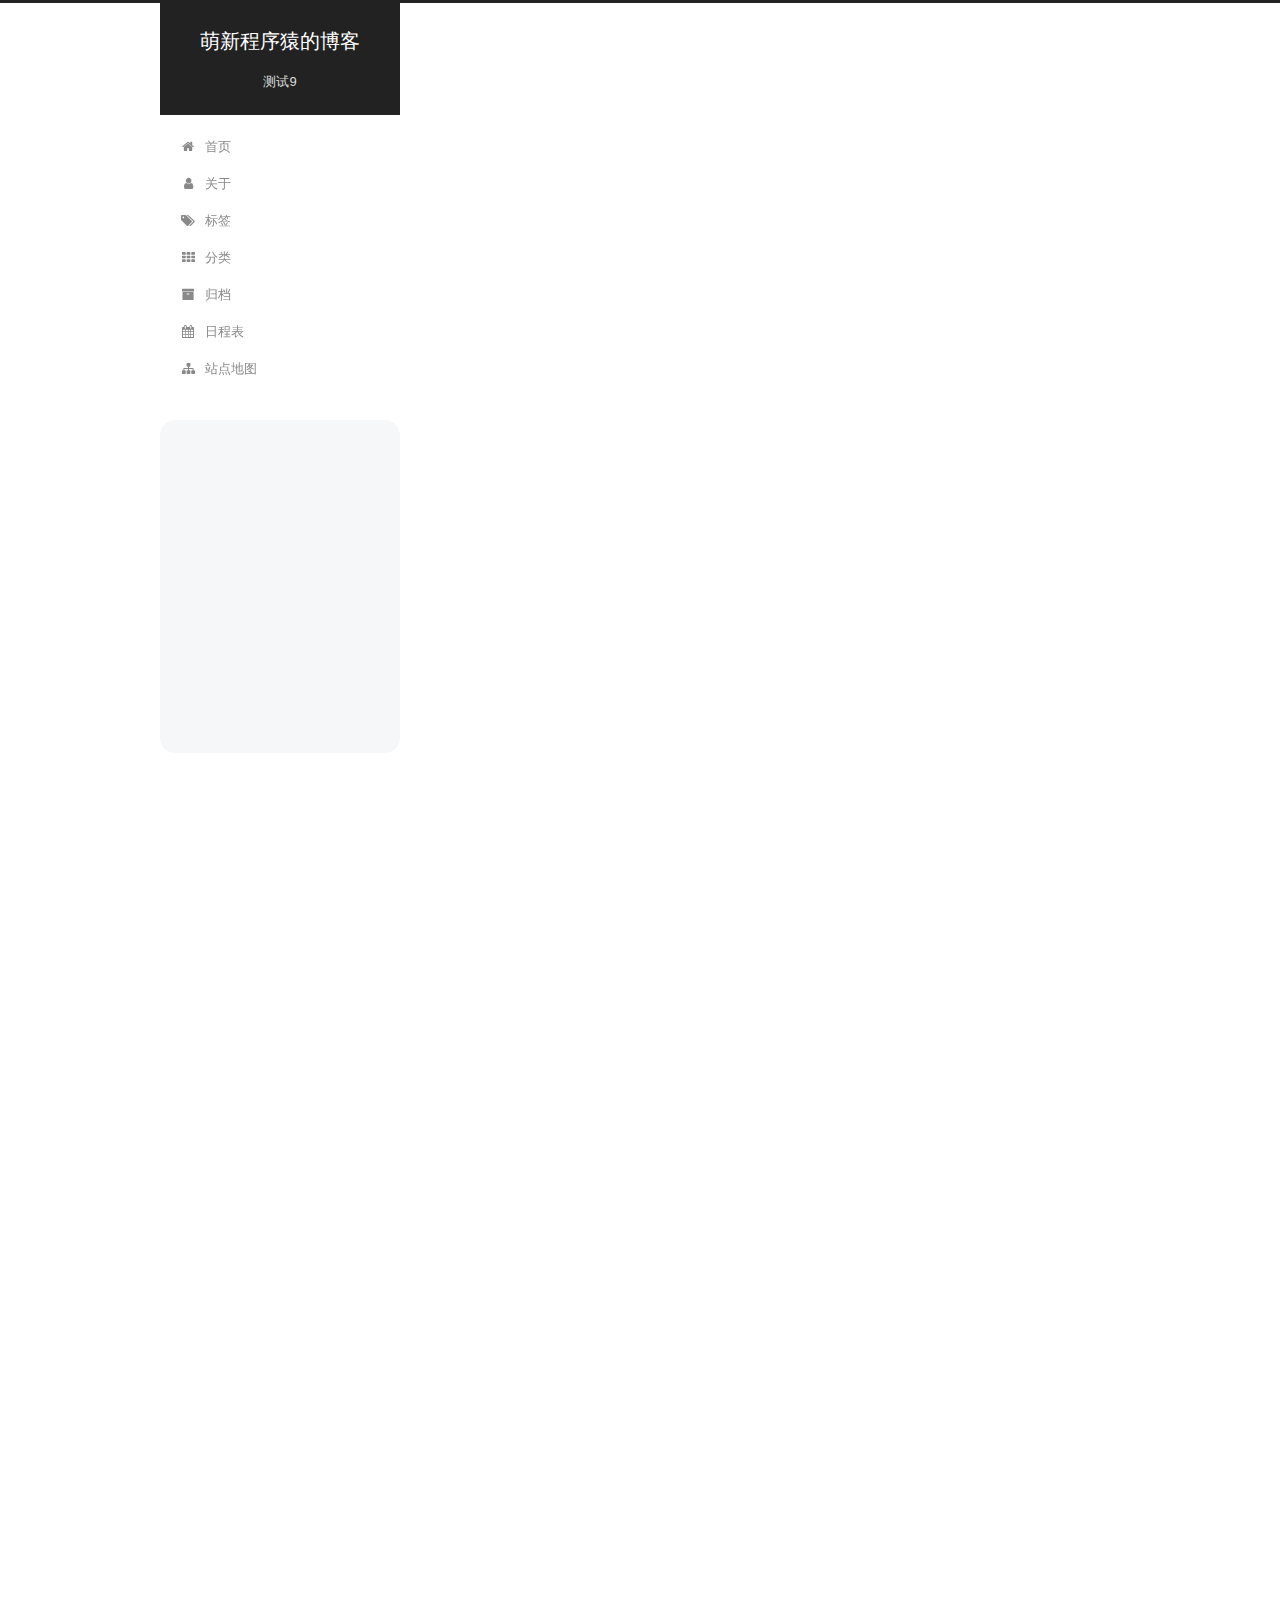
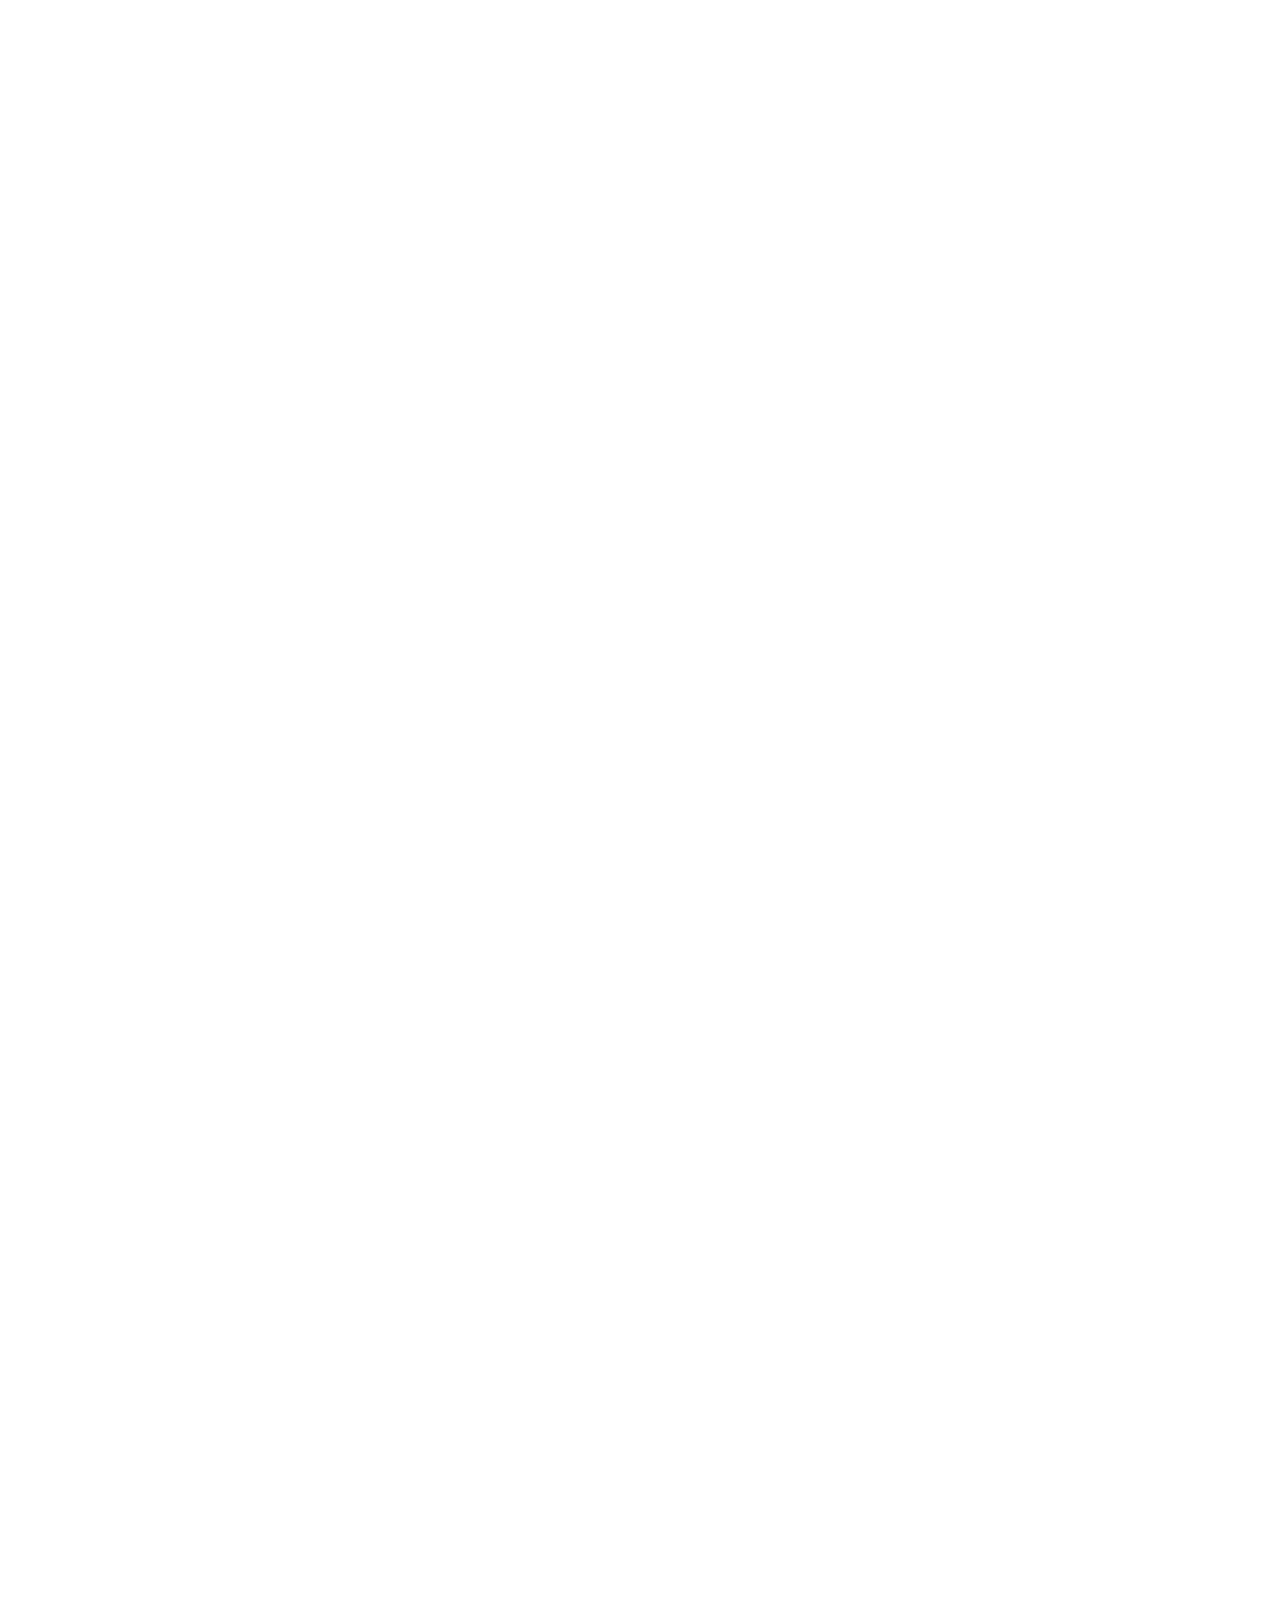
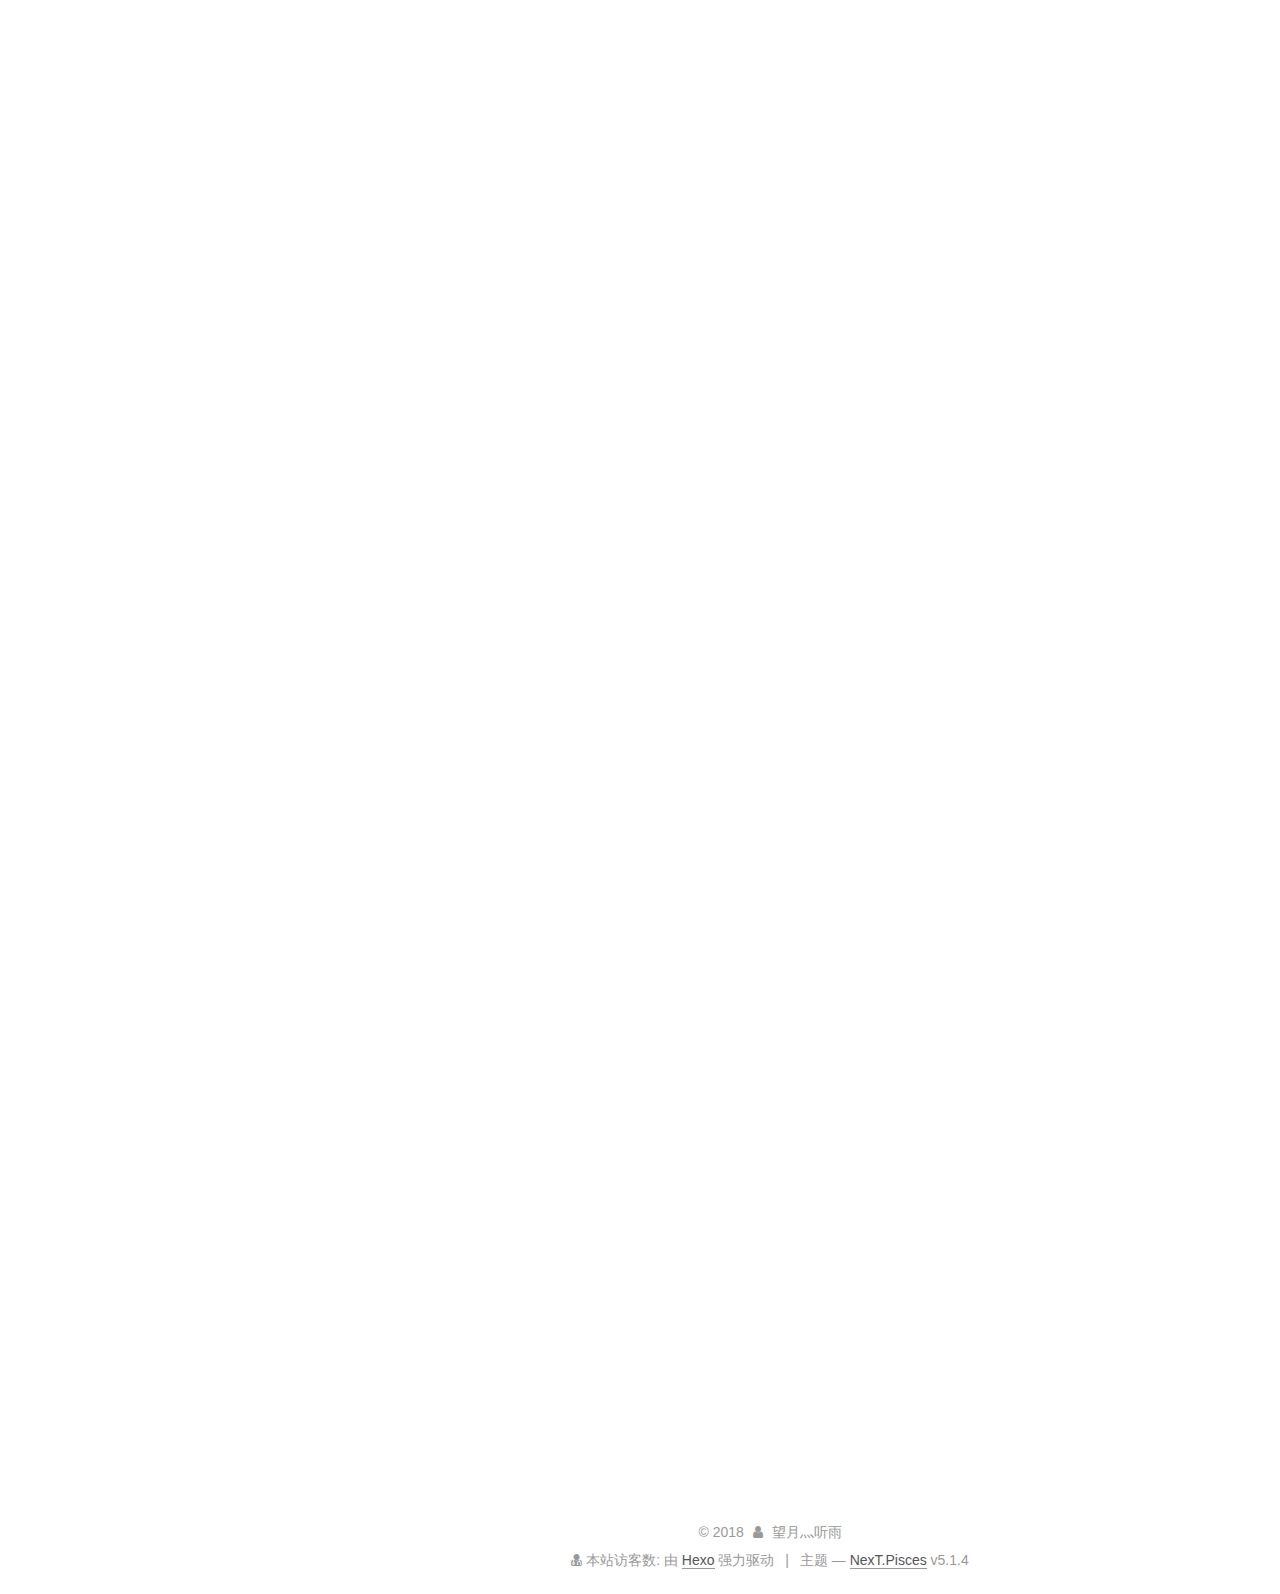
==== commit e2aa5314: "Site updated: 2018-06-12 23:35:47" ====
--- a/index.html
+++ b/index.html
@@ -1566,5 +1566,5 @@
 
   
 
-<script src="/live2dw/lib/L2Dwidget.min.js?0c58a1486de42ac6cc1c59c7d98ae887"></script><script>L2Dwidget.init({"pluginRootPath":"live2dw/","pluginJsPath":"lib/","pluginModelPath":"assets/","model":{"jsonPath":"/live2dw/assets/miku.model.json"},"display":{"position":"right","width":150,"height":300},"mobile":{"show":true}});</script></body>
+<script src="/live2dw/lib/L2Dwidget.min.js?0c58a1486de42ac6cc1c59c7d98ae887"></script><script>L2Dwidget.init({"pluginRootPath":"live2dw/","pluginJsPath":"lib/","pluginModelPath":"assets/","model":{"jsonPath":"live2d-widget-model-shizuku"},"display":{"position":"right","width":150,"height":300},"mobile":{"show":true}});</script></body>
 </html>
--- a/css/main.css
+++ b/css/main.css
@@ -1819,7 +1819,7 @@
   width: 4px;
   height: 4px;
   border-radius: 50%;
-  background: #ffff62;
+  background: #8bff0e;
 }
 .links-of-blogroll {
   font-size: 13px;
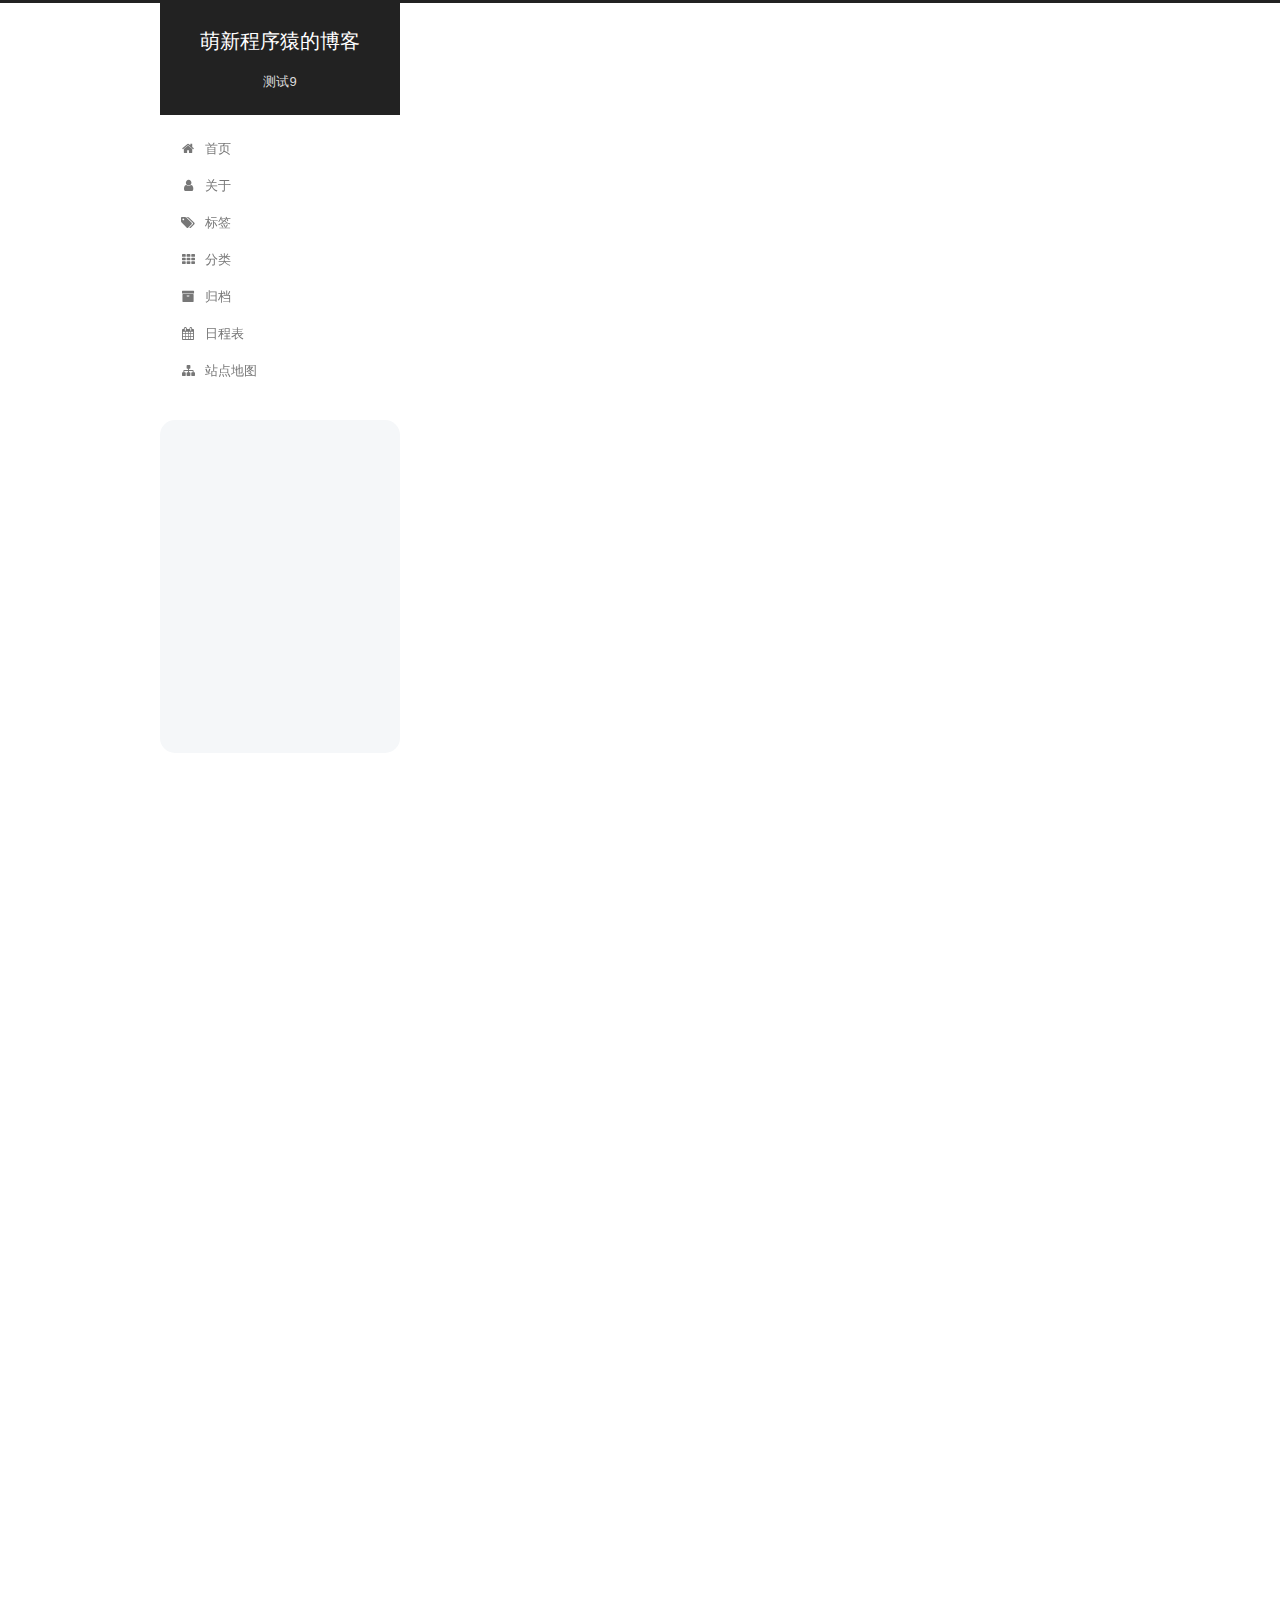
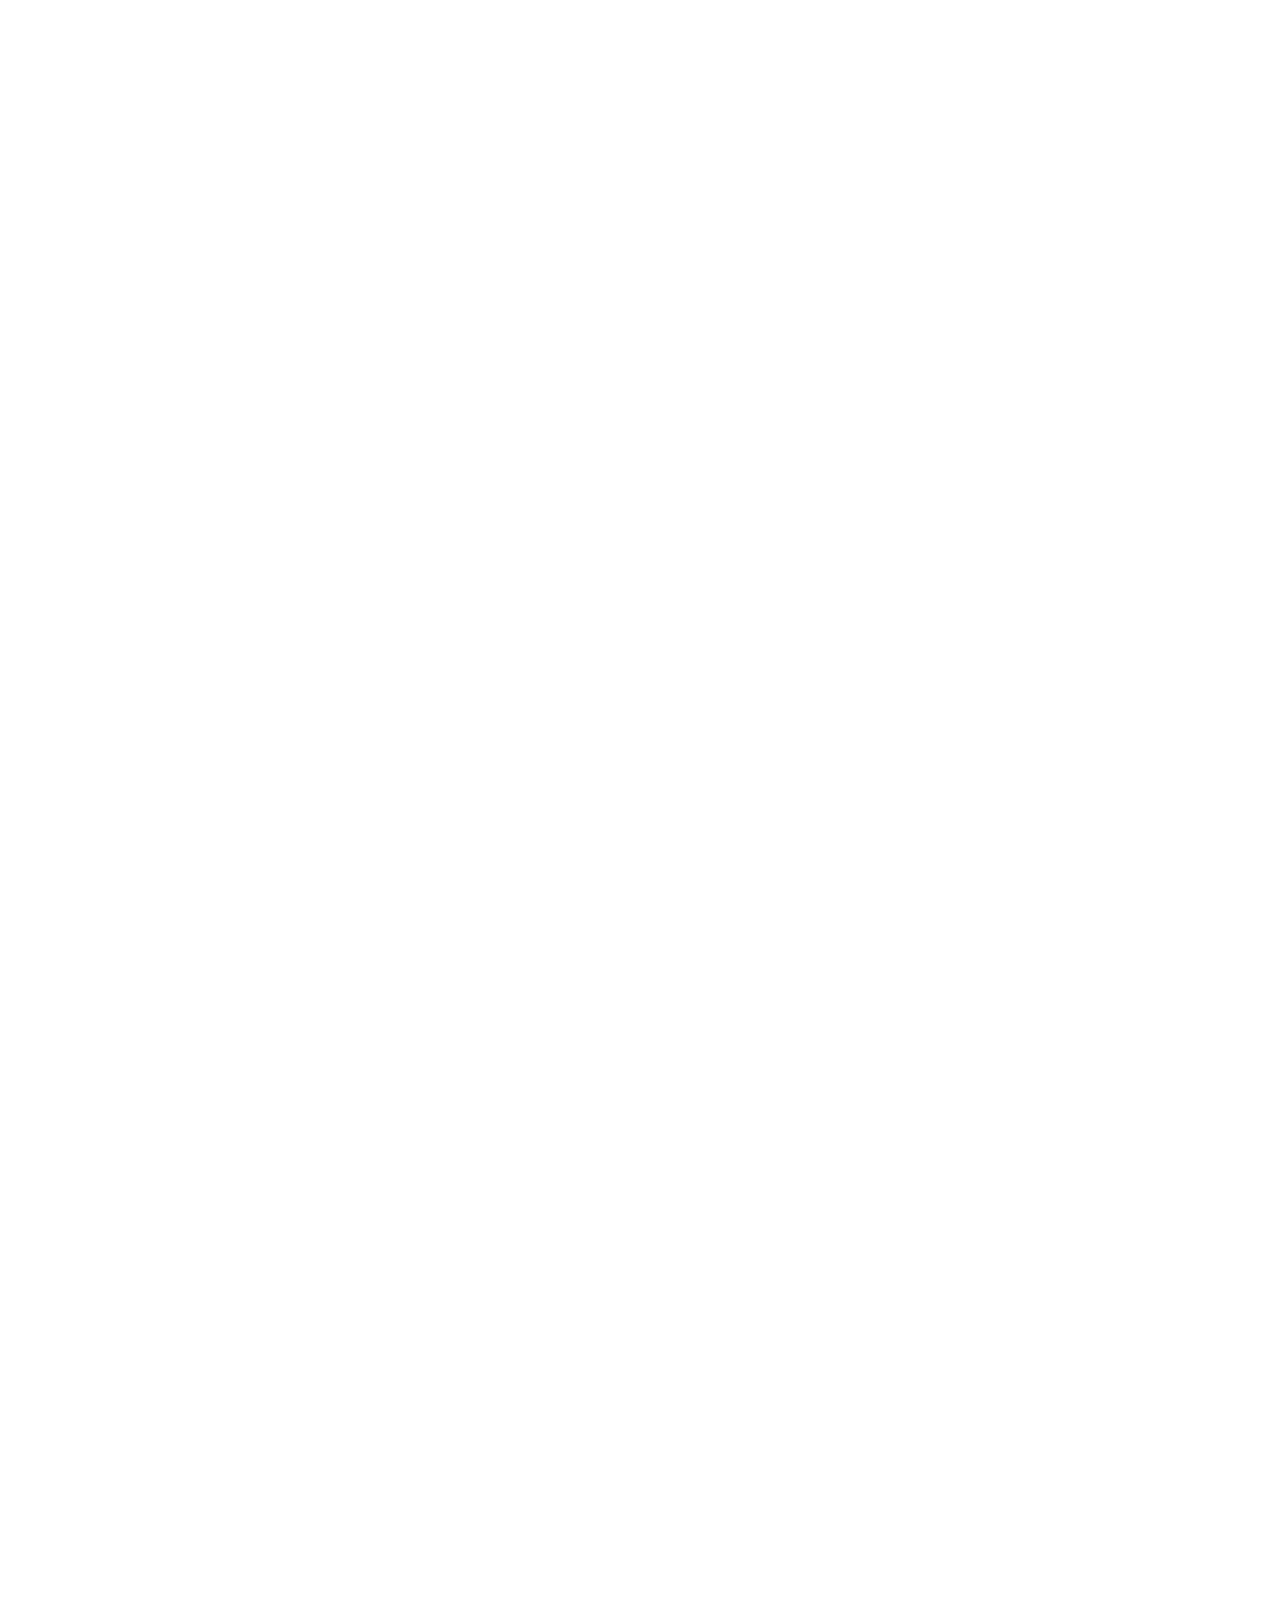
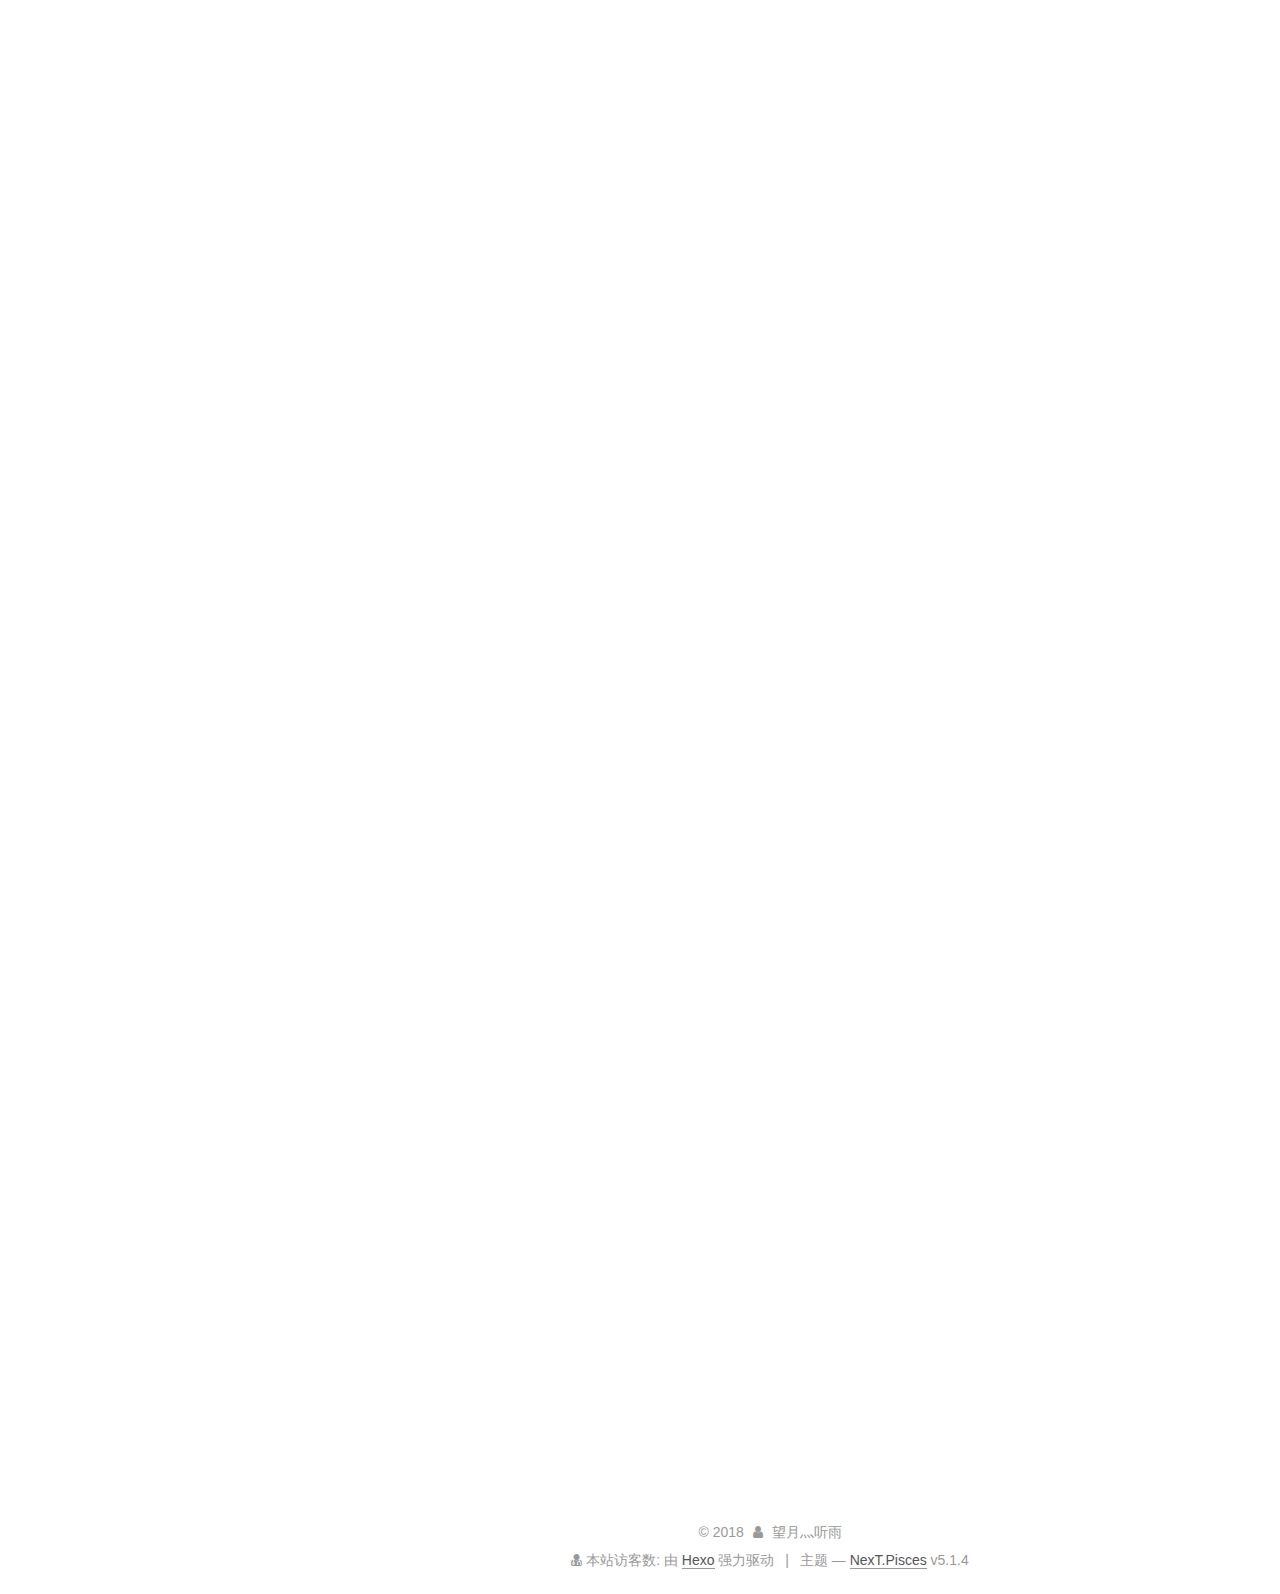
==== commit 6562c582: "Site updated: 2018-06-12 23:56:06" ====
--- a/index.html
+++ b/index.html
@@ -1566,5 +1566,5 @@
 
   
 
-<script src="/live2dw/lib/L2Dwidget.min.js?0c58a1486de42ac6cc1c59c7d98ae887"></script><script>L2Dwidget.init({"pluginRootPath":"live2dw/","pluginJsPath":"lib/","pluginModelPath":"assets/","model":{"jsonPath":"live2d-widget-model-shizuku"},"display":{"position":"right","width":150,"height":300},"mobile":{"show":true}});</script></body>
+<script src="/live2dw/lib/L2Dwidget.min.js?0c58a1486de42ac6cc1c59c7d98ae887"></script><script>L2Dwidget.init({"pluginRootPath":"live2dw/","pluginJsPath":"lib/","pluginModelPath":"assets/","model":{"jsonPath":"/live2dw/assets/z16.model.json"},"display":{"position":"right","width":150,"height":300},"mobile":{"show":true}});</script></body>
 </html>
--- a/css/main.css
+++ b/css/main.css
@@ -1819,7 +1819,7 @@
   width: 4px;
   height: 4px;
   border-radius: 50%;
-  background: #8bff0e;
+  background: #ff7aff;
 }
 .links-of-blogroll {
   font-size: 13px;
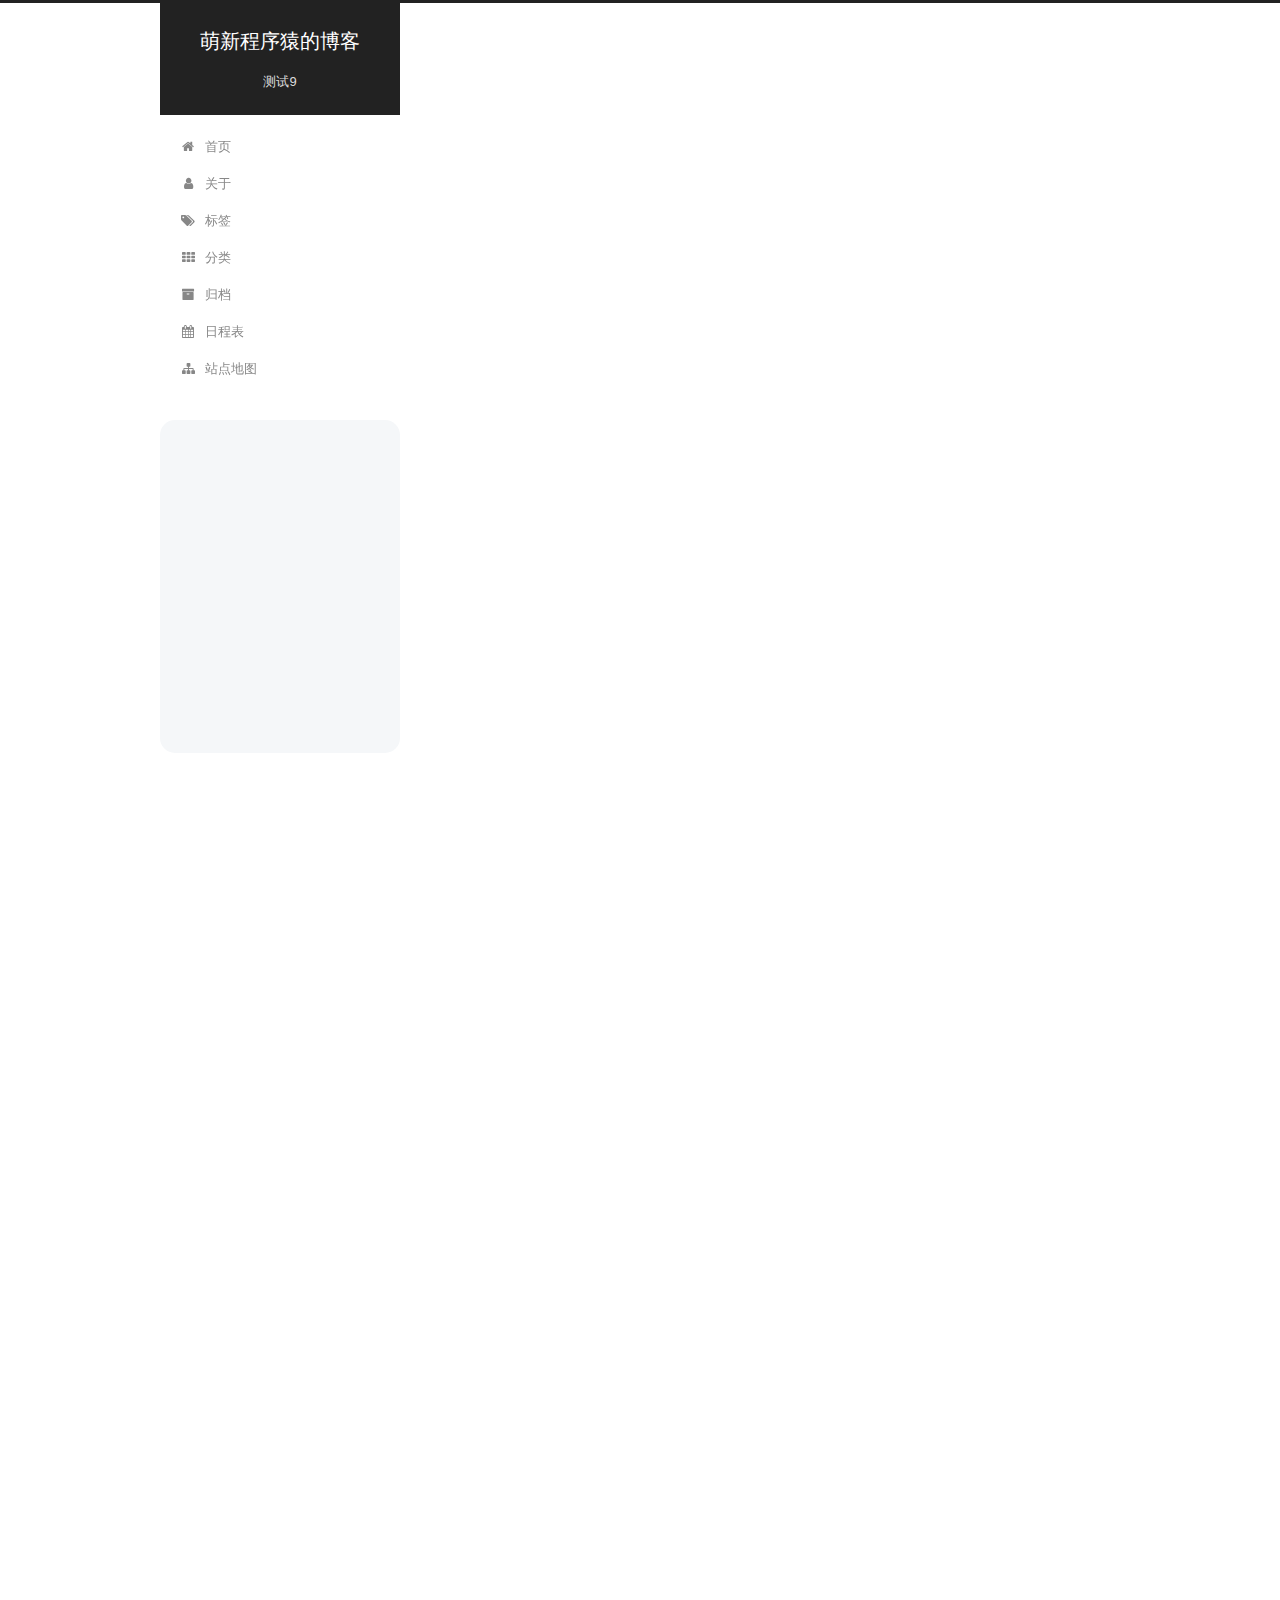
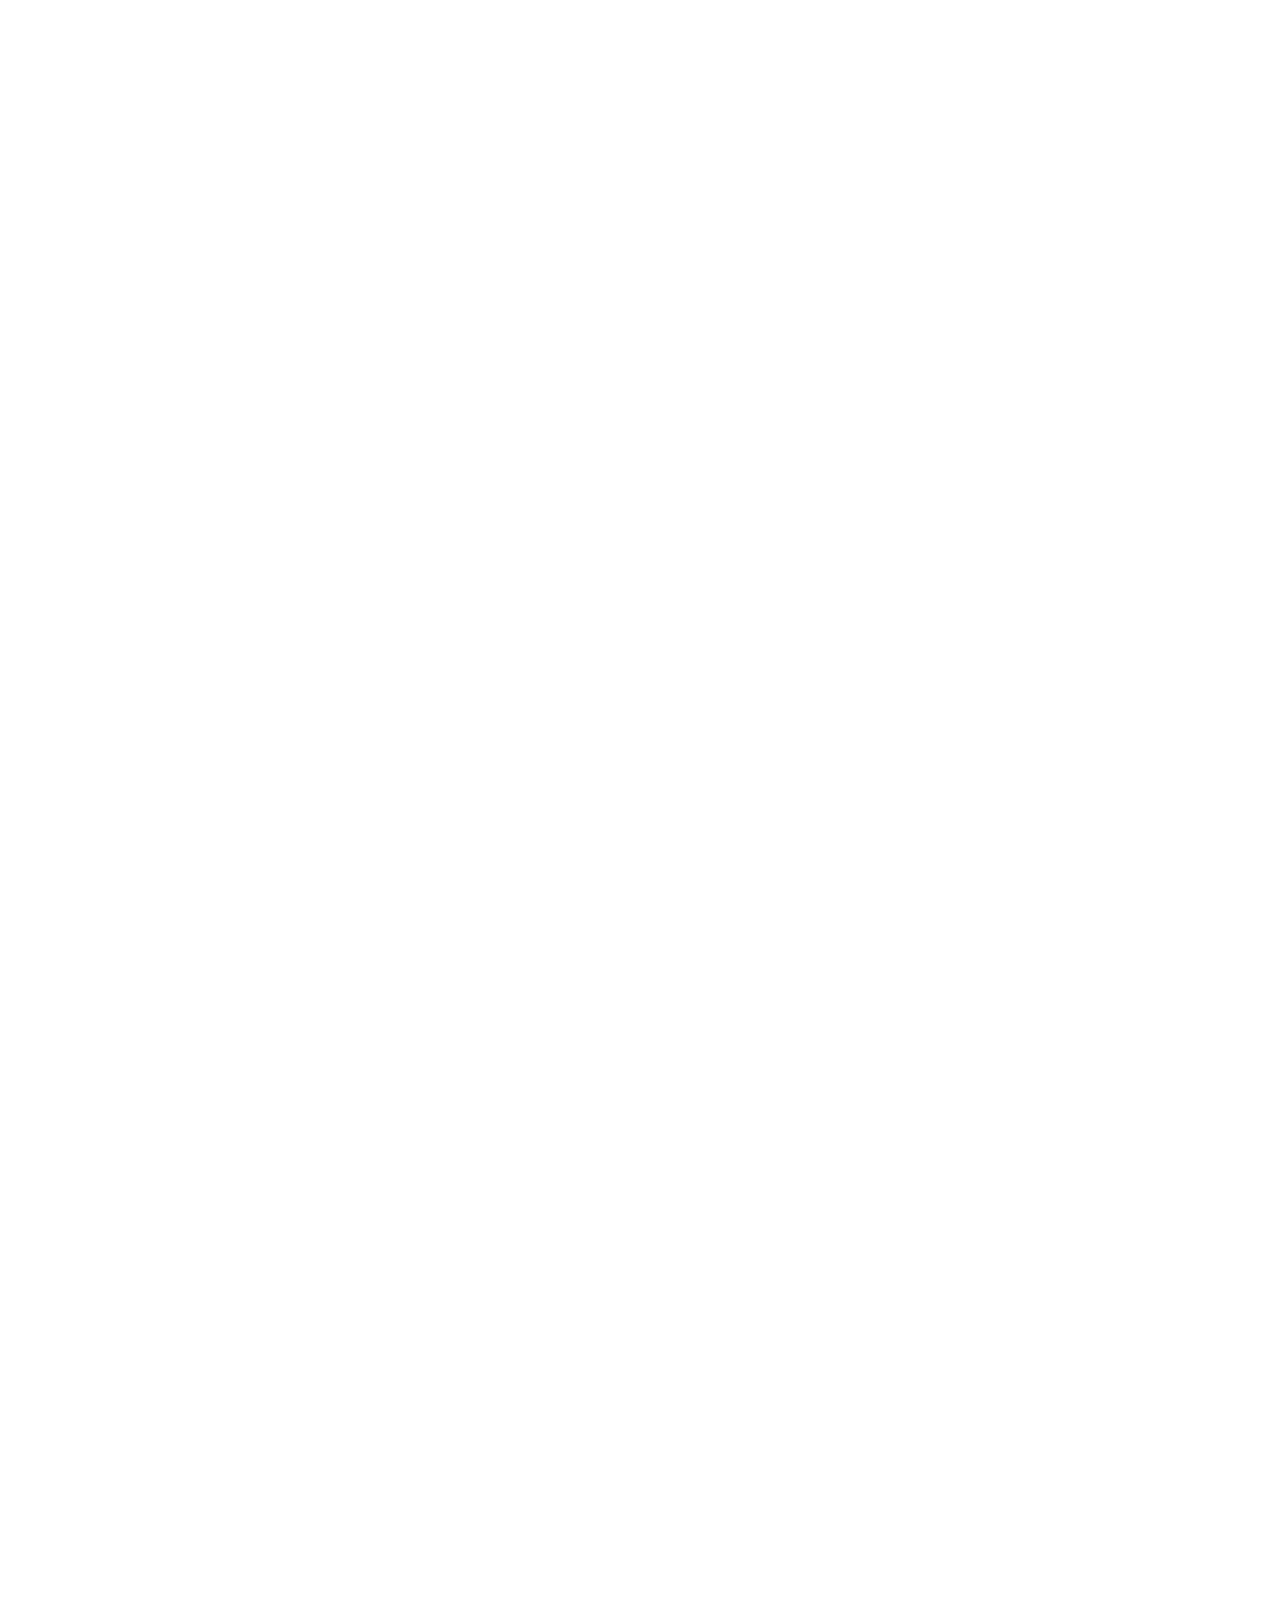
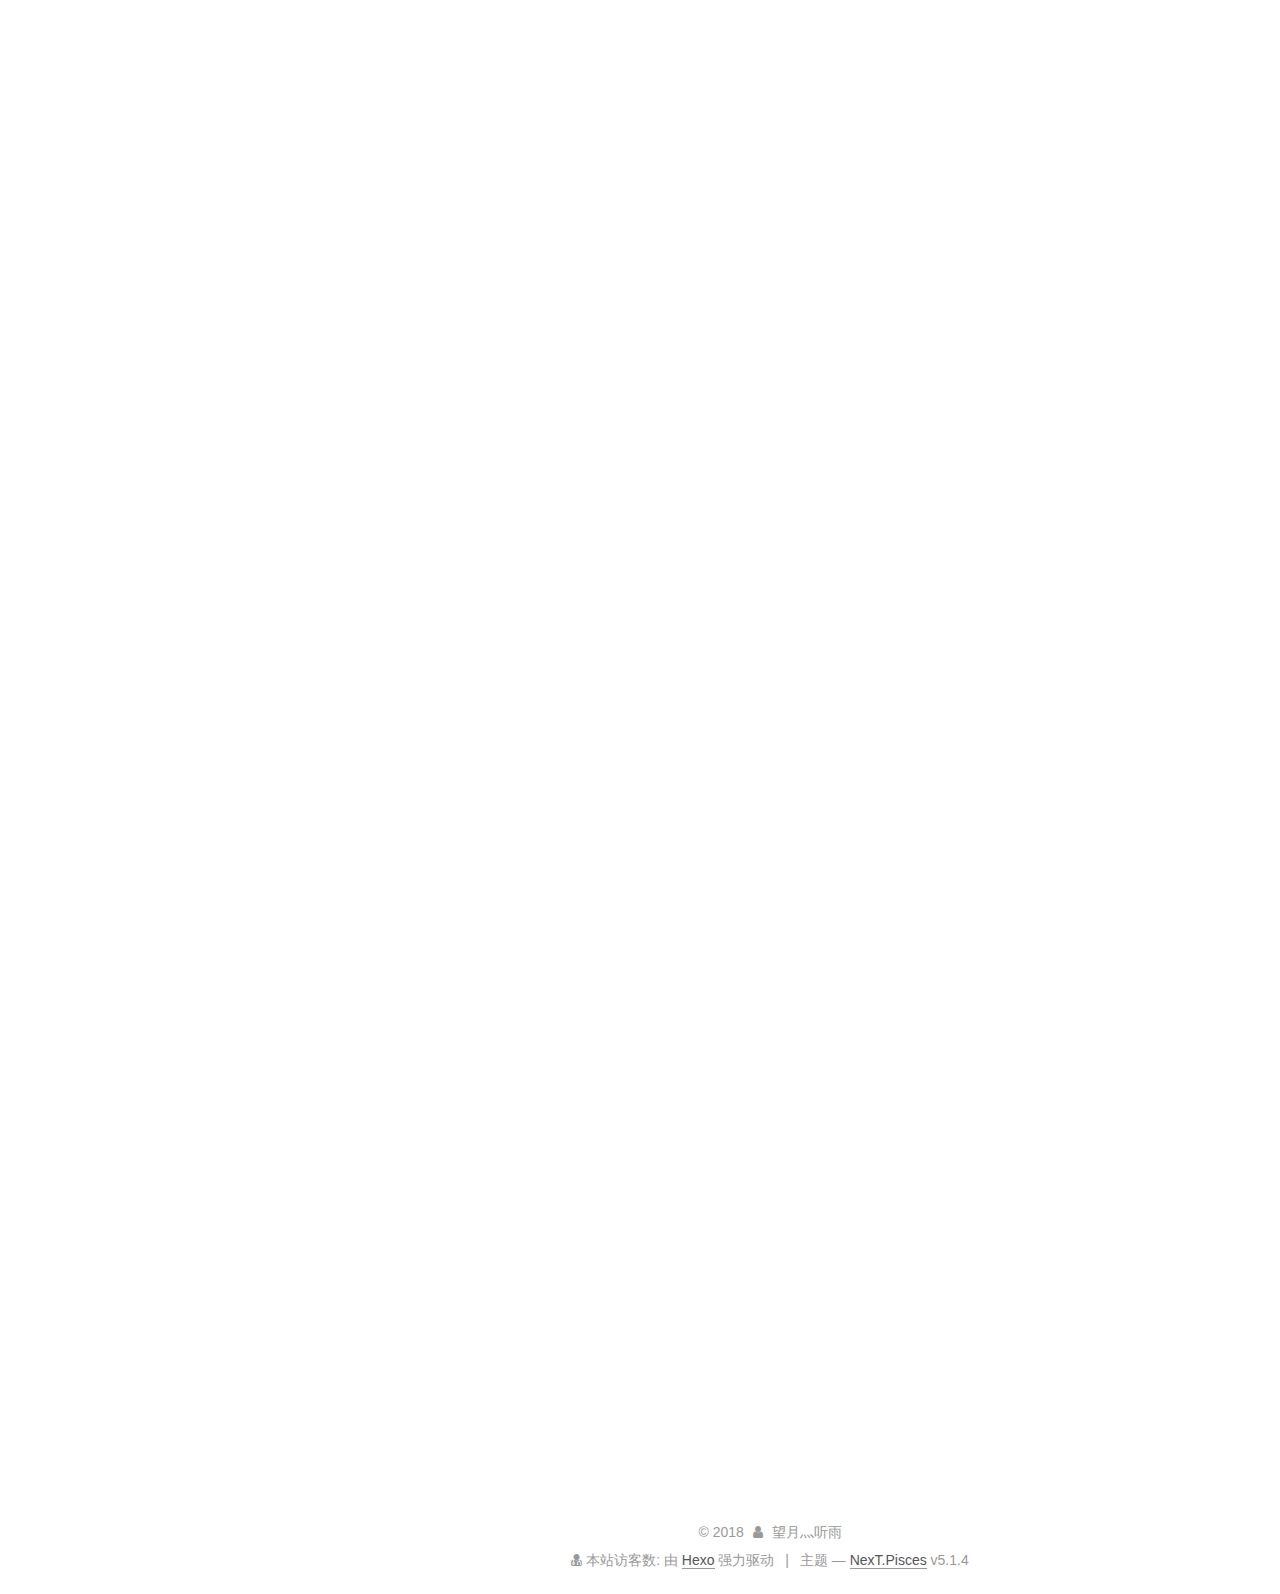
==== commit a4b41e5f: "Site updated: 2018-06-29 03:50:52" ====
--- a/index.html
+++ b/index.html
@@ -1566,5 +1566,5 @@
 
   
 
-<script src="/live2dw/lib/L2Dwidget.min.js?0c58a1486de42ac6cc1c59c7d98ae887"></script><script>L2Dwidget.init({"pluginRootPath":"live2dw/","pluginJsPath":"lib/","pluginModelPath":"assets/","model":{"jsonPath":"/live2dw/assets/z16.model.json"},"display":{"position":"right","width":150,"height":300},"mobile":{"show":true}});</script></body>
+<script src="/live2dw/lib/L2Dwidget.min.js?0c58a1486de42ac6cc1c59c7d98ae887"></script><script>L2Dwidget.init({"pluginRootPath":"live2dw/","pluginJsPath":"lib/","pluginModelPath":"assets/","model":{"jsonPath":"/live2dw/assets/nico.model.json"},"display":{"position":"right","width":150,"height":300},"mobile":{"show":true}});</script></body>
 </html>
--- a/css/main.css
+++ b/css/main.css
@@ -1819,7 +1819,7 @@
   width: 4px;
   height: 4px;
   border-radius: 50%;
-  background: #ff7aff;
+  background: #ff146b;
 }
 .links-of-blogroll {
   font-size: 13px;
